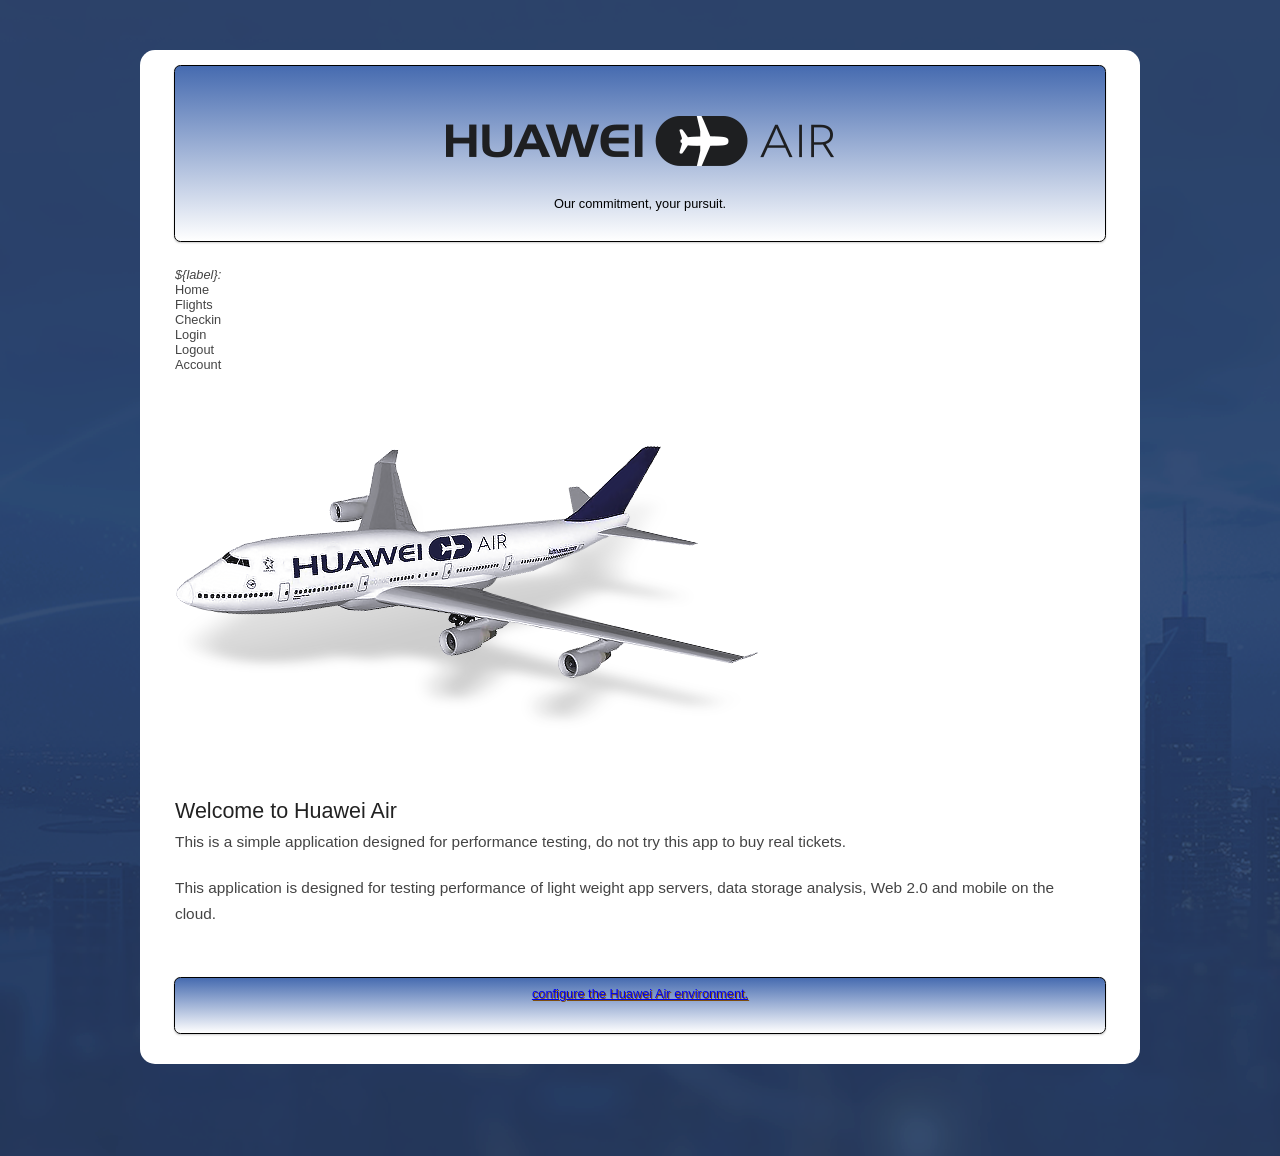
==== acmeair-webapp/src/main/resources/static/index.html @ 95397f1b "modify the description of app" ====
<!-- ***************************************************************************
* Copyright (c) 2013-2015 IBM Corp.
* Copyright 2017 Huawei Technologies Co., Ltd
*
* Licensed under the Apache License, Version 2.0 (the "License");
* you may not use this file except in compliance with the License.
* You may obtain a copy of the License at
*
*    http://www.apache.org/licenses/LICENSE-2.0
*
* Unless required by applicable law or agreed to in writing, software
* distributed under the License is distributed on an "AS IS" BASIS,
* WITHOUT WARRANTIES OR CONDITIONS OF ANY KIND, either express or implied.
* See the License for the specific language governing permissions and
* limitations under the License.
**************************************************************************** -->
<!-- this sourcecode is modified by Huawei Technologies Co., Ltd. -->
<!DOCTYPE HTML>
<html>

<head>
  <title>Huawei Air - Home</title>
  <meta http-equiv="content-type" content="text/html; charset=UTF-8" />
  <link rel="stylesheet" type="text/css" href="css/style.css">
  <link rel="stylesheet" href="css/themes/claro/claro.css">
  <link rel="stylesheet" href="css/themes/dijit.css">
  
  <script type="text/javascript" src="js/acmeair-common.js"></script>
  <script src="https://download.dojotoolkit.org/release-1.7.12/dojo-release-1.7.12/dojo/dojo.js" djConfig="parseOnLoad: true"></script>

  <script>
    dojo.require("dojo.parser");
    
    dojo.require("dijit.form.Button");
    dojo.require("dijit.Dialog");
    dojo.require("dijit.form.TextBox");
    dojo.require("dijit.Toolbar");
    dojo.require("dijit.Declaration");
    
    dojo.require("dojo.cookie");
    
    dojo.addOnLoad(pageLoaded);
    
    function pageLoaded() {
    	updateLoggedInUserWelcome();
    }
  </script>
</head>

<body class="claro">

<span id="variousDialogs" style="display:none">
<div dojoType="dijit.Dialog" id="loginWaitDialog" title="Please Wait">
		<table width="258">
			<tr><td>Logging in ...</td></tr>
		</table>
</div>

<div dojoType="dijit.Dialog" id="loginDialog" title="Login">
		<table width="258">
			<tr>
				<td><label>Login</label></td>
				<td><input type="text" trim="true" dojoType="dijit.form.TextBox" value="uid0@email.com" name="login" id="userId"/></td>
			</tr>
			<tr>
				<td><label>Password</label></td>
				<td><input type="password" trim="true" dojoType="dijit.form.TextBox" value="password" name="password" id="password"/></td>
			</tr>
			<tr>
				<td colspan="2">&nbsp;</td>
			</tr>
			<tr>
				<td colspan="2" align="center">
					<table width="100%" border="0" cellspacing="0" cellpadding="0">
						<tr>
							<td  align="center" valign="top" width="40%"><button dojoType="dijit.form.Button" id="LoginButton" onClick="login()">Ok</button></td>
							<td align="left" valign="top" width="3%">&nbsp;</td>
							<td align="left" valign="top" width="57%"><button dojoType="dijit.form.Button" onclick="hideLoginDialog()" id="Cancel">Cancel</button></td>
						</tr>
					</table>
				</td>
			</tr>
		</table>
</div>


<div dojoType="dijit.Dialog" id="waitDialog" title="Please Wait">
		<table width="258">
			<tr><td>Please Wait...</td></tr>
		</table>
		
</div>
</span>
    
<div id="main">
	<br/>
	<header>
		<br/><br/><br/>
		<img src="images/Huawei Air.png" alt="Huawei Air"/><br/><br/>
		<div class="text-align: left">Our commitment, your pursuit.</div><br/>
	</header>
	<div id="welcomeback"><div id="loggedinwelcome"></div>
	</div>
	<div id="main_content">
		<span data-dojo-type="dijit.Declaration" data-dojo-props='widgetClass:"ToolbarSectionStart", defaults:{ label: "Label"}'>
			<span data-dojo-type="dijit.ToolbarSeparator"></span><i>${label}:</i>
		</span>

		<div id="toolbar5" data-dojo-type="dijit.Toolbar">
			<div data-dojo-type="ToolbarSectionStart" data-dojo-props='label:"Actions"'></div>
			<div id="toolbar5.home" data-dojo-type="dijit.form.Button" data-dojo-props='showLabel:true' onClick="window.location='index.html'">Home</div>
			<div id="toolbar5.flights" data-dojo-type="dijit.form.Button" data-dojo-props='showLabel:true' onClick="window.location='flights.html'">Flights</div>
			<div id="toolbar5.checkin" data-dojo-type="dijit.form.Button" data-dojo-props='showLabel:true' onClick="window.location='checkin.html'">Checkin</div>
			<div id="toolbar5.login" data-dojo-type="dijit.form.Button" data-dojo-props='showLabel:true' onClick="showLoginDialog()">Login</div>
			<div id="toolbar5.logout" data-dojo-type="dijit.form.Button" data-dojo-props='showLabel:true' onClick="logout()">Logout</div>
			<div id="toolbar5.account" data-dojo-type="dijit.form.Button" data-dojo-props='showLabel:true' onClick="window.location='customerprofile.html'">Account</div>
		</div>
		
		<div class="content">
			<br/><br/><br/>
			<img src="images/Huawei Air Plane.png" alt="home" /><br/><br/><br/>
			<h1 style="margin: 15px 0 0 0;">Welcome to Huawei Air</h1>
			<p>This is a simple application designed for performance testing, do not try this app to buy real tickets.</p>
			<p>This application is designed for testing performance of light weight app servers, data storage analysis, Web 2.0 and mobile on the cloud.</p>
			<!--  这是一个用于轻量级应用服务器的性能测试、可解析数据存储、Web 2.0和云计算的示例应用程序。-->
		</div>
	</div>
	<footer>
		<p><a href="config.html">configure the Huawei Air environment.</a></p>
	</footer>
</div>

<p>&nbsp;</p>
</body>
</html>
---- acmeair-webapp/src/main/resources/static/css/style.css ----
/*******************************************************************************
* Copyright (c) 2013 IBM Corp.
*
* Licensed under the Apache License, Version 2.0 (the "License");
* you may not use this file except in compliance with the License.
* You may obtain a copy of the License at
*
*    http://www.apache.org/licenses/LICENSE-2.0
*
* Unless required by applicable law or agreed to in writing, software
* distributed under the License is distributed on an "AS IS" BASIS,
* WITHOUT WARRANTIES OR CONDITIONS OF ANY KIND, either express or implied.
* See the License for the specific language governing permissions and
* limitations under the License.
*******************************************************************************/
html { 
  height: 100%;
}

* { 
  margin: 0;
  padding: 0;
}

article, aside, figure, footer, header, hgroup, nav, section { 
  display:block;
}

body { 
  font: normal .80em arial, sans-serif;
  background: #000 url(../images/CityBack2X.jpg) no-repeat center fixed;
  color: #444;
}

p { 
  padding: 0 0 20px 0;
  line-height: 1.7em;
}

img { 
  border: 0;
}

h1, h2 { 
  color: #466BB0;
  letter-spacing: 0em;
  padding: 0 0 5px 0;
}

h1, h2 { 
  font: normal 140% arial, sans-serif;
  margin: 0 0 15px 0;
  padding: 15px 0 5px 0;
  color: #222;
}

h2 { 
  font-size: 160%;
  padding: 9px 0 5px 0;
  color: #466BB0;
}

#main, nav, #container, #logo, #main_content, footer, header { 
  margin-left: auto; 
  margin-right: auto;
}

#main {
  margin: 50px auto;
  width: 1000px;
  border-radius: 15px 15px 15px 15px;
  -moz-border-radius: 15px 15px 15px 15px;
  -webkit-border: 15px 15px 15px 15px;
  background: #FFF;
  padding-bottom: 30px;
}

header { 
  width: 930px;
  height: 150px;
  padding: 5px 0 20px 0;
  text-align: center; 
  -webkit-border-radius: .5em .5em .5em .5em ; 
  -moz-border-radius: .5em .5em .5em .5em ;
  border-radius: .5em .5em .5em .5em ;
  -webkit-box-shadow: 0 1px 2px rgba(0,0,0,.2);
  -moz-box-shadow: 0 1px 2px rgba(0,0,0,.2);
  box-shadow: 0 1px 2px rgba(0,0,0,.2);  
  color: #000;
  border: solid 1px #000000;
  background: #466BB0;
  background: -webkit-gradient(linear, left top, left bottom, from(#466BB0), to(#FFFFFF));
  background: -moz-linear-gradient(top,  #466BB0,  #FFFFFF);
}

#welcomeback { 
  width: 930px;
  padding: 5px 0 5px 0;
  text-align: right; 
  color: #000;
}

header img {
  display: block;
  margin: 0 auto;
}

#logo { 
  width: 930px;
  height: 199px;
  background: transparent;
  color: #888;
  padding: 0;
}

#main_content { 
  width: 930px;
  overflow: hidden;
  margin: 0px auto 0 auto;
  padding: 15px 0 15px 0;
} 

.content { 
  text-align: left;
  width: 900px;
  margin: 0 0 15px 0;
  float: left;
  font-size: 120%;
  padding: 14px 0 0 0;
}
 
footer { 
  width: 930px;
  text-shadow: 1px 1px #7E4D0E;
  height: 30px;
  padding: 5px 0 20px 0;
  text-align: center; 
  -webkit-border-radius: .5em .5em .5em .5em ; 
  -moz-border-radius: .5em .5em .5em .5em ;
  border-radius: .5em .5em .5em .5em ;
  -webkit-box-shadow: 0 1px 2px rgba(0,0,0,.2);
  -moz-box-shadow: 0 1px 2px rgba(0,0,0,.2);
  box-shadow: 0 1px 2px rgba(0,0,0,.2);  
  color: #FFF;
  border: solid 1px #000000;
  background: #466BB0;
  background: -webkit-gradient(linear, left top, left bottom, from(#466BB0), to(#FFFFFF));
  background: -moz-linear-gradient(top,  #466BB0,  #FFFFFF);
}

footer p { 
  line-height: 1.7em;
  padding: 0 0 10px 0;
}

#grid {
	width: 800px;
	height: 400px;
}
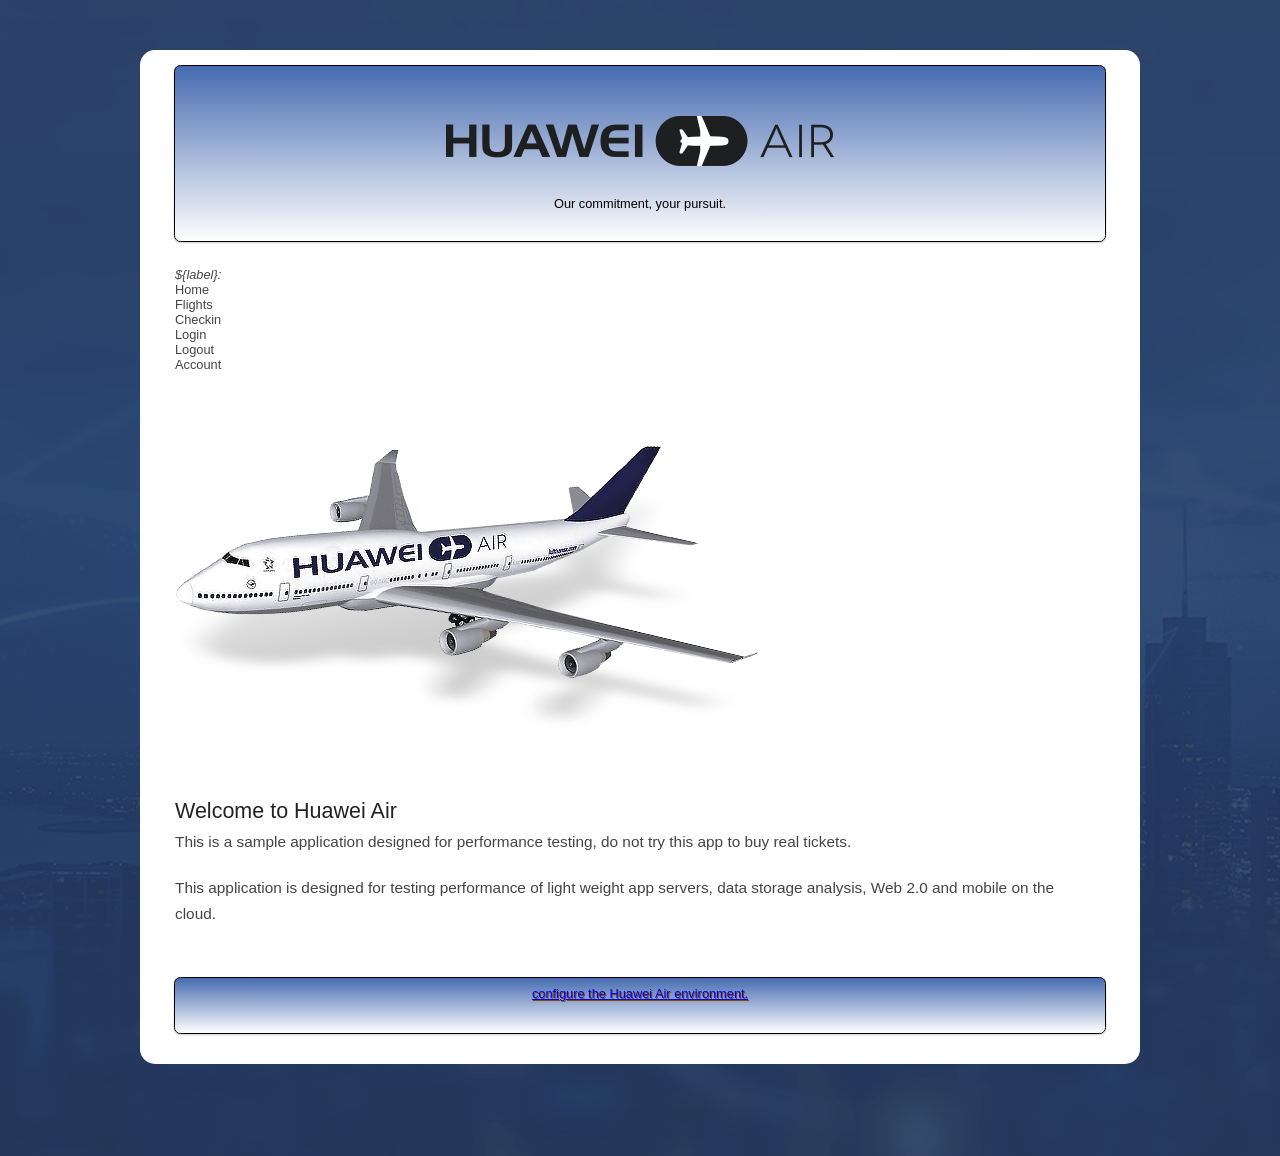
==== commit 325c02ce: "modify the description of app" ====
--- a/acmeair-webapp/src/main/resources/static/index.html
+++ b/acmeair-webapp/src/main/resources/static/index.html
@@ -120,9 +120,8 @@
 			<br/><br/><br/>
 			<img src="images/Huawei Air Plane.png" alt="home" /><br/><br/><br/>
 			<h1 style="margin: 15px 0 0 0;">Welcome to Huawei Air</h1>
-			<p>This is a simple application designed for performance testing, do not try this app to buy real tickets.</p>
+			<p>This is a sample application designed for performance testing, do not try this app to buy real tickets.</p>
 			<p>This application is designed for testing performance of light weight app servers, data storage analysis, Web 2.0 and mobile on the cloud.</p>
-			<!--  这是一个用于轻量级应用服务器的性能测试、可解析数据存储、Web 2.0和云计算的示例应用程序。-->
 		</div>
 	</div>
 	<footer>
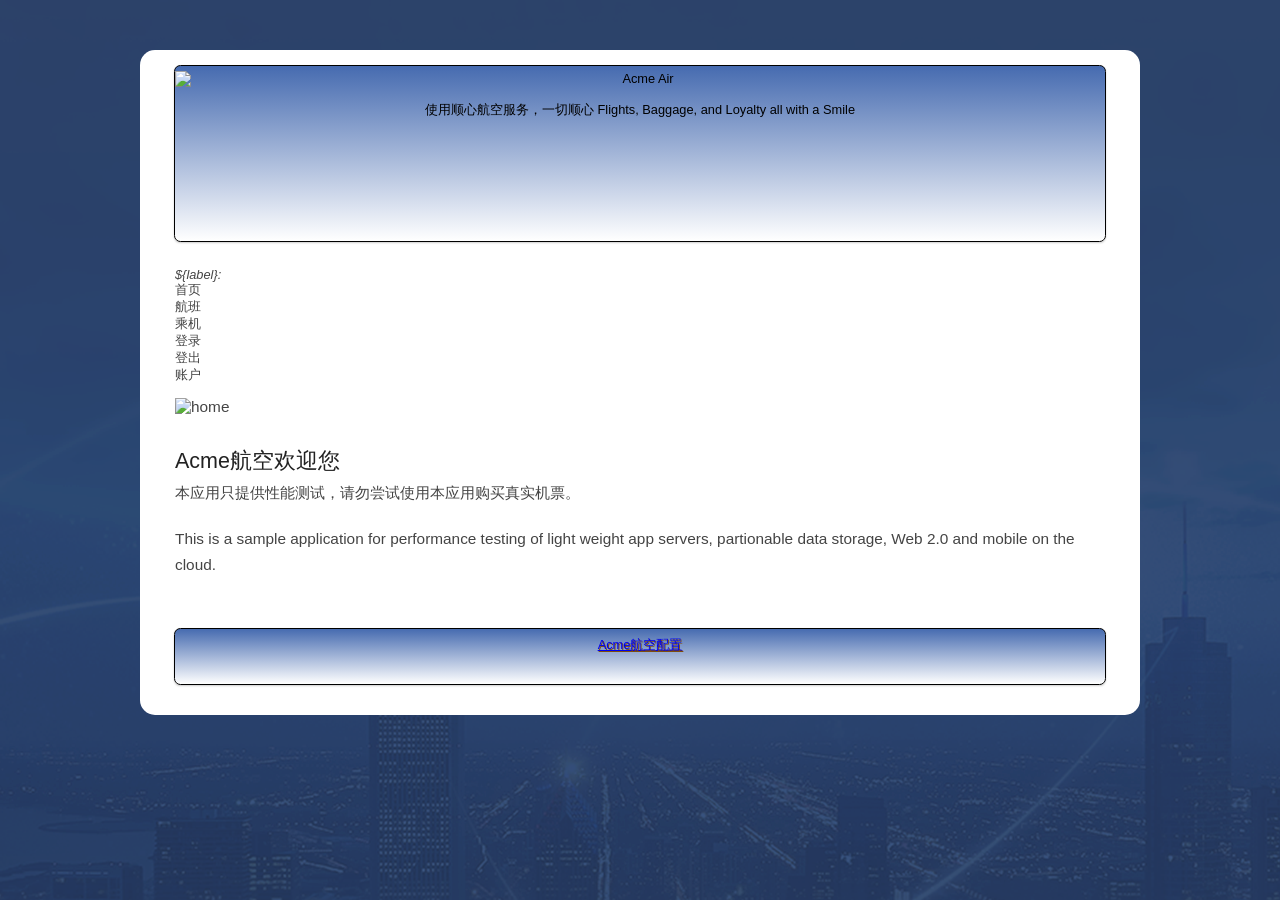
==== commit 32a2a498: "add css files" ====
--- a/acmeair-webapp/src/main/resources/static/index.html
+++ b/acmeair-webapp/src/main/resources/static/index.html
@@ -1,6 +1,5 @@
 <!-- ***************************************************************************
 * Copyright (c) 2013-2015 IBM Corp.
-* Copyright 2017 Huawei Technologies Co., Ltd
 *
 * Licensed under the Apache License, Version 2.0 (the "License");
 * you may not use this file except in compliance with the License.
@@ -14,12 +13,11 @@
 * See the License for the specific language governing permissions and
 * limitations under the License.
 **************************************************************************** -->
-<!-- this sourcecode is modified by Huawei Technologies Co., Ltd. -->
 <!DOCTYPE HTML>
 <html>
 
 <head>
-  <title>Huawei Air - Home</title>
+  <title>Acme Air - 首页</title>
   <meta http-equiv="content-type" content="text/html; charset=UTF-8" />
   <link rel="stylesheet" type="text/css" href="css/style.css">
   <link rel="stylesheet" href="css/themes/claro/claro.css">
@@ -50,20 +48,20 @@
 <body class="claro">
 
 <span id="variousDialogs" style="display:none">
-<div dojoType="dijit.Dialog" id="loginWaitDialog" title="Please Wait">
+<div dojoType="dijit.Dialog" id="loginWaitDialog" title="请稍等">
 		<table width="258">
-			<tr><td>Logging in ...</td></tr>
+			<tr><td>登录中 ...</td></tr>
 		</table>
 </div>
 
-<div dojoType="dijit.Dialog" id="loginDialog" title="Login">
+<div dojoType="dijit.Dialog" id="loginDialog" title="登录">
 		<table width="258">
 			<tr>
-				<td><label>Login</label></td>
+				<td><label>登录名</label></td>
 				<td><input type="text" trim="true" dojoType="dijit.form.TextBox" value="uid0@email.com" name="login" id="userId"/></td>
 			</tr>
 			<tr>
-				<td><label>Password</label></td>
+				<td><label>密码</label></td>
 				<td><input type="password" trim="true" dojoType="dijit.form.TextBox" value="password" name="password" id="password"/></td>
 			</tr>
 			<tr>
@@ -73,9 +71,9 @@
 				<td colspan="2" align="center">
 					<table width="100%" border="0" cellspacing="0" cellpadding="0">
 						<tr>
-							<td  align="center" valign="top" width="40%"><button dojoType="dijit.form.Button" id="LoginButton" onClick="login()">Ok</button></td>
+							<td  align="center" valign="top" width="40%"><button dojoType="dijit.form.Button" id="LoginButton" onClick="login()">确定</button></td>
 							<td align="left" valign="top" width="3%">&nbsp;</td>
-							<td align="left" valign="top" width="57%"><button dojoType="dijit.form.Button" onclick="hideLoginDialog()" id="Cancel">Cancel</button></td>
+							<td align="left" valign="top" width="57%"><button dojoType="dijit.form.Button" onclick="hideLoginDialog()" id="Cancel">取消</button></td>
 						</tr>
 					</table>
 				</td>
@@ -95,9 +93,8 @@
 <div id="main">
 	<br/>
 	<header>
-		<br/><br/><br/>
-		<img src="images/Huawei Air.png" alt="Huawei Air"/><br/><br/>
-		<div class="text-align: left">Our commitment, your pursuit.</div><br/>
+		<img src="images/AcmeAir.png" alt="Acme Air"/><br/>
+		<div class="text-align: left">使用顺心航空服务，一切顺心 Flights, Baggage, and Loyalty all with a Smile</div><br/>
 	</header>
 	<div id="welcomeback"><div id="loggedinwelcome"></div>
 	</div>
@@ -107,25 +104,24 @@
 		</span>
 
 		<div id="toolbar5" data-dojo-type="dijit.Toolbar">
-			<div data-dojo-type="ToolbarSectionStart" data-dojo-props='label:"Actions"'></div>
-			<div id="toolbar5.home" data-dojo-type="dijit.form.Button" data-dojo-props='showLabel:true' onClick="window.location='index.html'">Home</div>
-			<div id="toolbar5.flights" data-dojo-type="dijit.form.Button" data-dojo-props='showLabel:true' onClick="window.location='flights.html'">Flights</div>
-			<div id="toolbar5.checkin" data-dojo-type="dijit.form.Button" data-dojo-props='showLabel:true' onClick="window.location='checkin.html'">Checkin</div>
-			<div id="toolbar5.login" data-dojo-type="dijit.form.Button" data-dojo-props='showLabel:true' onClick="showLoginDialog()">Login</div>
-			<div id="toolbar5.logout" data-dojo-type="dijit.form.Button" data-dojo-props='showLabel:true' onClick="logout()">Logout</div>
-			<div id="toolbar5.account" data-dojo-type="dijit.form.Button" data-dojo-props='showLabel:true' onClick="window.location='customerprofile.html'">Account</div>
+			<div data-dojo-type="ToolbarSectionStart" data-dojo-props='label:"操作"'></div>
+			<div id="toolbar5.home" data-dojo-type="dijit.form.Button" data-dojo-props='showLabel:true' onClick="window.location='index.html'">首页</div>
+			<div id="toolbar5.flights" data-dojo-type="dijit.form.Button" data-dojo-props='showLabel:true' onClick="window.location='flights.html'">航班</div>
+			<div id="toolbar5.checkin" data-dojo-type="dijit.form.Button" data-dojo-props='showLabel:true' onClick="window.location='checkin.html'">乘机</div>
+			<div id="toolbar5.login" data-dojo-type="dijit.form.Button" data-dojo-props='showLabel:true' onClick="showLoginDialog()">登录</div>
+			<div id="toolbar5.logout" data-dojo-type="dijit.form.Button" data-dojo-props='showLabel:true' onClick="logout()">登出</div>
+			<div id="toolbar5.account" data-dojo-type="dijit.form.Button" data-dojo-props='showLabel:true' onClick="window.location='customerprofile.html'">账户</div>
 		</div>
 		
 		<div class="content">
-			<br/><br/><br/>
-			<img src="images/Huawei Air Plane.png" alt="home" /><br/><br/><br/>
-			<h1 style="margin: 15px 0 0 0;">Welcome to Huawei Air</h1>
-			<p>This is a sample application designed for performance testing, do not try this app to buy real tickets.</p>
-			<p>This application is designed for testing performance of light weight app servers, data storage analysis, Web 2.0 and mobile on the cloud.</p>
+			<img src="images/acmeAirplane.png" alt="home" /><br/>
+			<h1 style="margin: 15px 0 0 0;">Acme航空欢迎您</h1>
+			<p>本应用只提供性能测试，请勿尝试使用本应用购买真实机票。</p>
+			<p>This is a sample application for performance testing of light weight app servers, partionable data storage, Web 2.0 and mobile on the cloud.</p>
 		</div>
 	</div>
 	<footer>
-		<p><a href="config.html">configure the Huawei Air environment.</a></p>
+		<p><a href="config.html">Acme航空配置</a></p>
 	</footer>
 </div>
 
--- a/acmeair-webapp/src/main/resources/static/css/themes/claro/claro.css
+++ b/acmeair-webapp/src/main/resources/static/css/themes/claro/claro.css
@@ -0,0 +1,4662 @@
+
+.dijitReset {
+	
+	margin:0;
+	border:0;
+	padding:0;
+	line-height:normal;
+	font: inherit;
+	color: inherit;
+}
+.dijit_a11y .dijitReset {
+	-moz-appearance: none; 
+}
+.dijitInline {
+	
+	display:inline-block;			
+	#zoom: 1; 
+	#display:inline; 
+	border:0;
+	padding:0;
+	vertical-align:middle;
+	#vertical-align: auto;	
+}
+table.dijitInline {
+	
+	display:inline-table;
+	box-sizing: content-box; -moz-box-sizing: content-box;
+}
+.dijitHidden {
+	
+	display: none !important;
+}
+.dijitVisible {
+	
+	display: block !important;	
+	position: relative;			
+}
+.dijitInputContainer {
+	
+	#zoom: 1;
+	overflow: hidden;
+	float: none !important; 
+	position: relative;
+	vertical-align: middle;
+	#display: inline;
+}
+.dj_ie input.dijitTextBox,
+.dj_ie .dijitTextBox input {
+	font-size: 100%;
+}
+.dijitTextBox .dijitSpinnerButtonContainer,
+.dijitTextBox .dijitArrowButtonContainer,
+.dijitTextBox .dijitValidationContainer {
+	float: right;
+	text-align: center;
+}
+.dijitTextBox input.dijitInputField {
+	
+	padding-left: 0 !important;
+	padding-right: 0 !important;
+}
+.dijitTextBox .dijitValidationContainer {
+	display: none;
+}
+.dijitTeeny {
+	font-size:1px;
+	line-height:1px;
+}
+.dijitOffScreen {
+	position: absolute;
+	left: 50%;
+	top: -10000px;
+}
+.dijitPopup {
+	position: absolute;
+	background-color: transparent;
+	margin: 0;
+	border: 0;
+	padding: 0;
+}
+.dijitPositionOnly {
+	
+	padding: 0 !important;
+	border: 0 !important;
+	background-color: transparent !important;
+	background-image: none !important;
+	height: auto !important;
+	width: auto !important;
+}
+.dijitNonPositionOnly {
+	
+	float: none !important;
+	position: static !important;
+	margin: 0 0 0 0 !important;
+	vertical-align: middle !important;
+}
+.dijitBackgroundIframe {
+	
+	position: absolute;
+	left: 0;
+	top: 0;
+	width: 100%;
+	height: 100%;
+	z-index: -1;
+	border: 0;
+	padding: 0;
+	margin: 0;
+}
+.dijitDisplayNone {
+	
+	display:none !important;
+}
+.dijitContainer {
+	
+	overflow: hidden;	
+}
+.dijit_a11y .dijitIcon,
+.dijit_a11y div.dijitArrowButtonInner, 
+.dijit_a11y span.dijitArrowButtonInner,
+.dijit_a11y img.dijitArrowButtonInner,
+.dijit_a11y .dijitCalendarIncrementControl,
+.dijit_a11y .dijitTreeExpando {
+	
+	display: none;
+}
+.dijitSpinner div.dijitArrowButtonInner {
+	display: block; 
+}
+.dijit_a11y .dijitA11ySideArrow {
+	display: inline !important; 
+	cursor: pointer;
+}
+.dijit_a11y .dijitCalendarDateLabel {
+	padding: 1px;
+	border: 0px !important;
+}
+.dijit_a11y .dijitCalendarSelectedDate .dijitCalendarDateLabel {
+	border-style: solid !important;
+	border-width: 1px !important;
+	padding: 0;
+}
+.dijit_a11y .dijitCalendarDateTemplate {
+	padding-bottom: 0.1em !important;	
+	border: 0px !important;
+}
+.dijit_a11y .dijitButtonNode {
+	border: black outset medium !important;
+	
+	padding: 0 !important;
+}
+.dijit_a11y .dijitButtonContents{
+	margin: 0.15em; 
+}
+.dijit_a11y .dijitTextBoxReadOnly .dijitInputField,
+.dijit_a11y .dijitTextBoxReadOnly .dijitButtonNode {
+	border-style: outset!important;
+	border-width: medium!important;
+	border-color: #999 !important;
+	color:#999 !important;
+}
+.dijitButtonNode * {
+	vertical-align: middle;
+}
+.dijitButtonNode .dijitArrowButtonInner {
+	
+	background: no-repeat center;
+	width: 12px;
+	height: 12px;
+	direction: ltr; 
+}
+.dijitLeft {
+	
+	background-position:left top;
+	background-repeat:no-repeat;
+}
+.dijitStretch {
+	
+	white-space:nowrap;			
+	background-repeat:repeat-x;
+}
+.dijitRight {
+	
+	#display:inline;				
+	background-position:right top;
+	background-repeat:no-repeat;
+}
+.dj_gecko .dijit_a11y .dijitButtonDisabled .dijitButtonNode {
+	opacity: 0.5;
+}
+.dijitToggleButton,
+.dijitButton,
+.dijitDropDownButton,
+.dijitComboButton {
+	
+	margin: 0.2em;
+	vertical-align: middle;
+}
+.dijitButtonContents {
+	display: block;		
+}
+td.dijitButtonContents {
+	display: table-cell;	
+}
+.dijitButtonNode img {
+	
+	vertical-align:middle;
+	
+}
+.dijitToolbar .dijitComboButton {
+	
+	border-collapse: separate;
+}
+.dijitToolbar .dijitToggleButton,
+.dijitToolbar .dijitButton,
+.dijitToolbar .dijitDropDownButton,
+.dijitToolbar .dijitComboButton {
+	margin: 0;
+}
+.dijitToolbar .dijitButtonContents {
+	
+	padding: 1px 2px;
+}
+.dj_webkit .dijitToolbar .dijitDropDownButton {
+	padding-left: 0.3em;
+}
+.dj_gecko .dijitToolbar .dijitButtonNode::-moz-focus-inner {
+	padding:0;
+}
+.dijitButtonNode {
+	
+	border:1px solid gray;
+	margin:0;
+	line-height:normal;
+	vertical-align: middle;
+	#vertical-align: auto;
+	text-align:center;
+	white-space: nowrap;
+}
+.dj_webkit .dijitSpinner .dijitSpinnerButtonContainer {
+	
+	line-height:inherit;
+}
+.dijitTextBox .dijitButtonNode {
+	border-width: 0;
+}
+.dijitButtonNode,
+.dijitButtonNode * {
+	cursor: pointer;
+}
+.dj_ie .dijitButtonNode {
+	
+	zoom: 1;
+}
+.dj_ie .dijitButtonNode button {
+	
+	overflow: visible;
+}
+div.dijitArrowButton {
+	float: right;
+}
+.dijitTextBox {
+	border: solid black 1px;
+	#overflow: hidden; 
+	width: 15em;	
+	vertical-align: middle;
+}
+.dijitTextBoxReadOnly,
+.dijitTextBoxDisabled {
+	color: gray;
+}
+.dj_webkit .dijitTextBoxDisabled input {
+	color: #eee; 
+}
+.dj_webkit textarea.dijitTextAreaDisabled {
+	color: #333; 
+}
+.dj_gecko .dijitTextBoxReadOnly input.dijitInputField, 
+.dj_gecko .dijitTextBoxDisabled input {
+	-moz-user-input: none; 
+}
+.dijitPlaceHolder {
+	
+	color: #AAAAAA;
+	font-style: italic;
+	position: absolute;
+	top: 0;
+	left: 0;
+	#filter: ""; 
+}
+.dijitTimeTextBox {
+	width: 8em;
+}
+.dijitTextBox input:focus {
+	outline: none;	
+}
+.dijitTextBoxFocused {
+	outline: 5px -webkit-focus-ring-color;
+}
+.dijitTextBox input {
+	float: left; 
+}
+.dijitInputInner {
+	
+	border:0 !important;
+	vertical-align:middle !important;
+	background-color:transparent !important;
+	width:100% !important;
+	
+	padding-left: 0 !important;
+	padding-right: 0 !important;
+	margin-left: 0 !important;
+	margin-right: 0 !important;
+}
+.dijit_a11y .dijitTextBox input {
+	margin: 0 !important;
+}
+.dijitTextBoxError input.dijitValidationInner,
+.dijitTextBox input.dijitArrowButtonInner {
+	
+	text-indent: -1em !important;
+	direction: ltr !important;
+	text-align: left !important;
+	height: auto !important;
+	#text-indent: 0 !important;
+	#letter-spacing: -5em !important;
+	#text-align: right !important;
+}
+.dj_ie .dijitTextBox input,
+.dj_ie input.dijitTextBox {
+	overflow-y: visible; 
+	line-height: normal; 
+}
+.dj_ie7 .dijitTextBox input.dijitValidationInner,
+.dj_ie7 .dijitTextBox input.dijitArrowButtonInner {
+	line-height: 86%; 
+}
+.dj_ie6 .dijitTextBox input,
+.dj_ie6 input.dijitTextBox,
+.dj_iequirks .dijitTextBox input.dijitValidationInner,
+.dj_iequirks .dijitTextBox input.dijitArrowButtonInner,
+.dj_iequirks .dijitTextBox input.dijitSpinnerButtonInner,
+.dj_iequirks .dijitTextBox input.dijitInputInner,
+.dj_iequirks input.dijitTextBox {
+	line-height: 100%; 
+}
+.dijit_a11y input.dijitValidationInner,
+.dijit_a11y input.dijitArrowButtonInner {
+	
+	text-indent: 0 !important;
+	width: 1em !important;
+	#text-align: left !important;
+}
+.dijitTextBoxError .dijitValidationContainer {
+	display: inline;
+	cursor: default;
+}
+.dijitSpinner .dijitSpinnerButtonContainer,
+.dijitComboBox .dijitArrowButtonContainer {
+	
+	border-width: 0 0 0 1px !important; 
+}
+.dijitToolbar .dijitComboBox .dijitArrowButtonContainer {
+	
+	border-width: 0 !important;
+}
+.dijitComboBoxMenu {
+	
+	list-style-type: none;
+}
+.dijitSpinner .dijitSpinnerButtonContainer .dijitButtonNode {
+	
+	border-width: 0;
+}
+.dj_ie .dijit_a11y .dijitSpinner .dijitSpinnerButtonContainer .dijitButtonNode {
+	clear: both; 
+}
+.dj_ie .dijitToolbar .dijitComboBox {
+	
+	vertical-align: middle;
+}
+.dijitTextBox .dijitSpinnerButtonContainer {
+	width: 1em;
+	position: relative !important;
+	overflow: hidden;
+}
+.dijitSpinner .dijitSpinnerButtonInner {
+	width:1em;
+	visibility:hidden !important; 
+	overflow-x:hidden;
+}
+.dijitComboBox .dijitButtonNode,
+.dijitSpinnerButtonContainer .dijitButtonNode {
+	border-width: 0;
+}
+.dijit_a11y .dijitSpinnerButtonContainer .dijitButtonNode {
+	border: 0 none !important;
+}
+.dijit_a11y .dijitTextBox .dijitSpinnerButtonContainer,
+.dijit_a11y .dijitSpinner .dijitArrowButtonInner,
+.dijit_a11y .dijitSpinnerButtonContainer input {
+	width: 1em !important;
+}
+.dijit_a11y .dijitSpinner .dijitArrowButtonInner {
+	margin: 0 auto !important; 
+}
+.dj_ie .dijit_a11y .dijitSpinner .dijitArrowButtonInner .dijitInputField {
+	padding-left: 0.3em !important;
+	padding-right: 0.3em !important;
+	margin-left: 0.3em !important;
+	margin-right: 0.3em !important;
+	width: 1.4em !important;
+}
+.dj_ie7 .dijit_a11y .dijitSpinner .dijitArrowButtonInner .dijitInputField {
+	padding-left: 0 !important; 
+	padding-right: 0 !important;
+	width: 1em !important;
+}
+.dj_ie6 .dijit_a11y .dijitSpinner .dijitArrowButtonInner .dijitInputField {
+	margin-left: 0.1em !important;
+	margin-right: 0.1em !important;
+	width: 1em !important;
+}
+.dj_iequirks .dijit_a11y .dijitSpinner .dijitArrowButtonInner .dijitInputField {
+	margin-left: 0 !important;
+	margin-right: 0 !important;
+	width: 2em !important;
+}
+.dijitSpinner .dijitSpinnerButtonContainer .dijitArrowButton {
+	
+	padding: 0;
+	position: absolute !important;
+	right: 0;
+	float: none;
+	height: 50%;
+	width: 100%;
+	bottom: auto;
+	left: 0;
+	right: auto;
+}
+.dj_iequirks .dijitSpinner .dijitSpinnerButtonContainer .dijitArrowButton {
+	width: auto;
+}
+.dijit_a11y .dijitSpinnerButtonContainer .dijitArrowButton {
+	overflow: visible !important;
+}
+.dijitSpinner .dijitSpinnerButtonContainer .dijitDownArrowButton {
+	top: 50%;
+	border-top-width: 1px !important;
+}
+.dijitSpinner .dijitSpinnerButtonContainer .dijitUpArrowButton {
+	#bottom: 50%;	
+	top: 0;
+}
+.dijitSpinner .dijitArrowButtonInner {
+	margin: auto;
+	overflow-x: hidden;
+	height: 100% !important;
+}
+.dj_iequirks .dijitSpinner .dijitArrowButtonInner {
+	height: auto !important;
+}
+.dijitSpinner .dijitArrowButtonInner .dijitInputField {
+	-moz-transform: scale(0.5);
+	-moz-transform-origin: center top;
+	-webkit-transform: scale(0.5);
+	-webkit-transform-origin: center top;
+	-o-transform: scale(0.5);
+	-o-transform-origin: center top;
+	transform: scale(0.5);
+	transform-origin: left top;
+	padding-top: 0;
+	padding-bottom: 0;
+	padding-left: 0 !important;
+	padding-right: 0 !important;
+	width: 100%;
+}
+.dj_ie .dijitSpinner .dijitArrowButtonInner .dijitInputField {
+	zoom: 50%; 
+}
+.dijitSpinner .dijitSpinnerButtonContainer .dijitArrowButtonInner {
+	overflow: hidden;
+}
+.dijit_a11y .dijitSpinner .dijitSpinnerButtonContainer .dijitArrowButton {
+	width: 100%;
+}
+.dj_iequirks .dijit_a11y .dijitSpinner .dijitSpinnerButtonContainer .dijitArrowButton {
+	width: 1em; 
+}
+.dijitSpinner .dijitArrowButtonInner .dijitInputField {
+	visibility: hidden;
+}
+.dijit_a11y .dijitSpinner .dijitArrowButtonInner .dijitInputField {
+	vertical-align:top;
+	visibility: visible;
+}
+.dijit_a11y .dijitSpinnerButtonContainer {
+	width: 1em;
+}
+.dijit_a11y .dijitSpinnerButtonContainer .dijitButtonNode {
+	border-width: 1px 0 0 0;
+	border-style: solid !important;
+}
+.dijitCheckBox,
+.dijitRadio,
+.dijitCheckBoxInput {
+	padding: 0;
+	border: 0;
+	width: 16px;
+	height: 16px;
+	background-position:center center;
+	background-repeat:no-repeat;
+	overflow: hidden;
+}
+.dijitCheckBox input,
+.dijitRadio input {
+	margin: 0;
+	padding: 0;
+	display: block;
+}
+.dijitCheckBoxInput {
+	
+	opacity: 0.01;
+}
+.dj_ie .dijitCheckBoxInput {
+	filter: alpha(opacity=0);
+}
+.dijit_a11y .dijitCheckBox,
+.dijit_a11y .dijitRadio {
+	
+	width: auto !important;
+	height: auto !important;
+}
+.dijit_a11y .dijitCheckBoxInput {
+	opacity: 1;
+	filter: none;
+	width: auto;
+	height: auto;
+}
+.dijit_a11y .dijitFocusedLabel {
+	
+	border: 1px dotted;
+	outline: 0px !important;
+}
+.dijitProgressBarEmpty {
+	
+	position:relative;overflow:hidden;
+	border:1px solid black; 	
+	z-index:0;			
+}
+.dijitProgressBarFull {
+	
+	position:absolute;
+	overflow:hidden;
+	z-index:-1;
+	top:0;
+	width:100%;
+}
+.dj_ie6 .dijitProgressBarFull {
+	height:1.6em;
+}
+.dijitProgressBarTile {
+	
+	position:absolute;
+	overflow:hidden;
+	top:0;
+	left:0;
+	bottom:0;
+	right:0;
+	margin:0;
+	padding:0;
+	width: 100%;    
+	height:auto;
+	background-color:#aaa;
+	background-attachment: fixed;
+}
+.dijit_a11y .dijitProgressBarTile {
+	
+	border-width:2px;
+	border-style:solid;
+	background-color:transparent !important;
+}
+.dj_ie6 .dijitProgressBarTile {
+	
+	position:static;
+	
+	height:1.6em;
+}
+.dijitProgressBarIndeterminate .dijitProgressBarTile {
+	
+}
+.dijitProgressBarIndeterminateHighContrastImage {
+	display:none;
+}
+.dijit_a11y .dijitProgressBarIndeterminate .dijitProgressBarIndeterminateHighContrastImage {
+	display:block;
+	position:absolute;
+	top:0;
+	bottom:0;
+	margin:0;
+	padding:0;
+	width:100%;
+	height:auto;
+}
+.dijitProgressBarLabel {
+	display:block;
+	position:static;
+	width:100%;
+	text-align:center;
+	background-color:transparent !important;
+}
+.dijitTooltip {
+	position: absolute;
+	z-index: 2000;
+	display: block;
+	
+	left: 0;
+	top: -10000px;
+	overflow: visible;
+}
+.dijitTooltipContainer {
+	border: solid black 2px;
+	background: #b8b5b5;
+	color: black;
+	font-size: small;
+}
+.dijitTooltipFocusNode {
+	padding: 2px 2px 2px 2px;
+}
+.dijitTooltipConnector {
+	position: absolute;
+}
+.dijit_a11y .dijitTooltipConnector {
+	display: none;	
+}
+.dijitTooltipData {
+	display:none;
+}
+.dijitLayoutContainer {
+	position: relative;
+	display: block;
+	overflow: hidden;
+}
+.dijitAlignTop,
+.dijitAlignBottom,
+.dijitAlignLeft,
+.dijitAlignRight {
+	position: absolute;
+	overflow: hidden;
+}
+body .dijitAlignClient { position: absolute; }
+.dijitBorderContainer, .dijitBorderContainerNoGutter {
+	position:relative;
+	overflow: hidden;
+}
+.dijitBorderContainerPane,
+.dijitBorderContainerNoGutterPane {
+	position: absolute !important;	
+	z-index: 2;		
+}
+.dijitBorderContainer > .dijitTextArea {
+	
+	resize: none;
+}
+.dijitGutter {
+	
+	position: absolute;
+	font-size: 1px;		
+}
+.dijitSplitter {
+	position: absolute;
+	overflow: hidden;
+	z-index: 10;		
+	background-color: #fff;
+	border-color: gray;
+	border-style: solid;
+	border-width: 0;
+}
+.dj_ie .dijitSplitter {
+	z-index: 1;	
+}
+.dijitSplitterActive {
+	z-index: 11 !important;
+}
+.dijitSplitterCover {
+	position:absolute;
+	z-index:-1;
+	top:0;
+	left:0;
+	width:100%;
+	height:100%;
+}
+.dijitSplitterCoverActive {
+	z-index:3 !important;
+}
+.dj_ie .dijitSplitterCover {
+	background: white;
+	filter: alpha(opacity=0);
+}
+.dijitSplitterH {
+	height: 7px;
+	border-top:1px;
+	border-bottom:1px;
+	cursor: row-resize;
+}
+.dijitSplitterV {
+	width: 7px;
+	border-left:1px;
+	border-right:1px;
+	cursor: col-resize;
+}
+.dijitSplitContainer {
+	position: relative;
+	overflow: hidden;
+	display: block;
+}
+.dj_ff3 .dijit_a11y div.dijitSplitter:focus {
+	outline-style:dotted;
+	outline-width: 2px;
+}
+.dijitSplitPane {
+	position: absolute;
+}
+.dijitSplitContainerSizerH,
+.dijitSplitContainerSizerV {
+	position:absolute;
+	font-size: 1px;
+	background-color: ThreeDFace;
+	border: 1px solid;
+	border-color: ThreeDHighlight ThreeDShadow ThreeDShadow ThreeDHighlight;
+	margin: 0;
+}
+.dijitSplitContainerSizerH .thumb, .dijitSplitterV .dijitSplitterThumb {
+	overflow:hidden;
+	position:absolute;
+	top:49%;
+}
+.dijitSplitContainerSizerV .thumb, .dijitSplitterH .dijitSplitterThumb {
+	position:absolute;
+	left:49%;
+}
+.dijitSplitterShadow,
+.dijitSplitContainerVirtualSizerH,
+.dijitSplitContainerVirtualSizerV {
+	font-size: 1px;
+	background-color: ThreeDShadow;
+	-moz-opacity: 0.5;
+	opacity: 0.5;
+	filter: Alpha(Opacity=50);
+	margin: 0;
+}
+.dijitSplitContainerSizerH, .dijitSplitContainerVirtualSizerH {
+	cursor: col-resize;
+}
+.dijitSplitContainerSizerV, .dijitSplitContainerVirtualSizerV {
+	cursor: row-resize;
+}
+.dijit_a11y .dijitSplitterH {
+	border-top:1px solid #d3d3d3 !important;
+	border-bottom:1px solid #d3d3d3 !important;
+}
+.dijit_a11y .dijitSplitterV {
+	border-left:1px solid #d3d3d3 !important;
+	border-right:1px solid #d3d3d3 !important;
+}
+.dijitContentPane {
+	display: block;
+	overflow: auto;	
+}
+.dijitContentPaneSingleChild {
+	
+	overflow: hidden;
+}
+.dijitContentPaneLoading .dijitIconLoading,
+.dijitContentPaneError .dijitIconError {
+	margin-right: 9px;
+}
+.dijitTitlePane {
+	display: block;
+	overflow: hidden;
+}
+.dijitTitlePaneTitle {
+	cursor: pointer;
+}
+.dijitFixedOpen, .dijitFixedClosed {
+	
+	cursor: default;
+}
+.dijitTitlePaneTitle * {
+	vertical-align: middle;
+}
+.dijitTitlePane .dijitArrowNodeInner {
+	
+	display: none;
+}
+.dijit_a11y .dijitTitlePane .dijitArrowNodeInner {
+	
+	display:inline !important;
+	font-family: monospace;		
+}
+.dijit_a11y .dijitTitlePane .dijitArrowNode {
+	
+	display:none;
+}
+.dj_ie6 .dijitTitlePaneContentOuter,
+.dj_ie6 .dijitTitlePane .dijitTitlePaneTitle {
+	
+	zoom: 1;
+}
+.dijitColorPalette {
+	border: 1px solid #999;
+	background: #fff;
+	position: relative;
+}
+.dijitColorPalette .dijitPaletteTable {
+	
+	padding: 2px 3px 3px 3px;
+	position: relative;
+	overflow: hidden;
+	outline: 0;
+	border-collapse: separate;
+}
+.dj_ie6 .dijitColorPalette .dijitPaletteTable,
+.dj_ie7 .dijitColorPalette .dijitPaletteTable,
+.dj_iequirks .dijitColorPalette .dijitPaletteTable {
+	
+	padding: 0;
+	margin: 2px 3px 3px 3px;
+}
+.dijitColorPalette .dijitPaletteCell {
+	
+	font-size: 1px;
+	vertical-align: middle;
+	text-align: center;
+	background: none;
+}
+.dijitColorPalette .dijitPaletteImg {
+	
+	padding: 1px;		
+	border: 1px solid #999;
+	margin: 2px 1px;
+	cursor: default;
+	font-size: 1px;		
+}
+.dj_gecko .dijitColorPalette .dijitPaletteImg {
+	padding-bottom: 0;	
+}
+.dijitColorPalette .dijitColorPaletteSwatch {
+	
+	width: 14px;
+	height: 12px;
+}
+.dijitPaletteTable td {
+		padding: 0;
+}
+.dijitColorPalette .dijitPaletteCell:hover .dijitPaletteImg {
+	
+	border: 1px solid #000;
+}
+.dijitColorPalette .dijitPaletteCell:active .dijitPaletteImg,
+.dijitColorPalette .dijitPaletteTable .dijitPaletteCellSelected .dijitPaletteImg {
+	border: 2px solid #000;
+	margin: 1px 0;	
+}
+.dijit_a11y .dijitColorPalette .dijitPaletteTable,
+.dijit_a11y .dijitColorPalette .dijitPaletteTable * {
+	
+	background-color: transparent !important;
+}
+.dijitAccordionContainer {
+	border:1px solid #b7b7b7;
+	border-top:0 !important;
+}
+.dijitAccordionTitle {
+	cursor: pointer;
+}
+.dijitAccordionTitleSelected {
+	cursor: default;
+}
+.dijitAccordionTitle .arrowTextUp,
+.dijitAccordionTitle .arrowTextDown {
+	display: none;
+	font-size: 0.65em;
+	font-weight: normal !important;
+}
+.dijit_a11y .dijitAccordionTitle .arrowTextUp,
+.dijit_a11y .dijitAccordionTitleSelected .arrowTextDown {
+	display: inline;
+}
+.dijit_a11y .dijitAccordionTitleSelected .arrowTextUp {
+	display: none;
+}
+.dijitAccordionChildWrapper {
+	
+	overflow: hidden;
+}
+.dijitCalendarContainer {
+	width: auto;	
+}
+.dijitCalendarContainer th, .dijitCalendarContainer td {
+	padding: 0;
+	vertical-align: middle;
+}
+.dijitCalendarYearLabel {
+    white-space: nowrap;    
+}
+.dijitCalendarNextYear {
+	margin:0 0 0 0.55em;
+}
+.dijitCalendarPreviousYear {
+	margin:0 0.55em 0 0;
+}
+.dijitCalendarIncrementControl {
+	vertical-align: middle;
+}
+.dijitCalendarIncrementControl,
+.dijitCalendarDateTemplate,
+.dijitCalendarMonthLabel,
+.dijitCalendarPreviousYear,
+.dijitCalendarNextYear {
+	cursor: pointer;
+}
+.dijitCalendarDisabledDate {
+	color: gray;
+	text-decoration: line-through;
+	cursor: default;
+}
+.dijitSpacer {
+	
+  	position: relative;
+  	height: 1px;
+  	overflow: hidden;
+  	visibility: hidden;
+}
+.dijitCalendarMonthMenu .dijitCalendarMonthLabel {
+	text-align:center;
+}
+.dijitMenu {
+	border:1px solid black;
+	background-color:white;
+}
+.dijitMenuTable {
+	border-collapse:collapse;
+	border-width:0;
+	background-color:white;
+}
+.dj_webkit .dijitMenuTable td[colspan="2"]{
+	border-right:hidden;
+}
+.dijitMenuItem {
+	text-align: left;
+	white-space: nowrap;
+	padding:.1em .2em;
+	cursor:pointer;
+}
+.dijitMenuPassive .dijitMenuItemHover,
+.dijitMenuItemSelected {
+	
+	background-color:black;
+	color:white;
+}
+.dijitMenuItemIcon, .dijitMenuExpand {
+	background-repeat: no-repeat;
+}
+.dijitMenuItemDisabled * {
+	
+	opacity:0.5;
+	cursor:default;
+}
+.dj_ie .dijit_a11y .dijitMenuItemDisabled,
+.dj_ie .dijit_a11y .dijitMenuItemDisabled td,
+.dj_ie .dijitMenuItemDisabled *,
+.dj_ie .dijitMenuItemDisabled td {
+	color:gray !important;
+	filter: alpha(opacity=35);
+}
+.dijitMenuItemLabel {
+	position: relative;
+	vertical-align: middle;
+}
+.dijit_a11y .dijitMenuItemSelected {
+	border: 1px dotted black !important;
+}
+.dj_ff3 .dijit_a11y .dijitMenuItem td {
+	padding: 0 !important;
+	background:none !important;
+}
+.dijit_a11y .dijitMenuItemSelected .dijitMenuItemLabel {
+	border-width: 1px;
+	border-style: solid;
+}
+.dj_ie8 .dijit_a11y .dijitMenuItemLabel {
+	position:static;
+}
+.dijitMenuExpandA11y {
+	display: none;
+}
+.dijit_a11y .dijitMenuExpandA11y {
+	display: inline;
+}
+.dijitMenuSeparator td {
+	border: 0;
+	padding: 0;
+}
+.dijitMenuSeparatorTop {
+	height: 50%;
+	margin: 0;
+	margin-top:3px;
+	font-size: 1px;
+}
+.dijitMenuSeparatorBottom {
+	height: 50%;
+	margin: 0;
+	margin-bottom:3px;
+	font-size: 1px;
+}
+.dijitCheckedMenuItemIconChar {
+	vertical-align: middle;
+	visibility:hidden;
+}
+.dijitCheckedMenuItemChecked .dijitCheckedMenuItemIconChar {
+	visibility: visible;
+}
+.dijit_a11y .dijitCheckedMenuItemIconChar {
+	display:inline !important;
+}
+.dijit_a11y .dijitCheckedMenuItemIcon {
+	display: none;
+}
+.dj_ie .dijit_a11y .dijitMenuBar .dijitMenuItem {
+	
+	margin: 0;
+}
+.dijitStackController .dijitToggleButtonChecked * {
+	cursor: default;	
+}
+.dijitTabContainerNoLayout {
+	width: 100%;	
+}
+.dijitTabContainerBottom-tabs,
+.dijitTabContainerTop-tabs,
+.dijitTabContainerLeft-tabs,
+.dijitTabContainerRight-tabs {
+	overflow: visible !important;  
+}
+.dijitTabContainerBottom-container,
+.dijitTabContainerTop-container,
+.dijitTabContainerLeft-container,
+.dijitTabContainerRight-container {
+	z-index:0;
+	overflow: hidden;
+	border: 1px solid black;
+}
+.nowrapTabStrip {
+	width: 50000px;
+	display: block;
+	position: relative;
+    text-align: left;  
+}
+.dijitTabListWrapper {
+	overflow: hidden;
+}
+.dijit_a11y .tabStripButton img {
+	
+	display: none;
+}
+.dijitTabContainerTop-tabs {
+	border-bottom: 1px solid black;
+}
+.dijitTabContainerTop-container {
+	border-top: 0;
+}
+.dijitTabContainerLeft-tabs {
+	border-right: 1px solid black;
+	float: left;
+}
+.dijitTabContainerLeft-container {
+	border-left: 0;
+}
+.dijitTabContainerBottom-tabs {
+	border-top: 1px solid black;
+}
+.dijitTabContainerBottom-container {
+	border-bottom: 0;
+}
+.dijitTabContainerRight-tabs {
+	border-left: 1px solid black;
+	float: left;
+}
+.dijitTabContainerRight-container {
+	border-right: 0;
+}
+div.dijitTabDisabled, .dj_ie div.dijitTabDisabled {
+	cursor: auto;
+}
+.dijitTab {
+	position:relative;
+	cursor:pointer;
+	white-space:nowrap;
+	z-index:3;
+}
+.dijitTab * {
+	
+	vertical-align: middle;
+}
+.dijitTabChecked {
+	cursor: default;	
+}
+.dijitTabContainerTop-tabs .dijitTab {
+	top: 1px;	
+}
+.dijitTabContainerBottom-tabs .dijitTab {
+	top: -1px;	
+}
+.dijitTabContainerLeft-tabs .dijitTab {
+	left: 1px;	
+}
+.dijitTabContainerRight-tabs .dijitTab {
+	left: -1px;	
+}
+.dijitTabContainerTop-tabs .dijitTab,
+.dijitTabContainerBottom-tabs .dijitTab {
+	
+	display:inline-block;			
+	#zoom: 1; 
+	#display:inline; 
+}
+.dijitTabInnerDiv {
+	position:relative;
+}
+.tabStripButton {
+	z-index: 12;
+}
+.dijitTabButtonDisabled .tabStripButton {
+	display: none;
+}
+.dijitTabCloseButton {
+	margin-left: 1em;
+}
+.dijitTabCloseText {
+	display:none;
+}
+.dijitTab .tabLabel {
+	
+	min-height: 15px;
+	display: inline-block;
+}
+.dijitNoIcon {
+	
+	display: none;
+}
+.dj_ie6 .dijitTab .dijitNoIcon {
+	
+	display: inline;
+	height: 15px;
+	width: 1px;
+}
+.dijit_a11y .dijitTabCloseButton {
+	background-image: none !important;
+	width: auto !important;
+	height: auto !important;
+}
+.dijit_a11y .dijitTabCloseText {
+	display: inline;
+}
+.dijitTabPane,
+.dijitStackContainer-child,
+.dijitAccordionContainer-child {
+	
+    border: none !important;
+}
+.dijitInlineEditBoxDisplayMode {
+	border: 1px solid transparent;	
+	cursor: text;
+}
+.dijit_a11y .dijitInlineEditBoxDisplayMode,
+.dj_ie6 .dijitInlineEditBoxDisplayMode {
+	
+	border: none;
+}
+.dijitInlineEditBoxDisplayModeHover,
+.dijit_a11y .dijitInlineEditBoxDisplayModeHover,
+.dj_ie6 .dijitInlineEditBoxDisplayModeHover {
+	
+	background-color: #e2ebf2;
+	border: solid 1px black;
+}
+.dijitInlineEditBoxDisplayModeDisabled {
+	cursor: default;
+}
+.dijitTree {
+	overflow: auto;	
+}
+.dijitTreeIndent {
+	
+	width: 19px;
+}
+.dijitTreeRow, .dijitTreeContent {
+	white-space: nowrap;
+}
+.dijitTreeRow img {
+	
+	vertical-align: middle;
+}
+.dijitTreeContent {
+    cursor: default;
+}
+.dijitExpandoText {
+	display: none;
+}
+.dijit_a11y .dijitExpandoText {
+	display: inline;
+	padding-left: 10px;
+	padding-right: 10px;
+	font-family: monospace;
+	border-style: solid;
+	border-width: thin;
+	cursor: pointer;
+}
+.dijitTreeLabel {
+	margin: 0 4px;
+}
+.dijitDialog {
+	position: absolute;
+	z-index: 999;
+	overflow: hidden;       
+}
+.dijitDialogTitleBar {
+	cursor: move;
+}
+.dijitDialogFixed .dijitDialogTitleBar {
+	cursor:default;
+}
+.dijitDialogCloseIcon {
+	cursor: pointer;
+}
+.dijitDialogUnderlayWrapper {
+	position: absolute;
+	left: 0;
+	top: 0;
+	z-index: 998;
+	display: none;
+	background: transparent !important;
+}
+.dijitDialogUnderlay {
+	background: #eee;
+	opacity: 0.5;
+}
+.dj_ie .dijitDialogUnderlay {
+	filter: alpha(opacity=50);
+}
+.dijit_a11y .dijitSpinnerButtonContainer,
+.dijit_a11y .dijitDialog {
+	opacity: 1 !important;
+	background-color: white !important;
+}
+.dijitDialog .closeText {
+	display:none;
+	
+	position:absolute;
+}
+.dijit_a11y .dijitDialog .closeText {
+	display:inline;
+}
+.dijitSliderMoveable {
+	z-index:99;
+	position:absolute !important;
+	display:block;
+	vertical-align:middle;
+}
+.dijitSliderMoveableH {
+	right:0;
+}
+.dijitSliderMoveableV {
+	right:50%;
+}
+.dijit_a11y div.dijitSliderImageHandle,
+.dijitSliderImageHandle {
+	margin:0;
+	padding:0;
+	position:relative !important;
+	border:8px solid gray;
+	width:0;
+	height:0;
+	cursor: pointer;
+}
+.dj_iequirks .dijit_a11y .dijitSliderImageHandle {
+	font-size: 0;
+}
+.dj_ie7 .dijitSliderImageHandle {
+	overflow: hidden; 
+}
+.dj_ie7 .dijit_a11y .dijitSliderImageHandle {
+	overflow: visible; 
+}
+.dijit_a11y .dijitSliderFocused .dijitSliderImageHandle {
+	border:4px solid #000;
+	height:8px;
+	width:8px;
+}
+.dijitSliderImageHandleV {
+	top:-8px;
+	right: -50%;
+}
+.dijitSliderImageHandleH {
+	left:50%;
+	top:-5px;
+	vertical-align:top;
+}
+.dijitSliderBar {
+	border-style:solid;
+	border-color:black;
+	cursor: pointer;
+}
+.dijitSliderBarContainerV {
+	position:relative;
+	height:100%;
+	z-index:1;
+}
+.dijitSliderBarContainerH {
+	position:relative;
+	z-index:1;
+}
+.dijitSliderBarH {
+	height:4px;
+	border-width:1px 0;
+}
+.dijitSliderBarV {
+	width:4px;
+	border-width:0 1px;
+}
+.dijitSliderProgressBar {
+	background-color:red;
+	z-index:1;
+}
+.dijitSliderProgressBarV {
+	position:static !important;
+	height:0;
+	vertical-align:top;
+	text-align:left;
+}
+.dijitSliderProgressBarH {
+	position:absolute !important;
+	width:0;
+	vertical-align:middle;
+	overflow:visible;
+}
+.dijitSliderRemainingBar {
+	overflow:hidden;
+	background-color:transparent;
+	z-index:1;
+}
+.dijitSliderRemainingBarV {
+	height:100%;
+	text-align:left;
+}
+.dijitSliderRemainingBarH {
+	width:100% !important;
+}
+.dijitSliderBumper {
+	overflow:hidden;
+	z-index:1;
+}
+.dijitSliderBumperV {
+	width:4px;
+	height:8px;
+	border-width:0 1px;
+}
+.dijitSliderBumperH {
+	width:8px;
+	height:4px;
+	border-width:1px 0;
+}
+.dijitSliderBottomBumper,
+.dijitSliderLeftBumper {
+	background-color:red;
+}
+.dijitSliderTopBumper,
+.dijitSliderRightBumper {
+	background-color:transparent;
+}
+.dijitSliderDecoration {
+	text-align:center;
+}
+.dijitSliderDecorationC,
+.dijitSliderDecorationV {
+	position: relative; 
+}
+.dijitSliderDecorationH {
+	width: 100%;
+}
+.dijitSliderDecorationV {
+	height: 100%;
+}
+.dijitSliderButton {
+	font-family:monospace;
+	margin:0;
+	padding:0;
+	display:block;
+}
+.dijit_a11y .dijitSliderButtonInner {
+	visibility:visible !important;
+}
+.dijitSliderButtonContainer {
+	text-align:center;
+	height:0;	
+}
+.dijitSliderButtonContainer * {
+	cursor: pointer;
+}
+.dijitSlider .dijitButtonNode {
+	padding:0;
+	display:block;
+}
+.dijitRuleContainer {
+	position:relative;
+	overflow:visible;
+}
+.dijitRuleContainerV {
+	height:100%;
+	line-height:0;
+	float:left;
+	text-align:left;
+}
+.dj_opera .dijitRuleContainerV {
+	line-height:2%;
+}
+.dj_ie .dijitRuleContainerV {
+	line-height:normal;
+}
+.dj_gecko .dijitRuleContainerV {
+	margin:0 0 1px 0; 
+}
+.dijitRuleMark {
+	position:absolute;
+	border:1px solid black;
+	line-height:0;
+	height:100%;
+}
+.dijitRuleMarkH {
+	width:0;
+	border-top-width:0 !important;
+	border-bottom-width:0 !important;
+	border-left-width:0 !important;
+}
+.dijitRuleLabelContainer {
+	position:absolute;
+}
+.dijitRuleLabelContainerH {
+	text-align:center;
+	display:inline-block;
+}
+.dijitRuleLabelH {
+	position:relative;
+	left:-50%;
+}
+.dijitRuleLabelV {
+	
+	text-overflow: ellipsis;
+	white-space: nowrap;
+	overflow: hidden;
+}
+.dijitRuleMarkV {
+	height:0;
+	border-right-width:0 !important;
+	border-bottom-width:0 !important;
+	border-left-width:0 !important;
+	width:100%;
+	left:0;
+}
+.dj_ie .dijitRuleLabelContainerV {
+	margin-top:-.55em;
+}
+.dijit_a11y .dijitSliderReadOnly,
+.dijit_a11y .dijitSliderDisabled {
+	opacity:0.6;
+}
+.dj_ie .dijit_a11y .dijitSliderReadOnly .dijitSliderBar,
+.dj_ie .dijit_a11y .dijitSliderDisabled .dijitSliderBar {
+	filter: alpha(opacity=40);
+}
+.dijit_a11y .dijitSlider .dijitSliderButtonContainer div {
+	font-family: monospace; 
+	font-size: 1em;
+	line-height: 1em;
+	height: auto;
+	width: auto;
+	margin: 0 4px;
+}
+.dijit_a11y .dijitButtonContents .dijitButtonText,
+.dijit_a11y .dijitTab .tabLabel {
+	display: inline !important;
+}
+.dijitTextArea {
+	width:100%;
+	overflow-y: auto;	
+}
+.dijitTextArea[cols] {
+	width:auto; 
+}
+.dj_ie .dijitTextAreaCols {
+	width:auto;
+}
+.dijitExpandingTextArea {
+	
+	resize: none;
+}
+.dijitToolbarSeparator {
+	height: 18px;
+	width: 5px;
+	padding: 0 1px;
+	margin: 0;
+}
+.dijitIEFixedToolbar {
+	position:absolute;
+	
+	top: expression(eval((document.documentElement||document.body).scrollTop));
+}
+.dijitEditor {
+	display: block;	
+}
+.dijitEditorDisabled,
+.dijitEditorReadOnly {
+	color: gray;
+}
+.dijitTimePickerItemInner {
+	text-align:center;
+	border:0;
+	padding:2px 8px 2px 8px;
+}
+.dijitTimePickerTick,
+.dijitTimePickerMarker {
+	border-bottom:1px solid gray;
+}
+.dijitTimePicker .dijitDownArrowButton {
+	border-top: none !important;
+}
+.dijitTimePickerTick {
+	color:#CCC;
+}
+.dijitTimePickerMarker {
+	color:black;
+	background-color:#CCC;
+}
+.dijitTimePickerItemSelected {
+	font-weight:bold;
+	color:#333;
+	background-color:#b7cdee;
+}
+.dijitTimePickerItemHover {
+	background-color:gray;
+	color:white;
+	cursor:pointer;
+}
+.dijit_a11y .dijitTimePickerItemSelected .dijitTimePickerItemInner {
+	border: solid 4px black;
+}
+.dijit_a11y .dijitTimePickerItemHover .dijitTimePickerItemInner {
+	border: dashed 4px black;
+}
+.dijitToggleButtonIconChar {
+	
+	display:none !important;
+}
+.dijit_a11y .dijitToggleButton .dijitToggleButtonIconChar {
+	display:inline !important;
+	visibility:hidden;
+}
+.dj_ie6 .dijitToggleButtonIconChar, .dj_ie6 .tabStripButton .dijitButtonText {
+	font-family: "Arial Unicode MS";	
+}
+.dijit_a11y .dijitToggleButtonChecked .dijitToggleButtonIconChar {
+	display: inline !important; 
+	visibility:visible !important;
+}
+.dijitArrowButtonChar {
+        display:none !important;
+}
+.dijit_a11y .dijitArrowButtonChar {
+        display:inline !important;
+}
+.dijit_a11y .dijitDropDownButton .dijitArrowButtonInner,
+.dijit_a11y .dijitComboButton .dijitArrowButtonInner {
+	display:none !important;
+}
+.dijitSelect {
+	margin: 0.2em;
+	border-collapse: collapse;
+}
+.dj_ie .dijitSelect,
+.dj_ie7 .dijitSelect,
+.dj_iequirks .dijitSelect {
+	vertical-align: middle; 
+}
+.dj_ie8 .dijitSelect .dijitButtonText {
+	vertical-align: top;
+}
+.dijitToolbar .dijitSelect {
+	margin: 0;
+}
+.dj_webkit .dijitToolbar .dijitSelect {
+	padding-left: 0.3em;
+}
+.dijit_a11y .dijitSelectDisabled .dijitButtonNode {
+	border-style: outset!important;
+	border-width: medium!important;
+	border-color: #999 !important;
+	color:#999 !important;
+}
+.dijitSelect .dijitButtonContents {
+	padding: 0;
+	background: transparent none;
+	white-space: nowrap;
+	text-align: left;
+}
+.dijitSelectFixedWidth .dijitButtonContents {
+	width: 100%;
+}
+.dijitSelectMenu .dijitMenuItemIcon {
+	
+	display:none;
+}
+.dj_ie6 .dijitSelectMenu .dijitMenuItemLabel,
+.dj_ie7 .dijitSelectMenu .dijitMenuItemLabel {
+	
+	position: static;
+}
+.dijitSelectLabel *
+{
+	vertical-align: baseline;
+}
+.dijitSelectSelectedOption * {
+	font-weight: bold;
+}
+.dijitSelectMenu {
+	border-width: 1px;
+}
+.dijitSelectMenu .dijitMenuTable {
+	margin: 0;
+	background-color: transparent;
+}
+.dijitForceStatic {
+	position: static !important;
+}
+.dijitReadOnly *,
+.dijitDisabled *,
+.dijitReadOnly,
+.dijitDisabled {
+	
+	cursor: default;
+}
+.dijitIconSave,
+.dijitIconPrint,
+.dijitIconCut,
+.dijitIconCopy,
+.dijitIconClear,
+.dijitIconDelete,
+.dijitIconUndo,
+.dijitIconEdit,
+.dijitIconNewTask,
+.dijitIconEditTask,
+.dijitIconEditProperty,
+.dijitIconTask,
+.dijitIconFilter,
+.dijitIconConfigure,
+.dijitIconSearch,
+.dijitIconApplication,
+.dijitIconBookmark,
+.dijitIconChart,
+.dijitIconConnector,
+.dijitIconDatabase,
+.dijitIconDocuments,
+.dijitIconMail,
+.dijitLeaf,
+.dijitIconFile,
+.dijitIconFunction,
+.dijitIconKey,
+.dijitIconPackage,
+.dijitIconSample,
+.dijitIconTable,
+.dijitIconUsers,
+.dijitFolderClosed,
+.dijitIconFolderClosed,
+.dijitFolderOpened,
+.dijitIconFolderOpen,
+.dijitIconError {
+	background-image: url(../../icons/images/commonIconsObjActEnabled.png); 
+	width: 16px;
+	height: 16px;
+}
+.dj_ie6 .dijitIconSave,
+.dj_ie6 .dijitIconPrint,
+.dj_ie6 .dijitIconCut,
+.dj_ie6 .dijitIconCopy,
+.dj_ie6 .dijitIconClear,
+.dj_ie6 .dijitIconDelete,
+.dj_ie6 .dijitIconUndo,
+.dj_ie6 .dijitIconEdit,
+.dj_ie6 .dijitIconNewTask,
+.dj_ie6 .dijitIconEditTask,
+.dj_ie6 .dijitIconEditProperty,
+.dj_ie6 .dijitIconTask,
+.dj_ie6 .dijitIconFilter,
+.dj_ie6 .dijitIconConfigure,
+.dj_ie6 .dijitIconSearch,
+.dj_ie6 .dijitIconApplication,
+.dj_ie6 .dijitIconBookmark,
+.dj_ie6 .dijitIconChart,
+.dj_ie6 .dijitIconConnector,
+.dj_ie6 .dijitIconDatabase,
+.dj_ie6 .dijitIconDocuments,
+.dj_ie6 .dijitIconMail,
+.dj_ie6 .dijitLeaf,
+.dj_ie6 .dijitIconFile,
+.dj_ie6 .dijitIconFunction,
+.dj_ie6 .dijitIconKey,
+.dj_ie6 .dijitIconPackage,
+.dj_ie6 .dijitIconSample,
+.dj_ie6 .dijitIconTable,
+.dj_ie6 .dijitIconUsers,
+.dj_ie6 .dijitFolderClosed,
+.dj_ie6 .dijitIconFolderClosed,
+.dj_ie6 .dijitFolderOpened,
+.dj_ie6 .dijitIconFolderOpen,
+.dj_ie6 .dijitIconError {
+	background-image: url(../../icons/images/commonIconsObjActEnabled8bit.png);
+}
+.dijitDisabled .dijitIconSave,
+.dijitDisabled .dijitIconPrint,
+.dijitDisabled .dijitIconCut,
+.dijitDisabled .dijitIconCopy,
+.dijitDisabled .dijitIconClear,
+.dijitDisabled .dijitIconDelete,
+.dijitDisabled .dijitIconUndo,
+.dijitDisabled .dijitIconEdit,
+.dijitDisabled .dijitIconNewTask,
+.dijitDisabled .dijitIconEditTask,
+.dijitDisabled .dijitIconEditProperty,
+.dijitDisabled .dijitIconTask,
+.dijitDisabled .dijitIconFilter,
+.dijitDisabled .dijitIconConfigure,
+.dijitDisabled .dijitIconSearch,
+.dijitDisabled .dijitIconApplication,
+.dijitDisabled .dijitIconBookmark,
+.dijitDisabled .dijitIconChart,
+.dijitDisabled .dijitIconConnector,
+.dijitDisabled .dijitIconDatabase,
+.dijitDisabled .dijitIconDocuments,
+.dijitDisabled .dijitIconMail,
+.dijitDisabled .dijitLeaf,
+.dijitDisabled .dijitIconFile,
+.dijitDisabled .dijitIconFunction,
+.dijitDisabled .dijitIconKey,
+.dijitDisabled .dijitIconPackage,
+.dijitDisabled .dijitIconSample,
+.dijitDisabled .dijitIconTable,
+.dijitDisabled .dijitIconUsers,
+.dijitDisabled .dijitFolderClosed,
+.dijitDisabled .dijitIconFolderClosed,
+.dijitDisabled .dijitFolderOpened,
+.dijitDisabled .dijitIconFolderOpen,
+.dijitDisabled .dijitIconError {
+	background-image: url(../../icons/images/commonIconsObjActDisabled.png); 
+}
+.dijitIconSave { background-position: 0; }
+.dijitIconPrint { background-position: -16px; }
+.dijitIconCut { background-position: -32px; }
+.dijitIconCopy { background-position: -48px; }
+.dijitIconClear { background-position: -64px; }
+.dijitIconDelete { background-position: -80px; }
+.dijitIconUndo { background-position: -96px; }
+.dijitIconEdit { background-position: -112px; }
+.dijitIconNewTask { background-position: -128px; }
+.dijitIconEditTask { background-position: -144px; }
+.dijitIconEditProperty { background-position: -166px; }
+.dijitIconTask { background-position: -176px; }
+.dijitIconFilter { background-position: -192px; }
+.dijitIconConfigure { background-position: -208px; }
+.dijitIconSearch { background-position: -224px; }
+.dijitIconError { background-position: -496px; } 
+.dijitIconApplication { background-position: -240px; }
+.dijitIconBookmark { background-position: -256px; }
+.dijitIconChart { background-position: -272px; }
+.dijitIconConnector { background-position: -288px; }
+.dijitIconDatabase { background-position: -304px; }
+.dijitIconDocuments { background-position: -320px; }
+.dijitIconMail { background-position: -336px; }
+.dijitIconFile, .dijitLeaf { background-position: -352px; }
+.dijitIconFunction { background-position: -368px; }
+.dijitIconKey { background-position: -384px; }
+.dijitIconPackage{ background-position: -400px; }
+.dijitIconSample { background-position: -416px; }
+.dijitIconTable { background-position: -432px; }
+.dijitIconUsers { background-position: -448px; }
+.dijitIconFolderClosed, .dijitFolderClosed { background-position: -464px; }
+.dijitIconFolderOpen, .dijitFolderOpened { background-position: -480px; }
+.dijitIconLoading {
+	background:url(../../icons/images/loadingAnimation_rtl.gif) no-repeat;
+	height: 20px;
+	width: 20px;
+}
+.claro .dijitPopup {
+  -webkit-box-shadow: 0 1px 5px rgba(0, 0, 0, 0.25);
+  -moz-box-shadow: 0 1px 5px rgba(0, 0, 0, 0.25);
+  box-shadow: 0 1px 5px rgba(0, 0, 0, 0.25);
+}
+.claro .dijitTooltipDialogPopup {
+  
+  -webkit-box-shadow: none;
+  -moz-box-shadow: none;
+  box-shadow: none;
+}
+.claro .dijitComboBoxHighlightMatch {
+  background-color: #abd6ff;
+}
+.claro .dijitFocusedLabel {
+  
+  outline: 1px dotted #494949;
+}
+.claro .dojoDndItemBefore, .claro .dojoDndItemAfter {
+  border-top: 1px solid #759dc0;
+}
+.claro .dojoDndItemOver {
+  cursor: pointer;
+}
+.claro table.dojoDndAvatar {
+  border: 1px solid #b5bcc7;
+  border-collapse: collapse;
+  background-color: #ffffff;
+  -webkit-box-shadow: 0 1px 3px rgba(0, 0, 0, 0.25);
+  -moz-box-shadow: 0 1px 3px rgba(0, 0, 0, 0.25);
+  box-shadow: 0 1px 3px rgba(0, 0, 0, 0.25);
+}
+.claro .dojoDndAvatarHeader td {
+  height: 20px;
+  padding-left: 21px;
+}
+.claro.dojoDndMove .dojoDndAvatarHeader, .claro.dojoDndCopy .dojoDndAvatarHeader {
+  background-image: url(images/dnd.png);
+  background-repeat: no-repeat;
+  background-position: 2px -122px;
+}
+.claro .dojoDndAvatarItem td {
+  padding: 5px;
+}
+.claro.dojoDndMove .dojoDndAvatarHeader {
+  background-color: #f58383;
+  background-position: 2px -103px;
+}
+.claro.dojoDndCopy .dojoDndAvatarHeader {
+  background-color: #f58383;
+  background-position: 2px -68px;
+}
+.claro.dojoDndMove .dojoDndAvatarCanDrop .dojoDndAvatarHeader {
+  background-color: #97e68d;
+  background-position: 2px -33px;
+}
+.claro.dojoDndCopy .dojoDndAvatarCanDrop .dojoDndAvatarHeader {
+  background-color: #97e68d;
+  background-position: 2px 2px;
+}
+.claro .dijitTextBox, .claro .dijitInputInner {
+  color: #000000;
+}
+.claro .dijitTextBoxError .dijitValidationContainer {
+  background-color: #d46464;
+  background-image: url(form/images/error.png);
+  background-position: top center;
+  border: solid #d46464 0;
+  border-left-width: 1px;
+  width: 9px;
+}
+.claro .dijitTextBoxError .dijitValidationIcon {
+  width: 0;
+  background-color: transparent !important;
+  
+}
+.claro .dijitTextArea, .claro .dijitInputField .dijitPlaceHolder {
+  padding: 2px;
+}
+.claro .dijitTextBox .dijitInputField {
+  padding: 1px 2px;
+}
+.dj_gecko .claro .dijitTextBox .dijitInputInner, .dj_webkit .claro .dijitTextBox .dijitInputInner {
+  padding: 1px;
+}
+.claro .dijitTextBox, .claro .dijitTextBox .dijitButtonNode {
+  
+  border-color: #b5bcc7;
+  -webkit-transition-property: background-color, border;
+  -moz-transition-property: background-color, border;
+  transition-property: background-color, border;
+  -webkit-transition-duration: 0.35s;
+  -moz-transition-duration: 0.35s;
+  transition-duration: 0.35s;
+}
+.claro .dijitTextBox {
+  background-color: #ffffff;
+}
+.claro .dijitTextBoxHover, .claro .dijitTextBoxHover .dijitButtonNode {
+  border-color: #759dc0;
+  -webkit-transition-duration: 0.25s;
+  -moz-transition-duration: 0.25s;
+  transition-duration: 0.25s;
+}
+.claro .dijitTextBoxHover {
+  background-color: #e5f2fe;
+  background-image: url(form/images/textBox_back.png);
+  background-repeat: repeat-x;
+}
+.claro .dijitTextBoxError, .claro .dijitTextBoxError .dijitButtonNode {
+  border-color: #d46464;
+}
+.claro .dijitTextBoxError, .claro .dijitTextBoxError .dijitInputContainer {
+  background-color: #ffffff;
+}
+.claro .dijitTextBoxFocused, .claro .dijitTextBoxFocused .dijitButtonNode {
+  border-color: #759dc0;
+  -webkit-transition-duration: 0.1s;
+  -moz-transition-duration: 0.1s;
+  transition-duration: 0.1s;
+}
+.claro .dijitTextBoxFocused {
+  background-color: #ffffff;
+  background-image: url(form/images/textBox_back.png);
+  background-repeat: repeat-x;
+}
+.claro .dijitTextBoxFocused .dijitInputContainer {
+  background: #ffffff;
+}
+.claro .dijitTextBoxErrorFocused, .claro .dijitTextBoxErrorFocused .dijitButtonNode {
+  border-color: #ce5050;
+}
+.claro .dijitTextBoxDisabled, .claro .dijitTextBoxDisabled .dijitButtonNode {
+  border-color: #d3d3d3;
+}
+.claro .dijitTextBoxDisabled, .claro .dijitTextBoxDisabled .dijitInputContainer {
+  background-color: #efefef;
+  background-image: none;
+}
+.claro .dijitTextBoxDisabled, .claro .dijitTextBoxDisabled .dijitInputInner {
+  color: #818181;
+}
+.dj_webkit .claro .dijitTextBoxDisabled input {
+  
+  color: #757575;
+}
+.dj_webkit .claro textarea.dijitTextAreaDisabled {
+  
+  color: #1b1b1b;
+}
+.claro .dijitComboBox .dijitArrowButtonInner {
+  background-image: url(form/images/commonFormArrows.png);
+  background-position: -35px 53%;
+  background-repeat: no-repeat;
+  margin: 0;
+  width: 16px;
+  border: 1px solid #ffffff;
+}
+.claro .dijitToolbar .dijitComboBox .dijitArrowButtonInner {
+  border: none;
+}
+.claro .dijitToolbar .dijitComboBox .dijitArrowButtonInner {
+  border: none;
+}
+.claro .dijitTextBox .dijitInputInner, .claro .dijitTextBox .dijitValidationContainer {
+  padding: 1px 0;
+}
+.claro .dijitComboBox .dijitButtonNode {
+  background-color: #efefef;
+  background-image: url(form/images/formHighlight.png);
+  background-repeat: repeat-x;
+}
+.claro .dijitComboBoxOpenOnClickHover .dijitButtonNode, .claro .dijitComboBox .dijitDownArrowButtonHover {
+  background-color: #abd6ff;
+}
+.claro .dijitComboBoxOpenOnClickHover .dijitArrowButtonInner, .claro .dijitComboBox .dijitDownArrowButtonHover .dijitArrowButtonInner {
+  background-position: -70px 53%;
+}
+.claro .dijitComboBox .dijitHasDropDownOpen {
+  background-color: #7dbdfa;
+  background-position: 0 -177px;
+  padding: 1px;
+}
+.claro .dijitComboBox .dijitHasDropDownOpen .dijitArrowButtonInner {
+  background-position: -70px 53%;
+  border: 0 none;
+}
+.claro div.dijitComboBoxDisabled .dijitArrowButtonInner {
+  
+  background-position: 0 50%;
+  background-color: #efefef;
+}
+.dj_ff3 .claro .dijitInputField input[type="hidden"] {
+  display: none;
+  height: 0;
+  width: 0;
+}
+.dj_ie6 .claro .dijitTextBox, .dj_ie6 .claro .dijitComboBox .dijitButtonNode {
+  background-image: none;
+}
+.dj_borderbox .claro .dijitComboBox .dijitHasDropDownOpen .dijitArrowButtonInner {
+  width: 18px;
+}
+.dj_borderbox .claro .dijitComboBoxFocused .dijitHasDropDownOpen .dijitArrowButtonInner {
+  width: 16px;
+}
+.claro .dijitButtonNode {
+  
+  -webkit-transition-property: background-color;
+  -moz-transition-property: background-color;
+  transition-property: background-color;
+  -webkit-transition-duration: 0.3s;
+  -moz-transition-duration: 0.3s;
+  transition-duration: 0.3s;
+}
+.claro .dijitButton .dijitButtonNode,
+.claro .dijitDropDownButton .dijitButtonNode,
+.claro .dijitComboButton .dijitButtonNode,
+.claro .dijitToggleButton .dijitButtonNode {
+  
+  border: 1px solid #759dc0;
+  padding: 2px 4px 4px 4px;
+  background-image: url(form/images/button.png);
+  background-position: center top;
+  background-repeat: repeat-x;
+  background-color: #e5f2fe;
+  color: #000000;
+  -moz-border-radius: 4px;
+  border-radius: 4px;
+  -webkit-box-shadow: 0 1px 1px rgba(0, 0, 0, 0.15);
+  -moz-box-shadow: 0 1px 1px rgba(0, 0, 0, 0.15);
+  box-shadow: 0 1px 1px rgba(0, 0, 0, 0.15);
+}
+.claro .dijitComboButton .dijitArrowButton {
+  border-left-width: 0;
+  padding: 4px 2px 4px 2px;
+  
+}
+.claro .dijitArrowButtonInner {
+  width: 15px;
+  height: 15px;
+  margin: 0 auto;
+  background-image: url(form/images/buttonArrows.png);
+  background-repeat: no-repeat;
+  background-position: -51px 53%;
+}
+.claro .dijitLeftArrowButton .dijitArrowButtonInner {
+  background-position: -77px 53%;
+}
+.claro .dijitRightArrowButton .dijitArrowButtonInner {
+  background-position: -26px 53%;
+}
+.claro .dijitUpArrowButton .dijitArrowButtonInner {
+  background-position: 0 53%;
+}
+.claro .dijitDisabled .dijitArrowButtonInner {
+  background-position: -151px 53%;
+}
+.claro .dijitDisabled .dijitLeftArrowButton .dijitArrowButtonInner {
+  background-position: -177px 53%;
+}
+.claro .dijitDisabled .dijitRightArrowButton .dijitArrowButtonInner {
+  background-position: -126px 53%;
+}
+.claro .dijitDisabled .dijitUpArrowButton .dijitArrowButtonInner {
+  background-position: -100px 53%;
+}
+.claro .dijitButtonText {
+  padding: 0 0.3em;
+  text-align: center;
+}
+.claro .dijitButtonHover .dijitButtonNode,
+.claro .dijitDropDownButtonHover .dijitButtonNode,
+.claro .dijitComboButton .dijitButtonNodeHover,
+.claro .dijitComboButton .dijitDownArrowButtonHover,
+.claro .dijitToggleButtonHover .dijitButtonNode {
+  background-color: #abd6ff;
+  color: #000000;
+  -webkit-transition-duration: 0.2s;
+  -moz-transition-duration: 0.2s;
+  transition-duration: 0.2s;
+}
+.claro .dijitButtonActive .dijitButtonNode,
+.claro .dijitDropDownButtonActive .dijitButtonNode,
+.claro .dijitComboButtonActive .dijitButtonNode,
+.claro .dijitToggleButtonActive .dijitButtonNode,
+.claro .dijitStackController .dijitToggleButtonChecked .dijitButtonNode {
+  background-color: #abd6ff;
+  -webkit-box-shadow: 0 0 0 rgba(0, 0, 0, 0);
+  -moz-box-shadow: 0 0 0 rgba(0, 0, 0, 0);
+  box-shadow: 0 0 0 rgba(0, 0, 0, 0);
+  -webkit-transition-duration: 0.1s;
+  -moz-transition-duration: 0.1s;
+  transition-duration: 0.1s;
+}
+.claro .dijitButtonDisabled,
+.claro .dijitDropDownButtonDisabled,
+.claro .dijitComboButtonDisabled,
+.claro .dijitToggleButtonDisabled {
+  background-image: none;
+  outline: none;
+}
+.claro .dijitButtonDisabled .dijitButtonNode,
+.claro .dijitDropDownButtonDisabled .dijitButtonNode,
+.claro .dijitComboButtonDisabled .dijitButtonNode,
+.claro .dijitToggleButtonDisabled .dijitButtonNode {
+  background-position: 0 -149px;
+  background-color: #efefef;
+  border: solid 1px #d3d3d3;
+  color: #818181;
+  -webkit-box-shadow: 0 0 0 rgba(0, 0, 0, 0);
+  -moz-box-shadow: 0 0 0 rgba(0, 0, 0, 0);
+  box-shadow: 0 0 0 rgba(0, 0, 0, 0);
+}
+.claro .dijitComboButtonDisabled .dijitArrowButton {
+  border-left-width: 0;
+}
+.claro table.dijitComboButton {
+  border-collapse: separate;
+  
+}
+.dj_ie6 .claro .dijitButtonNode {
+  background-image: none;
+}
+.claro .dijitComboButton .dijitStretch {
+  -moz-border-radius: 4px 0 0 4px;
+  border-radius: 4px 0 0 4px;
+}
+.claro .dijitComboButton .dijitArrowButton {
+  -moz-border-radius: 0 4px 4px 0;
+  border-radius: 0 4px 4px 0;
+}
+.claro .dijitToggleButton .dijitCheckBoxIcon {
+  background-image: url(images/checkmarkNoBorder.png);
+}
+.dj_ie6 .claro .dijitToggleButton .dijitCheckBoxIcon {
+  background-image: url(images/checkmarkNoBorder.gif);
+}
+.claro .dijitCheckBox, .claro .dijitCheckBoxIcon {
+  background-image: url(form/images/checkboxRadioButtonStates.png);
+  
+  background-repeat: no-repeat;
+  width: 15px;
+  height: 16px;
+  margin: 0 2px 0 0;
+  padding: 0;
+}
+.dj_ie6 .claro .dijitCheckBox, .dj_ie6 .claro .dijitCheckBoxIcon {
+  background-image: url(form/images/checkboxAndRadioButtons_IE6.png);
+  
+}
+.claro .dijitCheckBox, .claro .dijitToggleButton .dijitCheckBoxIcon {
+  
+  background-position: -15px;
+}
+.claro .dijitCheckBoxChecked, .claro .dijitToggleButtonChecked .dijitCheckBoxIcon {
+  
+  background-position: 0;
+}
+.claro .dijitCheckBoxDisabled {
+  
+  background-position: -75px;
+}
+.claro .dijitCheckBoxCheckedDisabled {
+  
+  background-position: -60px;
+}
+.claro .dijitCheckBoxHover {
+  
+  background-position: -45px;
+}
+.claro .dijitCheckBoxCheckedHover {
+  
+  background-position: -30px;
+}
+.claro .dijitToggleButton .dijitRadio, .claro .dijitToggleButton .dijitRadioIcon {
+  background-image: url(form/images/checkboxRadioButtonStates.png);
+}
+.dj_ie6 .claro .dijitToggleButton .dijitRadio, .dj_ie6 .claro .dijitToggleButton .dijitRadioIcon {
+  background-image: url(form/images/checkboxAndRadioButtons_IE6.png);
+}
+.claro .dijitRadio, .claro .dijitRadioIcon {
+  
+  background-image: url(form/images/checkboxRadioButtonStates.png);
+  
+  background-repeat: no-repeat;
+  width: 15px;
+  height: 15px;
+  margin: 0 2px 0 0;
+  padding: 0;
+}
+.dj_ie6 .claro .dijitRadio, .dj_ie6 .claro .dijitRadioIcon {
+  
+  background-image: url(form/images/checkboxAndRadioButtons_IE6.png);
+  
+}
+.claro .dijitRadio {
+  
+  background-position: -105px;
+}
+.claro .dijitToggleButton .dijitRadioIcon {
+  
+  background-position: -107px;
+}
+.claro .dijitRadioDisabled {
+  
+  background-position: -165px;
+}
+.claro .dijitRadioHover {
+  
+  background-position: -135px;
+}
+.claro .dijitRadioChecked {
+  background-position: -90px;
+}
+.claro .dijitToggleButtonChecked .dijitRadioIcon {
+  background-position: -92px;
+}
+.claro .dijitRadioCheckedHover {
+  background-position: -120px;
+}
+.claro .dijitRadioCheckedDisabled {
+  
+  background-position: -150px;
+}
+.claro .dijitSelect .dijitButtonText {
+  padding: 2px;
+}
+.claro .dijitSelect {
+  border: 1px solid #b5bcc7;
+  background-color: #ffffff;
+  border-collapse: separate;
+}
+.dj_ie6 .claro .dijitSelect, .dj_ie6 .claro .dijitSelect .dijitButtonNode {
+  background-image: none;
+}
+.claro .dijitSelect .dijitButtonContents {
+  border: 0 solid #b5bcc7;
+  border-right-width: 1px;
+}
+.claro .dijitSelect .dijitArrowButton {
+  padding: 0;
+  border: 1px solid #ffffff;
+  border-top: none;
+  background-color: #efefef;
+  background-image: url(form/images/formHighlight.png);
+  background-repeat: repeat-x;
+}
+.claro .dijitSelect .dijitArrowButton .dijitArrowButtonInner {
+  background-image: url(form/images/commonFormArrows.png);
+  background-position: -35px 70%;
+  background-repeat: no-repeat;
+  width: 16px;
+  height: 16px;
+}
+.claro .dijitSelectHover {
+  border: 1px solid #759dc0;
+  background-color: #e5f2fe;
+  background-image: url(form/images/textBox_back.png);
+  background-repeat: repeat-x;
+}
+.claro .dijitSelectHover .dijitButtonContents {
+  border-color: #759dc0;
+}
+.claro .dijitSelectHover .dijitArrowButton {
+  background-color: #abd6ff;
+}
+.claro .dijitSelectHover .dijitArrowButton .dijitArrowButtonInner {
+  background-position: -70px 70%;
+}
+.claro .dijitSelectFocused {
+  border: 1px solid #759dc0;
+}
+.claro .dijitSelectFocused .dijitButtonContents {
+  border-color: #759dc0;
+}
+.claro .dijitSelectFocused .dijitArrowButton {
+  background-color: #7dbefa;
+  background-position: 0 -177px;
+  border: none;
+  padding: 0 1px;
+}
+.claro .dijitSelectFocused .dijitArrowButton .dijitArrowButtonInner {
+  background-position: -70px 70%;
+  margin-bottom: 1px;
+}
+.claro .dijitSelectDisabled {
+  border: 1px solid #d3d3d3;
+  background-color: #efefef;
+  background-image: none;
+  color: #818181;
+}
+.claro .dijitSelectDisabled .dijitArrowButton {
+  background-color: #efefef;
+}
+.claro .dijitSelectDisabled .dijitArrowButton .dijitArrowButtonInner {
+  background-position: 0 70%;
+}
+.claro .dijitSelectMenu td.dijitMenuItemIconCell, .claro .dijitSelectMenu td.dijitMenuArrowCell {
+  
+  display: none;
+}
+.claro .dijitSelectMenu td.dijitMenuItemLabel {
+  
+  padding: 2px;
+}
+.claro .dijitSelectMenu .dijitMenuSeparatorTop {
+  border-bottom: 1px solid #759dc0;
+}
+.claro .dijitTabPaneWrapper {
+  background: #ffffff;
+}
+.claro .dijitTabPaneWrapper,
+.claro .dijitTabContainerTop-tabs,
+.claro .dijitTabContainerBottom-tabs,
+.claro .dijitTabContainerLeft-tabs,
+.claro .dijitTabContainerRight-tabs {
+  
+  border-color: #b5bcc7;
+}
+.claro .dijitTabCloseButton {
+  background: url(layout/images/tabClose.png) no-repeat;
+  width: 14px;
+  height: 14px;
+  margin-left: 5px;
+  margin-right: -5px;
+}
+.claro .dijitTabCloseButtonHover {
+  background-position: -14px;
+}
+.claro .dijitTabCloseButtonActive {
+  background-position: -28px;
+}
+.claro .dijitTabSpacer {
+  
+  display: none;
+}
+.claro .dijitTabInnerDiv {
+  background-color: #efefef;
+  -webkit-transition-property: background-color, border;
+  -moz-transition-property: background-color, border;
+  transition-property: background-color, border;
+  -webkit-transition-duration: 0.35s;
+  -moz-transition-duration: 0.35s;
+  transition-duration: 0.35s;
+  color: #494949;
+}
+.claro .dijitTabHover .dijitTabInnerDiv {
+  background-color: #abd6ff;
+  -webkit-transition-duration: 0.25s;
+  -moz-transition-duration: 0.25s;
+  transition-duration: 0.25s;
+  color: #000000;
+}
+.claro .dijitTabActive .dijitTabInnerDiv {
+  background-color: #7dbdfa;
+  color: #000000;
+  -webkit-transition-duration: 0.1s;
+  -moz-transition-duration: 0.1s;
+  transition-duration: 0.1s;
+}
+.claro .dijitTabChecked .dijitTabInnerDiv {
+  background-color: #cfe5fa;
+  color: #000000;
+}
+.claro .dijitTabContent {
+  border: 1px solid #b5bcc7;
+}
+.claro .dijitTabHover .dijitTabContent {
+  border-color: #759dc0;
+}
+.claro .dijitTabActive .dijitTabContent {
+  border-color: #759dc0;
+}
+.claro .dijitTabChecked .dijitTabContent {
+  color: #000000;
+  border-color: #b5bcc7;
+}
+.claro .tabStripButton .dijitTabInnerDiv {
+  background-color: transparent;
+}
+.claro .tabStripButton .dijitTabContent {
+  border: none;
+}
+.claro .dijitTabContainerTop-tabs .dijitTab {
+  top: 1px;
+  
+  margin-right: 1px;
+  padding-top: 3px;
+}
+.dj_ie7 .claro .dijitTabContainerTop-tabs .dijitTab {
+  top: 3px;
+}
+.claro .dijitTabContainerTop-tabs .dijitTabContent {
+  padding: 3px 6px;
+  border-bottom-width: 0;
+  background-image: url(layout/images/tabTop.png);
+  background-position: 0 0;
+  background-repeat: repeat-x;
+  min-width: 60px;
+  text-align: center;
+}
+.claro .dijitTabContainerTop-tabs .dijitTabChecked .dijitTabContent {
+  padding-bottom: 4px;
+  padding-top: 6px;
+}
+.claro .dijitTabContainerTop-tabs .dijitTabInnerDiv {
+  background-image: url(layout/images/tabTop.png);
+  background-position: 0 -248px;
+  background-position: bottom;
+  background-repeat: repeat-x;
+  -webkit-box-shadow: 0 -1px 1px rgba(0, 0, 0, 0.04);
+  -moz-box-shadow: 0 -1px 1px rgba(0, 0, 0, 0.04);
+  box-shadow: 0 -1px 1px rgba(0, 0, 0, 0.04);
+}
+.claro .dijitTabContainerTop-tabs .dijitTabChecked .dijitTabInnerDiv {
+  background-image: none;
+  -webkit-box-shadow: 0 -1px 2px rgba(0, 0, 0, 0.05);
+  -moz-box-shadow: 0 -1px 2px rgba(0, 0, 0, 0.05);
+  box-shadow: 0 -1px 2px rgba(0, 0, 0, 0.05);
+}
+.claro .dijitTabContainerTop-tabs .dijitTabChecked .dijitTabContent {
+  background-position: 0 -102px;
+  background-repeat: repeat-x;
+}
+.claro .dijitTabContainerBottom-tabs .dijitTab {
+  top: -1px;
+  
+  margin-right: 1px;
+}
+.claro .dijitTabContainerBottom-tabs .dijitTabContent {
+  padding: 3px 6px;
+  border-top-width: 0;
+  background-image: url(layout/images/tabBottom.png);
+  background-position: 0 -249px;
+  background-repeat: repeat-x;
+  background-position: bottom;
+  min-width: 60px;
+  text-align: center;
+}
+.claro .dijitTabContainerBottom-tabs .dijitTab {
+  padding-bottom: 3px;
+}
+.claro .dijitTabContainerBottom-tabs .dijitTabInnerDiv {
+  background-image: url(layout/images/tabBottom.png);
+  background-position: top;
+  background-repeat: repeat-x;
+  -webkit-box-shadow: 0 1px 1px rgba(0, 0, 0, 0.04);
+  -moz-box-shadow: 0 1px 1px rgba(0, 0, 0, 0.04);
+  box-shadow: 0 1px 1px rgba(0, 0, 0, 0.04);
+}
+.claro .dijitTabContainerBottom-tabs .dijitTabChecked .dijitTabContent {
+  padding-bottom: 7px;
+  padding-top: 4px;
+  background-position: 0 -119px;
+}
+.claro .dijitTabContainerBottom-tabs .dijitTabChecked {
+  padding-bottom: 0;
+}
+.claro .dijitTabContainerBottom-tabs .dijitTabChecked .dijitTabInnerDiv {
+  background-image: none;
+  -webkit-box-shadow: 0 1px 2px rgba(0, 0, 0, 0.05);
+  -moz-box-shadow: 0 1px 2px rgba(0, 0, 0, 0.05);
+  box-shadow: 0 1px 2px rgba(0, 0, 0, 0.05);
+}
+.claro .dijitTabContainerLeft-tabs .dijitTab {
+  border-right-width: 0;
+  left: 1px;
+  
+  margin-bottom: 1px;
+}
+.claro .dijitTabContainerLeft-tabs .dijitTabInnerDiv {
+  background-image: url(layout/images/tabLeft.png);
+  background-position: -347px -340px;
+  background-repeat: repeat-y;
+}
+.claro .dijitTabContainerLeft-tabs .dijitTabContent {
+  padding: 3px 8px 4px 4px;
+  background-image: url(layout/images/tabLeft.png);
+  background-repeat: repeat-y;
+  background-position: 0 0;
+}
+.claro .dijitTabContainerLeft-tabs .dijitTabChecked .dijitTabContent {
+  padding-right: 9px;
+  border-right: none;
+  background-image: none;
+}
+.claro .dijitTabContainerLeft-tabs .dijitTabChecked .dijitTabInnerDiv {
+  background-position: 0 -179px;
+  background-repeat: repeat-y;
+  -webkit-box-shadow: -1px 0 2px rgba(0, 0, 0, 0.05);
+  -moz-box-shadow: -1px 0 2px rgba(0, 0, 0, 0.05);
+  box-shadow: -1px 0 2px rgba(0, 0, 0, 0.05);
+}
+.claro .dijitTabContainerRight-tabs .dijitTab {
+  border-left-width: 0;
+  left: -1px;
+  
+  margin-bottom: 1px;
+}
+.claro .dijitTabContainerRight-tabs .dijitTabInnerDiv {
+  background-image: url(layout/images/tabRight.png);
+  background-repeat: repeat-y;
+  background-position: -1px -347px;
+}
+.claro .dijitTabContainerRight-tabs .dijitTabContent {
+  padding: 3px 8px 4px 4px;
+  background-image: url(layout/images/tabRight.png);
+  background-position: right top;
+  background-repeat: repeat-y;
+}
+.claro .dijitTabContainerRight-tabs .dijitTabChecked .dijitTabContent {
+  padding-left: 5px;
+  border-left: none;
+  background-image: none;
+}
+.claro .dijitTabContainerRight-tabs .dijitTabChecked .dijitTabInnerDiv {
+  background-position: -348px -179px;
+  -webkit-box-shadow: 1px 0 2px rgba(0, 0, 0, 0.07);
+  -moz-box-shadow: 1px 0 2px rgba(0, 0, 0, 0.07);
+  box-shadow: 1px 0 2px rgba(0, 0, 0, 0.07);
+}
+.claro .dijitTabContainerTop-tabs .dijitTabInnerDiv, .claro .dijitTabContainerTop-tabs .dijitTabContent {
+  -moz-border-radius: 2px 2px 0 0;
+  border-radius: 2px 2px 0 0;
+}
+.claro .dijitTabContainerBottom-tabs .dijitTabInnerDiv, .claro .dijitTabContainerBottom-tabs .dijitTabContent {
+  -moz-border-radius: 0 0 2px 2px;
+  border-radius: 0 0 2px 2px;
+}
+.claro .dijitTabContainerLeft-tabs .dijitTabInnerDiv, .claro .dijitTabContainerLeft-tabs .dijitTabContent {
+  -moz-border-radius: 2px 0 0 2px;
+  border-radius: 2px 0 0 2px;
+}
+.claro .dijitTabContainerRight-tabs .dijitTabInnerDiv, .claro .dijitTabContainerRight-tabs .dijitTabContent {
+  -moz-border-radius: 0 2px 2px 0;
+  border-radius: 0 2px 2px 0;
+}
+.claro .tabStripButton {
+  background-color: #e5f2fe;
+  border: 1px solid #b5bcc7;
+}
+.claro .dijitTabListContainer-top .tabStripButton {
+  padding: 4px 3px;
+  margin-top: 7px;
+  background-image: url(layout/images/tabTop.png);
+  background-position: 0 0;
+}
+.claro .dijitTabListContainer-bottom .tabStripButton {
+  padding: 5px 3px;
+  margin-bottom: 4px;
+  background-image: url(layout/images/tabTop.png);
+  background-position: 0 -248px;
+  background-position: bottom;
+}
+.claro .tabStripButtonHover {
+  background-color: #abd6ff;
+}
+.claro .tabStripButtonActive {
+  background-color: #7dbdfa;
+}
+.claro .dijitTabStripIcon {
+  height: 15px;
+  width: 15px;
+  margin: 0 auto;
+  background: url(form/images/buttonArrows.png) no-repeat -75px 50%;
+  background-color: transparent;
+}
+.claro .dijitTabStripSlideRightIcon {
+  background-position: -24px 50%;
+}
+.claro .dijitTabStripMenuIcon {
+  background-position: -51px 50%;
+}
+.claro .dijitTabListContainer-top .tabStripButtonDisabled, .claro .dijitTabListContainer-bottom .tabStripButtonDisabled {
+  background-color: #d3d3d3;
+  border: 1px solid #b5bcc7;
+  
+}
+.claro .tabStripButtonDisabled .dijitTabStripSlideLeftIcon {
+  background-position: -175px 50%;
+}
+.claro .tabStripButtonDisabled .dijitTabStripSlideRightIcon {
+  background-position: -124px 50%;
+}
+.claro .tabStripButtonDisabled .dijitTabStripMenuIcon {
+  background-position: -151px 50%;
+}
+.claro .dijitTabContainerNested .dijitTabListWrapper {
+  height: auto;
+}
+.claro .dijitTabContainerNested .dijitTabContainerTop-tabs {
+  border-bottom: solid 1px #b5bcc7;
+  padding: 1px 2px 4px;
+  margin-top: -2px;
+}
+.claro .dijitTabContainerTabListNested .dijitTabContent {
+  background: rgba(255, 255, 255, 0) none repeat scroll 0 0;
+  border: none;
+  padding: 4px;
+  border-color: rgba(118, 157, 192, 0);
+  -webkit-transition-property: background-color, border-color;
+  -moz-transition-property: background-color, border-color;
+  transition-property: background-color, border-color;
+  -webkit-transition-duration: 0.3s;
+  -moz-transition-duration: 0.3s;
+  transition-duration: 0.3s;
+  -moz-border-radius: 2px;
+  border-radius: 2px;
+}
+.claro .dijitTabContainerTabListNested .dijitTab .dijitTabInnerDiv {
+  
+  background: none;
+  border: none;
+  top: 0;
+  
+  -webkit-box-shadow: none;
+  -moz-box-shadow: none;
+  box-shadow: none;
+}
+.claro .dijitTabContainerTabListNested .dijitTabHover .dijitTabContent {
+  background-color: #e5f2fe;
+  border: solid 1px #cfe5fa;
+  padding: 3px;
+  -webkit-transition-duration: 0.2s;
+  -moz-transition-duration: 0.2s;
+  transition-duration: 0.2s;
+}
+.claro .dijitTabContainerTabListNested .dijitTabHover .tabLabel {
+  text-decoration: none;
+}
+.claro .dijitTabContainerTabListNested .dijitTabActive .dijitTabContent {
+  border: solid 1px #759dc0;
+  padding: 3px;
+  background: #abd6ff url(layout/images/tabNested.png) repeat-x;
+  -webkit-transition-duration: 0.1s;
+  -moz-transition-duration: 0.1s;
+  transition-duration: 0.1s;
+}
+.claro .dijitTabContainerTabListNested .dijitTabChecked .dijitTabContent {
+  padding: 3px;
+  border: solid 1px #759dc0;
+  background-position: 0 105px;
+  background-color: #cfe5fa;
+}
+.claro .dijitTabContainerTabListNested .dijitTabChecked .tabLabel {
+  text-decoration: none;
+  background-image: none;
+}
+.claro .dijitTabPaneWrapperNested {
+  border: none;
+  
+}
+.dj_ie6 .claro .dijitTabContent,
+.dj_ie6 .claro .dijitTabInnerDiv,
+.dj_ie6 .dijitTabListContainer-top .tabStripButton,
+.dj_ie6 .dijitTabListContainer-bottom .tabStripButton {
+  background-image: none;
+}
+.claro .dijitDialog {
+  border: 1px solid #759dc0;
+  -webkit-box-shadow: 0 1px 5px rgba(0, 0, 0, 0.25);
+  -moz-box-shadow: 0 1px 5px rgba(0, 0, 0, 0.25);
+  box-shadow: 0 1px 5px rgba(0, 0, 0, 0.25);
+}
+.claro .dijitDialogPaneContent {
+  background: #ffffff repeat-x top left;
+  border-top: 1px solid #759dc0;
+  padding: 10px 8px;
+  position: relative;
+}
+.claro .dijitDialogPaneContentArea {
+  
+  margin: -10px -8px;
+  padding: 10px 8px;
+}
+.claro .dijitDialogPaneActionBar {
+  
+  background-color: #efefef;
+  padding: 3px 5px 2px 7px;
+  text-align: right;
+  border-top: 1px solid #d3d3d3;
+  margin: 10px -8px -10px;
+}
+.claro .dijitDialogPaneActionBar .dijitButton {
+  float: none;
+}
+.claro .dijitDialogTitleBar {
+  
+  border: 1px solid #ffffff;
+  border-top: none;
+  background-color: #abd6ff;
+  background-image: url(images/titlebar.png);
+  background-repeat: repeat-x;
+  padding: 5px 7px 4px 7px;
+}
+.claro .dijitDialogTitle {
+  
+  padding: 0 1px;
+  font-size: 1.091em;
+  color: #000000;
+}
+.claro .dijitDialogCloseIcon {
+  
+  background: url(images/dialogCloseIcon.png);
+  background-repeat: no-repeat;
+  position: absolute;
+  right: 5px;
+  height: 15px;
+  width: 21px;
+}
+.dj_ie6 .claro .dijitDialogCloseIcon {
+  background-image: url(images/dialogCloseIcon8bit.png);
+}
+.claro .dijitDialogCloseIconHover {
+  background-position: -21px;
+}
+.claro .dijitDialogCloseIconActive {
+  background-position: -42px;
+}
+.claro .dijitTooltip, .claro .dijitTooltipDialog {
+  
+  background: transparent;
+  
+}
+.dijitTooltipBelow {
+  
+  padding-top: 13px;
+  padding-left: 3px;
+  padding-right: 3px;
+}
+.dijitTooltipAbove {
+  
+  padding-bottom: 13px;
+  padding-left: 3px;
+  padding-right: 3px;
+}
+.claro .dijitTooltipContainer {
+  
+  background-color: #ffffff;
+  background-image: url(images/tooltipGradient.png);
+  background-repeat: repeat-x;
+  background-position: bottom;
+  border: 1px solid #759dc0;
+  padding: 6px 8px;
+  -moz-border-radius: 4px;
+  border-radius: 4px;
+  -webkit-box-shadow: 0 1px 3px rgba(0, 0, 0, 0.25);
+  -moz-box-shadow: 0 1px 3px rgba(0, 0, 0, 0.25);
+  box-shadow: 0 1px 3px rgba(0, 0, 0, 0.25);
+  font-size: 1em;
+  color: #000000;
+}
+.dj_ie6 .claro .dijitTooltipContainer {
+  background-image: none;
+}
+.claro .dijitTooltipConnector {
+  
+  border: 0;
+  z-index: 2;
+  background-image: url(images/tooltip.png);
+  background-repeat: no-repeat;
+  width: 16px;
+  height: 14px;
+}
+.dj_ie6 .claro .dijitTooltipConnector {
+  background-image: url(images/tooltip8bit.png);
+}
+.claro .dijitTooltipABRight .dijitTooltipConnector {
+  
+  left: auto !important;
+  right: 3px;
+}
+.claro .dijitTooltipBelow .dijitTooltipConnector {
+  
+  top: 0;
+  left: 3px;
+  background-position: -31px 0;
+  width: 16px;
+  height: 14px;
+}
+.claro .dijitTooltipAbove .dijitTooltipConnector {
+  
+  bottom: 0;
+  left: 3px;
+  background-position: -15px 0;
+  width: 16px;
+  height: 14px;
+}
+.dj_ie7 .claro .dijitTooltipAbove .dijitTooltipConnector, .dj_ie6 .claro .dijitTooltipAbove .dijitTooltipConnector {
+  bottom: -1px;
+}
+.claro .dijitTooltipLeft {
+  padding-right: 14px;
+}
+.claro .dijitTooltipLeft .dijitTooltipConnector {
+  
+  right: 0;
+  background-position: 0 0;
+  width: 16px;
+  height: 14px;
+}
+.claro .dijitTooltipRight {
+  padding-left: 14px;
+}
+.claro .dijitTooltipRight .dijitTooltipConnector {
+  
+  left: 0;
+  background-position: -48px 0;
+  width: 16px;
+  height: 14px;
+}
+.claro .dijitDialogUnderlay {
+  background: #ffffff;
+}
+.claro .dijitAccordionContainer {
+  border: none;
+}
+.claro .dijitAccordionInnerContainer {
+  background-color: #efefef;
+  
+  border: solid 1px #b5bcc7;
+  margin-bottom: 1px;
+  -webkit-transition-property: background-color, border;
+  -moz-transition-property: background-color, border;
+  transition-property: background-color, border;
+  -webkit-transition-duration: 0.3s;
+  -moz-transition-duration: 0.3s;
+  transition-duration: 0.3s;
+  -webkit-transition-timing-function: linear;
+  -moz-transition-timing-function: linear;
+  transition-timing-function: linear;
+}
+.claro .dijitAccordionTitle {
+  background-color: transparent;
+  
+  background-image: url(layout/images/accordion.png);
+  background-position: 0 0;
+  background-repeat: repeat-x;
+  padding: 5px 7px 2px 7px;
+  min-height: 17px;
+  color: #494949;
+}
+.dj_ie6 .claro .dijitAccordionTitle {
+  background-image: none;
+}
+.claro .dijitAccordionContainer .dijitAccordionChildWrapper {
+  
+  background-color: #ffffff;
+  border: 1px solid #759dc0;
+  margin: 0 2px 2px;
+}
+.claro .dijitAccordionContainer .dijitAccordionContainer-child {
+  
+  padding: 9px;
+}
+.claro .dijitAccordionInnerContainerActive {
+  border: 1px solid #759dc0;
+  background-color: #7dbdfa;
+  -webkit-transition-duration: 0.1s;
+  -moz-transition-duration: 0.1s;
+  transition-duration: 0.1s;
+}
+.claro .dijitAccordionInnerContainerActive .dijitAccordionTitle {
+  background-position: 0 -136px;
+  color: #000000;
+}
+.claro .dijitAccordionInnerContainerSelected {
+  border-color: #759dc0;
+  background-color: #cfe5fa;
+}
+.claro .dijitAccordionInnerContainerSelected .dijitAccordionTitle {
+  color: #000000;
+  background-position: 0 0;
+  
+}
+.claro .dijitAccordionInnerContainerHover .dijitAccordionTitle {
+  
+  color: #000000;
+}
+.claro .dijitAccordionInnerContainerHover, .claro .dijitAccordionInnerContainerSelectedActive {
+  
+  border: 1px solid #759dc0;
+  background-color: #abd6ff;
+  -webkit-transition-duration: 0.2s;
+  -moz-transition-duration: 0.2s;
+  transition-duration: 0.2s;
+}
+.claro .dijitAccordionInnerContainerSelectedHover .dijitAccordionChildWrapper, .claro .dijitAccordionInnerContainerSelectedActive .dijitAccordionChildWrapper {
+  background-color: #ffffff;
+  border: 1px solid #759dc0 !important;
+  -webkit-box-shadow: inset 0 0 3px rgba(0, 0, 0, 0.25);
+  -moz-box-shadow: inset 0 0 3px rgba(0, 0, 0, 0.25);
+  box-shadow: inset 0 0 3px rgba(0, 0, 0, 0.25);
+}
+.claro .dijitContentPane {
+  padding: 8px;
+}
+.claro .dijitTabContainerTop-dijitContentPane,
+.claro .dijitTabContainerLeft-dijitContentPane,
+.claro .dijitTabContainerBottom-dijitContentPane,
+.claro .dijitTabContainerRight-dijitContentPane,
+.claro .dijitAccordionContainer-dijitContentPane {
+  background-color: #ffffff;
+  padding: 8px;
+}
+.claro .dijitSplitContainer-dijitContentPane, .claro .dijitBorderContainer-dijitContentPane {
+  background-color: #ffffff;
+  padding: 8px;
+}
+.claro .dijitCalendar {
+  border: solid 1px #b5bcc7;
+  background-color: #cfe5fa;
+  background-image: url(images/calendarContainerImages.png);
+  background-position: 0 -448px;
+  background-repeat: repeat-x;
+  text-align: center;
+  padding: 6px 5px 3px 5px;
+  -moz-border-radius: 4px;
+  border-radius: 4px;
+  border-collapse: separate;
+}
+.dj_ie6 .claro .dijitCalendar {
+  background-image: none;
+}
+.claro .dijitCalendar img {
+  border: none;
+}
+.claro .dijitCalendarHover, .claro .dijitCalendar:hover, .claro .dijitCalendarActive {
+  
+  background-color: #abd6ff;
+  border: solid 1px #759dc0;
+}
+.claro .dijitCalendarMonthContainer th {
+  text-align: center;
+  padding-bottom: 4px;
+  vertical-align: middle;
+}
+.claro .dijitCalendarMonthLabel {
+  color: #000000;
+  font-size: 1.091em;
+  padding: 0 4px;
+}
+.claro .dijitCalendarIncrementControl {
+  width: 18px;
+  height: 16px;
+  background-image: url(images/calendarArrows.png);
+  background-repeat: no-repeat;
+}
+.dj_ie6 .claro .dijitCalendarIncrementControl {
+  background-image: url(images/calendarArrows8bit.png);
+}
+.claro .dijitCalendarIncrease {
+  background-position: -18px 0;
+}
+.claro .dijitCalendarArrowHover .dijitCalendarDecrease, .claro .dijitCalendarArrow:hover .dijitCalendarDecrease {
+  background-position: -36px 0;
+}
+.claro .dijitCalendarArrowHover .dijitCalendarIncrease, .claro .dijitCalendarArrow:hover .dijitCalendarIncrease {
+  background-position: -55px 0;
+}
+.claro .dijitCalendarArrowActive .dijitCalendarDecrease, .claro .dijitCalendarArrow:active .dijitCalendarDecrease {
+  background-position: -72px 0;
+}
+.claro .dijitCalendarArrowActive .dijitCalendarIncrease, .claro .dijitCalendarArrow:active .dijitCalendarIncrease {
+  background-position: -91px 0;
+}
+.claro .dijitA11ySideArrow {
+  
+  display: none;
+}
+.claro .dijitCalendarDayLabelTemplate {
+  padding-bottom: 0;
+  text-align: center;
+  border-bottom: 1px solid #b5bcc7;
+  padding: 0 3px 2px;
+}
+.claro .dijitCalendarDayLabel {
+  padding: 0 4px 0 4px;
+  font-weight: bold;
+  font-size: 0.909em;
+  text-align: center;
+  color: #000000;
+}
+.claro .dijitCalendarDateTemplate {
+  text-align: center;
+  background-color: #ffffff;
+  background-image: url(images/calendarContainerImages.png);
+  background-position: 0 0;
+  background-repeat: repeat-x;
+  border-bottom: 1px solid #d3d3d3;
+  padding-top: 0;
+  font-size: 0.909em;
+  font-family: Arial;
+  font-weight: bold;
+  letter-spacing: .05em;
+  text-align: center;
+  color: #000000;
+}
+.dj_ie6 .claro .dijitCalendarDateTemplate {
+  background-image: none;
+}
+.claro .dijitCalendarPreviousMonth, .claro .dijitCalendarNextMonth {
+  background-color: #e5f2fe;
+  background-image: none;
+  border-bottom: solid 1px #d3d3d3;
+  
+}
+.claro .dijitCalendarDateTemplate .dijitCalendarDateLabel {
+  text-decoration: none;
+  display: block;
+  padding: 3px 5px 3px 4px;
+  border: solid 1px #ffffff;
+  
+  background-color: rgba(171, 212, 251, 0);
+  
+  -webkit-transition-property: background-color, border;
+  -moz-transition-property: background-color, border;
+  transition-property: background-color, border;
+  -webkit-transition-duration: 0.35s;
+  -moz-transition-duration: 0.35s;
+  transition-duration: 0.35s;
+}
+.claro .dijitCalendarPreviousMonth .dijitCalendarDateLabel, .claro .dijitCalendarNextMonth .dijitCalendarDateLabel {
+  color: #759dc0;
+  border-color: #e5f2fe;
+  
+}
+.claro .dijitCalendarYearContainer {
+  vertical-align: middle;
+}
+.claro .dijitCalendarYearControl {
+  padding: 1px 2px 2px 2px;
+}
+.claro .dijitCalendarYearLabel {
+  padding: 2px 0 0 0;
+  margin: 0;
+  font-size: 1.17em;
+}
+.claro .dijitCalendarYearLabel span {
+  
+  vertical-align: middle;
+}
+.claro .dijitCalendarSelectedYear {
+  padding: 0 3px;
+}
+.claro .dijitCalendarNextYear, .claro .dijitCalendarPreviousYear {
+  padding: 1px 6px 1px 6px;
+  font-size: 0.909em;
+}
+.claro .dijitCalendarSelectedYear {
+  font-size: 1.091em;
+  color: #000000;
+}
+.claro .dijitCalendarHoveredDate .dijitCalendarDateLabel, .claro .dijitCalendarEnabledDate:hover .dijitCalendarDateLabel {
+  background-color: #abd6ff;
+  border: solid 1px #759dc0;
+  color: #000000;
+  -webkit-transition-duration: 0.2s;
+  -moz-transition-duration: 0.2s;
+  transition-duration: 0.2s;
+}
+.claro .dijitCalendarNextYearHover,
+.claro .dijitCalendarNextYear:hover,
+.claro .dijitCalendarPreviousYearHover,
+.claro .dijitCalendarPreviousYear:hover {
+  color: #000000;
+  border: solid 1px #ffffff;
+  padding: 0 5px 0 5px;
+  
+  background-color: #e5f2fe;
+}
+.claro .dijitCalendarNextYearActive, .claro .dijitCalendarNextYear:active.claro .dijitCalendarPreviousYearActive, .claro .dijitCalendarPreviousYear:active {
+  border: solid 1px #759dc0;
+  padding: 0 5px 0 5px;
+  
+  background-color: #7dbdfa;
+}
+.claro .dijitCalendarActiveDate .dijitCalendarDateLabel, .claro .dijitCalendarEnabledDate:active .dijitCalendarDateLabel {
+  background-image: url(images/calendarContainerImages.png);
+  background-position: 0 -300px;
+  background-color: #7dbdfa;
+  border: solid 1px #ffffff;
+  -webkit-transition-duration: 0.1s;
+  -moz-transition-duration: 0.1s;
+  transition-duration: 0.1s;
+}
+.dj_ie6 .claro .dijitCalendarActiveDate .dijitCalendarDateLabel {
+  background-image: none;
+}
+.claro .dijitCalendarSelectedDate .dijitCalendarDateLabel {
+  color: #000000;
+  background-color: #abd6ff;
+  border-color: #759dc0;
+}
+.claro .dijitCalendarDisabledDate .dijitCalendarDateLabel {
+  color: #818181;
+  text-decoration: line-through;
+}
+.claro .dijitCalendar .dijitDropDownButton {
+  margin: 0;
+}
+.claro .dijitCalendar .dijitButtonText {
+  padding: 1px 0 3px;
+  margin-right: -4px;
+}
+.claro .dijitCalendar .dijitDropDownButton .dijitButtonNode {
+  background-color: transparent;
+  background-image: none;
+  padding: 0 3px 0 2px;
+  border: solid 1px #b5bcc7;
+  -webkit-box-shadow: 0 0 0 rgba(0, 0, 0, 0);
+  -moz-box-shadow: 0 0 0 rgba(0, 0, 0, 0);
+  box-shadow: 0 0 0 rgba(0, 0, 0, 0);
+}
+.claro .dijitCalendar .dijitDropDownButtonHover .dijitButtonNode, .claro .dijitCalendar .dijitDropDownButton:hover .dijitButtonNode {
+  background-color: #e5f2fe;
+  border: solid 1px #ffffff;
+}
+.claro .dijitCalendarMonthMenu {
+  border-color: #759dc0;
+  background-color: #ffffff;
+  text-align: center;
+  background-image: none;
+}
+.claro .dijitCalendarMonthMenu .dijitCalendarMonthLabel {
+  border-top: solid 1px #ffffff;
+  
+  border-bottom: solid 1px #ffffff;
+  padding: 2px 0;
+}
+.claro .dijitCalendarMonthMenu .dijitCalendarMonthLabelHover, .claro .dijitCalendarMonthMenu .dijitCalendarMonthLabel:hover {
+  background-color: #abd6ff;
+  border-color: #759dc0;
+  border-width: 1px 0;
+  background-image: url(images/commonHighlight.png);
+  background-repeat: repeat-x;
+}
+.claro .dijitMenuBar {
+  border: 1px solid #b5bcc7;
+  margin: 0;
+  padding: 0;
+  background-color: #efefef;
+  background-image: url(images/commonHighlight.png);
+  background-position: 0 0;
+  background-repeat: repeat-x;
+}
+.dj_ie6 .claro .dijitMenuBar {
+  background-image: none;
+}
+.claro .dijitMenu {
+  background-repeat: repeat-y;
+  background-color: #ffffff;
+  border: 1px solid #759dc0;
+  
+  margin: -1px 0;
+}
+.dj_ie6 .claro .dijitMenu {
+  margin: 0;
+  
+}
+.claro .dijitMenuBar .dijitMenuItem {
+  padding: 6px 10px 7px;
+  background-position: 0 100px;
+  margin: -1px;
+}
+.claro .dijitMenuItem {
+  background-image: url(images/menuHighlight.png);
+  background-position: 0 -40px;
+  background-repeat: repeat-x;
+  color: #000000;
+}
+.claro .dijitMenuTable {
+  border-collapse: separate;
+  border-spacing: 0 0;
+  padding: 0;
+}
+.claro .dijitMenuItem td {
+  padding: 1px;
+}
+.claro .dijitMenuPassive .dijitMenuItemHover, .claro .dijitMenuPassive .dijitMenuItemSelected {
+  background-color: #abd6ff;
+  border: solid 1px #759dc0;
+  background-position: 0 0;
+  color: #000000;
+  padding: 5px 9px 6px;
+}
+.claro .dijitMenuPassive .dijitMenuItemActive {
+  background-position: 0 -177px;
+}
+.dj_ie6 .claro .dijitMenuItem, .dj_ie6 .claro .dijitMenuPassive .dijitMenuItem {
+  background-image: none;
+}
+.claro .dijitMenuActive .dijitMenuItemHover, .claro .dijitMenuActive .dijitMenuItemSelected {
+  border: solid 1px #759dc0;
+  padding: 5px 9px 6px;
+  background-color: #abd6ff;
+  background-position: 0 0;
+  color: #000000;
+}
+.dj_ie .claro .dijitMenuActive .dijitMenuItemHover,
+.dj_ie .claro .dijitMenuActive .dijitMenuItemSelected,
+.dj_ie .claro .dijitMenuPassive .dijitMenuItemHover,
+.dj_ie .claro .dijitMenuPassive .dijitMenuItemSelected {
+  padding-top: 6px;
+  padding-bottom: 5px;
+  margin-top: -3px;
+}
+.claro .dijitMenuActive .dijitMenuItemActive {
+  background-color: #7dbdfa;
+  background-position: 0 -177px;
+}
+.claro .dijitMenuItemActive {
+  background-position: 0 -177px;
+}
+.claro td.dijitMenuItemIconCell {
+  padding: 2px;
+  margin: 0 0 0 4px;
+}
+.claro td.dijitMenuItemLabel {
+  padding-top: 5px;
+  padding-bottom: 5px;
+}
+.claro .dijitMenuExpand {
+  width: 7px;
+  height: 7px;
+  background-image: url(images/spriteArrows.png);
+  background-position: -14px 0;
+  margin-right: 3px;
+}
+.claro .dijitMenuItemDisabled .dijitMenuItemIconCell {
+  opacity: 1;
+}
+.claro .dijitMenuSeparatorTop {
+  height: auto;
+  margin-top: 1px;
+  
+  border-bottom: 1px solid #b5bcc7;
+}
+.claro .dijitMenuSeparatorBottom {
+  height: auto;
+  margin-bottom: 1px;
+}
+.claro .dijitCheckedMenuItemIconChar {
+  display: none;
+}
+.claro .dijitCheckedMenuItemIcon {
+  background-image: url(form/images/checkboxRadioButtonStates.png);
+  background-repeat: no-repeat;
+  background-position: -15px 50%;
+  width: 15px;
+  height: 16px;
+}
+.dj_ie6 .claro .dijitCheckedMenuItemIcon {
+  background-image: url(form/images/checkboxAndRadioButtons_IE6.png);
+}
+.claro .dijitCheckedMenuItemChecked .dijitCheckedMenuItemIcon {
+  background-position: 0 50%;
+}
+.claro .dijitComboBoxMenu {
+  margin-left: 0;
+  background-image: none;
+}
+.claro .dijitComboBoxMenu .dijitMenuItem {
+  padding: 2px;
+  border-width: 1px 0 1px 0;
+  border-style: solid;
+  border-color: #ffffff;
+}
+.claro .dijitComboBoxMenu .dijitMenuItemSelected {
+  color: #000000;
+  border-color: #759dc0;
+  background-color: #abd6ff;
+}
+.claro .dijitComboBoxMenu .dijitMenuItemHover {
+  color: #000000;
+  border-color: #769dc0;
+  background-color: #abd6ff;
+  background-position: 0 0;
+}
+.claro .dijitComboBoxMenuActive .dijitMenuItemSelected {
+  background-position: 0 -177px;
+  background-color: #7dbdfa;
+  
+}
+.claro .dijitMenuPreviousButton, .claro .dijitMenuNextButton {
+  font-style: italic;
+}
+.claro .dijitSliderBar {
+  border-style: solid;
+  outline: 1px;
+}
+.claro .dijitSliderFocused .dijitSliderBar {
+  border-color: #759dc0;
+}
+.claro .dijitSliderHover .dijitSliderBar {
+  border-color: #759dc0;
+}
+.claro .dijitSliderDisabled .dijitSliderBar {
+  background-image: none;
+  border-color: #d3d3d3;
+}
+.claro .dijitRuleLabel {
+  color: #000000;
+}
+.claro .dijitRuleLabelsContainerH {
+  padding: 2px 0;
+}
+.claro .dijitSlider .dijitSliderProgressBarH, .claro .dijitSlider .dijitSliderLeftBumper {
+  background-image: url(form/images/sliderHorizontal.png);
+  background-repeat: repeat-x;
+  background-position: 0 -20px;
+  border-color: #b5bcc7;
+  background-color: #cfe5fa;
+}
+.claro .dijitSlider .dijitSliderRemainingBarH, .claro .dijitSlider .dijitSliderRightBumper {
+  background-image: url(form/images/sliderHorizontal.png);
+  background-repeat: repeat-x;
+  background-position: 0 -11px;
+  border-color: #b5bcc7;
+  background-color: #ffffff;
+}
+.claro .dijitSliderRightBumper {
+  border-right: solid 1px #b5bcc7;
+}
+.claro .dijitSliderLeftBumper {
+  border-left: solid 1px #b5bcc7;
+}
+.claro .dijitSliderHover .dijitSliderProgressBarH, .claro .dijitSliderHover .dijitSliderLeftBumper {
+  background-position: 0 -20px;
+  background-color: #abd6ff;
+  border-color: #759dc0;
+}
+.claro .dijitSliderHover .dijitSliderRemainingBarH, .claro .dijitSliderHover .dijitSliderRightBumper {
+  background-position: 0 0;
+  background-color: #ffffff;
+  border-color: #759dc0;
+}
+.claro .dijitSliderFocused .dijitSliderProgressBarH, .claro .dijitSliderFocused .dijitSliderLeftBumper {
+  background-position: 0 -30px;
+  background-color: #abd6ff;
+  border-color: #759dc0;
+}
+.claro .dijitSliderFocused .dijitSliderRemainingBarH, .claro .dijitSliderFocused .dijitSliderRightBumper {
+  background-position: 0 -9px;
+  background-color: #ffffff;
+  border-color: #759dc0;
+}
+.claro .dijitSliderDisabled .dijitSliderProgressBarH, .claro .dijitSliderDisabled .dijitSliderLeftBumper {
+  background-color: #d3d3d3;
+  
+  background-image: none;
+}
+.claro .dijitSliderDisabled .dijitSliderRemainingBarH, .claro .dijitSliderDisabled .dijitSliderRightBumper {
+  background-color: #efefef;
+}
+.claro .dijitRuleLabelsContainerV {
+  padding: 0 2px;
+}
+.claro .dijitSlider .dijitSliderProgressBarV, .claro .dijitSlider .dijitSliderBottomBumper {
+  background-image: url(form/images/sliderVertical.png);
+  background-repeat: repeat-y;
+  background-position: -36px 0;
+  border-color: #b5bcc7;
+  background-color: #cfe5fa;
+}
+.claro .dijitSlider .dijitSliderRemainingBarV, .claro .dijitSlider .dijitSliderTopBumper {
+  background-image: url(form/images/sliderVertical.png);
+  background-repeat: repeat-y;
+  background-position: -3px 0;
+  border-color: #b5bcc7;
+  background-color: #ffffff;
+}
+.claro .dijitSliderBottomBumper {
+  border-bottom: solid 1px #b5bcc7;
+}
+.claro .dijitSliderTopBumper {
+  border-top: solid 1px #b5bcc7;
+}
+.claro .dijitSliderHover .dijitSliderProgressBarV, .claro .dijitSliderHover .dijitSliderBottomBumper {
+  background-position: -36px 0;
+  background-color: #abd6ff;
+}
+.claro .dijitSliderHover .dijitSliderRemainingBarV, .claro .dijitSliderHover .dijitSliderTopBumper {
+  background-position: 0 0;
+  background-color: #ffffff;
+}
+.claro .dijitSliderFocused .dijitSliderProgressBarV, .claro .dijitSliderFocused .dijitSliderBottomBumper {
+  background-position: -56px 0;
+  background-color: #abd6ff;
+}
+.claro .dijitSliderFocused .dijitSliderRemainingBarV, .claro .dijitSliderFocused .dijitSliderTopBumper {
+  background-position: -18px 0;
+  background-color: #ffffff;
+}
+.claro .dijitSliderDisabled .dijitSliderProgressBarV, .claro .dijitSliderDisabled .dijitSliderBottomBumper {
+  background-color: #d3d3d3;
+  
+}
+.claro .dijitSliderDisabled .dijitSliderRemainingBarV, .claro .dijitSliderDisabled .dijitSliderTopBumper {
+  background-color: #efefef;
+}
+.claro .dijitSliderImageHandleH {
+  border: 0;
+  width: 18px;
+  height: 16px;
+  background-image: url(form/images/sliderThumbs.png);
+  background-repeat: no-repeat;
+  background-position: 0 0;
+}
+.claro .dijitSliderHover .dijitSliderImageHandleH {
+  background-position: -18px 0;
+}
+.claro .dijitSliderFocused .dijitSliderImageHandleH {
+  background-position: -36px 0;
+}
+.claro .dijitSliderProgressBarH .dijitSliderThumbHover {
+  background-position: -36px 0;
+}
+.claro .dijitSliderProgressBarH .dijitSliderThumbActive {
+  background-position: -36px 0;
+}
+.claro .dijitSliderReadOnly .dijitSliderImageHandleH, .claro .dijitSliderDisabled .dijitSliderImageHandleH {
+  background-position: -54px 0;
+}
+.claro .dijitSliderImageHandleV {
+  border: 0;
+  width: 18px;
+  height: 16px;
+  background-image: url(form/images/sliderThumbs.png);
+  background-repeat: no-repeat;
+  background-position: -289px 0;
+}
+.claro .dijitSliderHover .dijitSliderImageHandleV {
+  background-position: -307px 0;
+}
+.claro .dijitSliderFocused .dijitSliderImageHandleV {
+  background-position: -325px 0;
+}
+.claro .dijitSliderProgressBarV .dijitSliderThumbHover {
+  background-position: -325px 0;
+}
+.claro .dijitSliderProgressBarV .dijitSliderThumbActive {
+  background-position: -325px 0;
+}
+.claro .dijitSliderReadOnly .dijitSliderImageHandleV, .claro .dijitSliderDisabled .dijitSliderImageHandleV {
+  background-position: -343px 0;
+}
+.claro .dijitSliderButtonContainerH {
+  padding: 1px 3px 1px 2px;
+}
+.claro .dijitSliderButtonContainerV {
+  padding: 3px 1px 2px 1px;
+}
+.claro .dijitSliderDecrementIconH,
+.claro .dijitSliderIncrementIconH,
+.claro .dijitSliderDecrementIconV,
+.claro .dijitSliderIncrementIconV {
+  background-image: url(form/images/commonFormArrows.png);
+  background-repeat: no-repeat;
+  background-color: #efefef;
+  -moz-border-radius: 2px;
+  border-radius: 2px;
+  border: solid 1px #b5bcc7;
+  font-size: 1px;
+}
+.claro .dijitSliderDecrementIconH, .claro .dijitSliderIncrementIconH {
+  height: 12px;
+  width: 9px;
+}
+.claro .dijitSliderDecrementIconV, .claro .dijitSliderIncrementIconV {
+  height: 9px;
+  width: 12px;
+}
+.claro .dijitSliderActive .dijitSliderDecrementIconH,
+.claro .dijitSliderActive .dijitSliderIncrementIconH,
+.claro .dijitSliderActive .dijitSliderDecrementIconV,
+.claro .dijitSliderActive .dijitSliderIncrementIconV,
+.claro .dijitSliderHover .dijitSliderDecrementIconH,
+.claro .dijitSliderHover .dijitSliderIncrementIconH,
+.claro .dijitSliderHover .dijitSliderDecrementIconV,
+.claro .dijitSliderHover .dijitSliderIncrementIconV {
+  
+  border: solid 1px #759dc0;
+  background-color: #ffffff;
+}
+.claro .dijitSliderDecrementIconH {
+  background-position: -357px 50%;
+}
+.claro .dijitSliderActive .dijitSliderDecrementIconH.claro .dijitSliderHover .dijitSliderDecrementIconH {
+  background-position: -393px 50%;
+}
+.claro .dijitSliderIncrementIconH {
+  background-position: -251px 50%;
+}
+.claro .dijitSliderActive .dijitSliderIncrementIconH.claro .dijitSliderHover .dijitSliderIncrementIconH {
+  background-position: -283px 50%;
+}
+.claro .dijitSliderDecrementIconV {
+  background-position: -38px 50%;
+}
+.claro .dijitSliderActive .dijitSliderDecrementIconV.claro .dijitSliderHover .dijitSliderDecrementIconV {
+  background-position: -73px 50%;
+}
+.claro .dijitSliderIncrementIconV {
+  background-position: -143px 49%;
+}
+.claro .dijitSliderActive .dijitSliderIncrementIconV.claro .dijitSliderHover .dijitSliderIncrementIconV {
+  background-position: -178px 49%;
+}
+.claro .dijitSliderButtonContainerV .dijitSliderDecrementButtonHover,
+.claro .dijitSliderButtonContainerH .dijitSliderDecrementButtonHover,
+.claro .dijitSliderButtonContainerV .dijitSliderIncrementButtonHover,
+.claro .dijitSliderButtonContainerH .dijitSliderIncrementButtonHover {
+  background-color: #cfe5fa;
+}
+.claro .dijitSliderButtonContainerV .dijitSliderDecrementButtonActive,
+.claro .dijitSliderButtonContainerH .dijitSliderDecrementButtonActive,
+.claro .dijitSliderButtonContainerV .dijitSliderIncrementButtonActive,
+.claro .dijitSliderButtonContainerH .dijitSliderIncrementButtonActive {
+  background-color: #abd6ff;
+  border-color: #759dc0;
+}
+.claro .dijitSliderButtonInner {
+  visibility: hidden;
+}
+.claro .dijitSliderDisabled .dijitSliderBar {
+  border-color: #d3d3d3;
+}
+.claro .dijitSliderReadOnly *, .claro .dijitSliderDisabled * {
+  border-color: #d3d3d3;
+  color: #818181;
+}
+.claro .dijitSliderReadOnly .dijitSliderDecrementIconH, .claro .dijitSliderDisabled .dijitSliderDecrementIconH {
+  background-position: -321px 50%;
+  background-color: #efefef;
+}
+.claro .dijitSliderReadOnly .dijitSliderIncrementIconH, .claro .dijitSliderDisabled .dijitSliderIncrementIconH {
+  background-position: -215px 50%;
+  background-color: #efefef;
+}
+.claro .dijitSliderReadOnly .dijitSliderDecrementIconV, .claro .dijitSliderDisabled .dijitSliderDecrementIconV {
+  background-position: -3px 49%;
+  background-color: #efefef;
+}
+.claro .dijitSliderReadOnly .dijitSliderIncrementIconV, .claro .dijitSliderDisabled .dijitSliderIncrementIconV {
+  background-position: -107px 49%;
+  background-color: #efefef;
+}
+.dj_ie6 .claro .dijitSlider .dijitSliderProgressBarH,
+.dj_ie6 .claro .dijitSlider .dijitSliderLeftBumper,
+.dj_ie6 .claro .dijitSlider .dijitSliderRemainingBarH,
+.dj_ie6 .claro .dijitSlider .dijitSliderRightBumper,
+.dj_ie6 .claro .dijitSlider .dijitSliderProgressBarV,
+.dj_ie6 .claro .dijitSlider .dijitSliderTopBumper,
+.dj_ie6 .claro .dijitSlider .dijitSliderRemainingBarV,
+.dj_ie6 .claro .dijitSlider .dijitSliderBottomBumper {
+  background-image: none;
+}
+.claro  .dijitColorPalette {
+  border: 1px solid #b5bcc7;
+  background: #ffffff;
+  -moz-border-radius: 0;
+  border-radius: 0;
+}
+.claro .dijitColorPalette .dijitPaletteImg {
+  
+  border: 1px solid #d3d3d3;
+}
+.claro .dijitColorPalette .dijitPaletteCell:hover .dijitPaletteImg {
+  border: 1px solid #000000;
+}
+.claro .dijitColorPalette .dijitPaletteCell:active .dijitPaletteImg, .claro .dijitColorPalette .dijitPaletteTable .dijitPaletteCellSelected .dijitPaletteImg {
+  border: 2px solid #000000;
+}
+.claro .dijitInlineEditBoxDisplayMode {
+  border: 1px solid transparent;
+}
+.claro .dijitInlineEditBoxDisplayModeHover {
+  background-color: #e5f2fe;
+  border: solid 1px #759dc0;
+}
+.dj_ie6 .claro .dijitInlineEditBoxDisplayMode {
+  border: none;
+}
+.claro .dijitProgressBar {
+  margin: 2px 0 2px 0;
+}
+.claro .dijitProgressBarEmpty {
+  
+  background: #ffffff url(images/progressBarEmpty.png) no-repeat left;
+  border-color: #759dc0;
+}
+.claro .dijitProgressBarTile {
+  
+  background: #abd6ff url(images/progressBarFull.png) repeat-x top;
+}
+.dj_ie6 .claro .dijitProgressBarTile {
+  background-image: none;
+}
+.claro .dijitProgressBarFull {
+  border-right: 1px solid #759dc0;
+  -webkit-transition-property: width;
+  -moz-transition-property: width;
+  transition-property: width;
+  -webkit-transition-duration: 0.25s;
+  -moz-transition-duration: 0.25s;
+  transition-duration: 0.25s;
+}
+.claro .dijitProgressBarLabel {
+  
+  color: #000000;
+}
+.claro .dijitProgressBarIndeterminate .dijitProgressBarTile {
+  
+  background: #efefef url(images/progressBarAnim.gif) repeat-x top;
+}
+.claro .dijitTimePicker .dijitButtonNode {
+  padding: 0 0;
+  -moz-border-radius: 0;
+  border-radius: 0;
+}
+.claro .dijitTimePicker {
+  border: 1px #b5bcc7 solid;
+  border-top: none;
+  border-bottom: none;
+  background-color: #fff;
+  
+}
+.claro .dijitTimePickerItem {
+  
+  background-image: url(images/commonHighlight.png);
+  background-position: 0 -1px;
+  background-repeat: repeat-x;
+  border-top: solid 1px #b5bcc7;
+  border-bottom: solid 1px #b5bcc7;
+  margin-right: -1px;
+  margin-left: -1px;
+  margin-top: -1px;
+}
+.dj_ie6 .claro .dijitTimePickerItem {
+  background-image: none;
+}
+.claro .dijitTimePickerTick {
+  
+  color: #818181;
+  background-color: #efefef;
+  font-size: 0.818em;
+}
+.claro .dijitTimePickerMarker {
+  
+  background-color: #e5f2fe;
+  font-size: 1em;
+  white-space: nowrap;
+}
+.claro .dijitTimePickerTickHover,
+.claro .dijitTimePickerMarkerHover,
+.claro .dijitTimePickerMarkerSelected,
+.claro .dijitTimePickerTickSelected {
+  background-color: #7dbdfa;
+  border: solid 1px #b5bcc7;
+  margin-left: -7px;
+  margin-right: -7px;
+  color: #000000;
+}
+.claro .dijitTimePickerMarkerSelected, .claro .dijitTimePickerTickSelected {
+  font-size: 1em;
+}
+.dj_ie .claro .dijitTimePickerTickHover,
+.dj_ie .claro .dijitTimePickerMarkerHover,
+.dj_ie .claro .dijitTimePickerMarkerSelected,
+.dj_ie .claro .dijitTimePickerTickSelected {
+  width: 114%;
+}
+.dj_ie6 .claro .dijitTimePickerTickHover,
+.dj_ie6 .claro .dijitTimePickerMarkerHover,
+.dj_ie6 .claro .dijitTimePickerMarkerSelected,
+.dj_ie6 .claro .dijitTimePickerTickSelected {
+  position: relative;
+  
+  zoom: 1;
+  
+}
+.claro .dijitTimePickerTick .dijitTimePickerItemInner {
+  padding: 1px;
+  margin: 0;
+}
+.claro .dijitTimePicker .dijitButtonNode {
+  border-left: none;
+  border-right: none;
+  border-color: #b5bcc7;
+  background-color: #efefef;
+  background-image: url(images/commonHighlight.png);
+  background-position: 0 -1px;
+  background-repeat: repeat-x;
+}
+.dj_ie6 .claro .dijitTimePicker .dijitButtonNode {
+  background-image: none;
+}
+.claro .dijitTimePicker .dijitArrowButtonInner {
+  height: 100%;
+  
+  background-image: url(form/images/commonFormArrows.png);
+  background-repeat: no-repeat;
+  background-position: -140px 45%;
+}
+.claro .dijitTimePicker .dijitDownArrowButton .dijitArrowButtonInner {
+  background-position: -35px 45%;
+}
+.claro .dijitTimePicker .dijitUpArrowHover, .claro .dijitTimePicker .dijitDownArrowHover {
+  background-color: #abd6ff;
+}
+.claro .dijitTimePicker .dijitUpArrowHover .dijitArrowButtonInner {
+  background-position: -175px 45%;
+}
+.claro .dijitTimePicker .dijitDownArrowHover .dijitArrowButtonInner {
+  background-position: -70px 45%;
+}
+.claro .dijitBorderContainer {
+  
+  padding: 5px;
+}
+.claro .dijitSplitContainer-child, .claro .dijitBorderContainer-child {
+  
+  border: 1px #b5bcc7 solid;
+}
+.claro .dijitBorderContainer-dijitTabContainerTop,
+.claro .dijitBorderContainer-dijitTabContainerBottom,
+.claro .dijitBorderContainer-dijitTabContainerLeft,
+.claro .dijitBorderContainer-dijitTabContainerRight,
+.claro .dijitBorderContainer-dijitAccordionContainer {
+  
+  border: none;
+}
+.claro .dijitBorderContainer-dijitBorderContainer {
+  
+  border: 0;
+  padding: 0;
+}
+.claro .dijitSplitterH, .claro .dijitGutterH {
+  background: none;
+  border: 0;
+  height: 5px;
+}
+.claro .dijitSplitterH .dijitSplitterThumb {
+  background: #b5bcc7 none;
+  height: 1px;
+  top: 2px;
+  width: 19px;
+}
+.claro .dijitSplitterV, .claro .dijitGutterV {
+  background: none;
+  border: 0;
+  width: 5px;
+  margin: 0;
+}
+.claro .dijitSplitterV .dijitSplitterThumb {
+  background: #b5bcc7 none;
+  height: 19px;
+  left: 2px;
+  width: 1px;
+  margin: 0;
+}
+.claro .dijitSplitterHHover {
+  font-size: 1px;
+  background: url(layout/images/splitterHorizontalHover.png) no-repeat center top;
+}
+.claro .dijitSplitterHHover .dijitSplitterThumb {
+  background: #759dc0 none;
+}
+.claro .dijitSplitterVHover {
+  font-size: 1px;
+  background: url(layout/images/splitterVerticalHover.png) no-repeat center left;
+}
+.claro .dijitSplitterVHover .dijitSplitterThumb {
+  background: #759dc0 none;
+}
+.dj_ie6 .dijitSplitterHHover, .dj_ie6 .claro .dijitSplitterVHover {
+  background-color: #cfe5fa;
+  background-image: none;
+}
+.claro .dijitSplitterHActive, .claro .dijitSplitterVActive {
+  font-size: 1px;
+  background-color: #abd6ff;
+}
+.claro .dijitTreeNode {
+  zoom: 1;
+  
+}
+.claro .dijitTreeIsRoot {
+  background-image: none;
+}
+.claro .dijitTreeRow, .claro .dijitTreeNode .dojoDndItemBefore, .claro .dijitTreeNode .dojoDndItemAfter {
+  
+  padding: 4px 1px 2px 0;
+  margin: 0 1px;
+  
+  background-color: none;
+  background-color: transparent;
+  background-color: rgba(171, 214, 255, 0);
+  background-position: 0 0;
+  background-repeat: repeat-x;
+  border-color: rgba(118, 157, 192, 0);
+  border-width: 0;
+  color: #000000;
+  -webkit-transition-property: background-color, border-color;
+  -moz-transition-property: background-color, border-color;
+  transition-property: background-color, border-color;
+  -webkit-transition-duration: 0.25s;
+  -moz-transition-duration: 0.25s;
+  transition-duration: 0.25s;
+  -webkit-transition-timing-function: ease-out;
+  -moz-transition-timing-function: ease-out;
+  transition-timing-function: ease-out;
+}
+.claro .dijitTreeRowSelected {
+  background-repeat: repeat-x;
+  background-color: #cfe5fa;
+  background-image: url(images/commonHighlight.png);
+  padding: 3px 0 1px;
+  margin: 0;
+  border: solid 1px #759dc0;
+  color: #000000;
+}
+.claro .dijitTreeRowHover {
+  background-color: #abd6ff;
+  background-image: url(images/commonHighlight.png);
+  padding: 3px 0 1px;
+  margin: 0;
+  border: solid 1px #759dc0;
+  color: #000000;
+  -webkit-transition-duration: 0.25s;
+  -moz-transition-duration: 0.25s;
+  transition-duration: 0.25s;
+}
+.claro .dijitTreeRowActive {
+  background-color: #7dbdfa;
+  background-image: url(images/commonHighlight.png);
+  background-position: 0 -177px;
+  padding: 3px 0 1px;
+  margin-left: 0;
+  border: solid 1px #759dc0;
+  color: #000000;
+}
+.dj_ie6 .claro .dijitTreeRow {
+  background-image: none;
+}
+.claro .dijitTreeRowFocused {
+  background-repeat: repeat;
+}
+.claro .dijitTreeExpando {
+  background-image: url(images/treeExpandImages.png);
+  width: 16px;
+  height: 16px;
+  background-position: -35px 0;
+  
+}
+.dj_ie6 .claro .dijitTreeExpando {
+  background-image: url(images/treeExpandImages8bit.png);
+}
+.claro .dijitTreeRowHover .dijitTreeExpandoOpened {
+  background-position: -53px 0;
+}
+.claro .dijitTreeExpandoClosed {
+  background-position: 1px 0;
+}
+.claro .dijitTreeRowHover .dijitTreeExpandoClosed {
+  background-position: -17px 0;
+}
+.claro .dijitTreeExpandoLeaf, .dj_ie6 .claro .dijitTreeExpandoLeaf {
+  background-image: none;
+}
+.claro .dijitTreeExpandoLoading {
+  background-image: url(images/loadingAnimation.gif);
+}
+.claro .dijitTreeNode .dojoDndItemBefore .dijitTreeContent {
+  border-top: 2px solid #759dc0;
+}
+.claro .dijitTreeNode .dojoDndItemAfter .dijitTreeContent {
+  border-bottom: 2px solid #759dc0;
+}
+ 
+.claro .dijitToolbar {
+  border-bottom: 1px solid #b5bcc7;
+  background-color: #efefef;
+  background-image: url(images/commonHighlight.png);
+  background-position: 0 0;
+  background-repeat: repeat-x;
+  padding: 2px 0 2px 4px;
+  zoom: 1;
+}
+.claro .dijitToolbar label {
+  padding: 0 3px 0 6px;
+}
+.claro .dijitToolbar .dijitButton .dijitButtonNode,
+.claro .dijitToolbar .dijitDropDownButton .dijitButtonNode,
+.claro .dijitToolbar .dijitComboButton .dijitButtonNode,
+.claro .dijitToolbar .dijitToggleButton .dijitButtonNode,
+.claro .dijitToolbar .dijitComboBox .dijitButtonNode {
+  border-width: 0;
+  
+  padding: 2px;
+  -moz-border-radius: 2px;
+  border-radius: 2px;
+  -webkit-box-shadow: none;
+  -moz-box-shadow: none;
+  box-shadow: none;
+  -webkit-transition-property: background-color;
+  -moz-transition-property: background-color;
+  transition-property: background-color;
+  -webkit-transition-duration: 0.3s, 0.35s;
+  -moz-transition-duration: 0.3s, 0.35s;
+  transition-duration: 0.3s, 0.35s;
+  background-image: url(images/commonHighlight.png);
+  background-position: 0 -30px;
+  background-repeat: repeat-x;
+  background-color: rgba(171, 214, 255, 0);
+}
+.dj_ie .claro .dijitToolbar .dijitButton .dijitButtonNode,
+.dj_ie .claro .dijitToolbar .dijitDropDownButton .dijitButtonNode,
+.dj_ie .claro .dijitToolbar .dijitComboButton .dijitButtonNode,
+.dj_ie .claro .dijitToolbar .dijitToggleButton .dijitButtonNode,
+.dj_ie .claro .dijitToolbar .dijitComboBox .dijitButtonNode {
+  background-color: transparent;
+  
+}
+.dj_ie6 .claro .dijitToolbar .dijitButton .dijitButtonNode,
+.dj_ie6 .claro .dijitToolbar .dijitDropDownButton .dijitButtonNode,
+.dj_ie6 .claro .dijitToolbar .dijitComboButton .dijitButtonNode,
+.dj_ie6 .claro .dijitToolbar .dijitToggleButton .dijitButtonNode,
+.dj_ie6 .claro .dijitToolbar .dijitComboBox .dijitButtonNode {
+  background: none;
+  
+}
+.dj_ie .claro .dijitToolbar .dijitButtonHover .dijitButtonNode,
+.dj_ie .claro .dijitToolbar .dijitDropDownButtonHover .dijitButtonNode,
+.dj_ie .claro .dijitToolbar .dijitComboButton .dijitButtonNodeHover,
+.dj_ie .claro .dijitToolbar .dijitComboButton .dijitDownArrowButtonHover,
+.dj_ie .claro .dijitToolbar .dijitToggleButtonHover .dijitButtonNode {
+  
+  background-color: #abd6ff;
+}
+.dj_ie .claro .dijitToolbar .dijitButtonActive .dijitButtonNode,
+.dj_ie .claro .dijitToolbar .dijitDropDownButtonActive .dijitButtonNode,
+.dj_ie .claro .dijitToolbar .dijitComboButtonActive .dijitButtonNode,
+.dj_ie .claro .dijitToolbar .dijitToggleButtonActive .dijitButtonNode {
+  
+  background-color: #abd6ff;
+}
+.claro .dijitToolbar .dijitComboButton .dijitStretch {
+  
+  -moz-border-radius: 2px 0 0 2px;
+  border-radius: 2px 0 0 2px;
+}
+.claro .dijitToolbar .dijitComboButton .dijitArrowButton {
+  
+  -moz-border-radius: 0 2px 2px 0;
+  border-radius: 0 2px 2px 0;
+}
+.claro .dijitToolbar .dijitComboBox .dijitButtonNode {
+  padding: 0;
+}
+.claro .dijitToolbar .dijitButtonHover .dijitButtonNode,
+.claro .dijitToolbar .dijitDropDownButtonHover .dijitButtonNode,
+.claro .dijitToolbar .dijitToggleButtonHover .dijitButtonNode,
+.claro .dijitToolbar .dijitComboButtonHover .dijitButtonNode {
+  background-position: 0 0;
+  border-width: 1px;
+  background-color: #abd6ff;
+  padding: 1px;
+}
+.claro .dijitToolbar .dijitComboButtonHover .dijitButtonNode, .claro .dijitToolbar .dijitComboButtonHover .dijitDownArrowButton {
+  background-position: 0 0;
+  background-color: #f3ffff;
+}
+.claro .dijitToolbar .dijitComboButtonHover .dijitButtonNodeHover, .claro .dijitToolbar .dijitComboButtonHover .dijitDownArrowButtonHover {
+  background-color: #abd6ff;
+}
+.claro .dijitToolbar .dijitButtonActive .dijitButtonNode, .claro .dijitToolbar .dijitDropDownButtonActive .dijitButtonNode, .claro .dijitToolbar .dijitToggleButtonActive .dijitButtonNode {
+  border-width: 1px;
+  background-color: #7dbdfa;
+  background-position: 0 -177px;
+  padding: 1px;
+}
+.claro .dijitToolbar .dijitComboButtonActive {
+  -webkit-transition-duration: 0.2s;
+  -moz-transition-duration: 0.2s;
+  transition-duration: 0.2s;
+  border-width: 1px;
+  padding: 0;
+}
+.claro .dijitToolbar .dijitComboButtonActive .dijitButtonNode, .claro .dijitToolbar .dijitComboButtonActive .dijitDownArrowButton {
+  background-color: #f3ffff;
+  background-position: 0 -177px;
+  padding: 2px;
+}
+.claro .dijitToolbar .dijitComboButtonActive .dijitButtonNodeActive {
+  background-color: #7dbdfa;
+}
+.claro .dijitToolbar .dijitComboButtonActive .dijitDownArrowButtonActive {
+  background-color: #7dbdfa;
+}
+.claro .dijitToolbar .dijitComboButtonHover .dijitDownArrowButton, .claro .dijitToolbar .dijitComboButtonActive .dijitDownArrowButton {
+  border-left-width: 0;
+}
+.claro .dijitToolbar .dijitComboButtonHover .dijitDownArrowButton {
+  padding-left: 2px;
+  
+}
+.claro .dijitToolbar .dijitToggleButtonChecked .dijitButtonNode {
+  margin: 0;
+  
+  border-width: 1px;
+  border-style: solid;
+  background-image: none;
+  border-color: #759dc0;
+  background-color: #ffffff;
+  padding: 1px;
+}
+.dj_ie6 .claro .dijitToolbar {
+  background-image: none;
+}
+.claro .dijitToolbarSeparator {
+  
+  background: url(../../icons/images/editorIconsEnabled.png);
+}
+.claro .dijitDisabled .dijitToolbar {
+  background: none;
+  background-color: #efefef;
+  border-bottom: 1px solid #d3d3d3;
+}
+.claro .dijitToolbar .dijitComboBoxDisabled .dijitArrowButtonInner {
+  background-position: 0 50%;
+}
+.claro .dijitEditorIFrameContainer {
+  padding: 3px 3px 1px 10px;
+}
+.claro .dijitEditorIFrame {
+  background-color: #ffffff;
+}
+.claro .dijitEditor {
+  border: 1px solid #b5bcc7;
+}
+.claro .dijitEditor .dijitEditorIFrameContainer {
+  background-color: #ffffff;
+  background-image: url(form/images/textBox_back.png);
+  background-repeat: repeat-x;
+}
+.dj_ie6 .claro .dijitEditor .dijitEditorIFrameContainer {
+  background-image: none;
+}
+.claro .dijitEditorHover .dijitEditorIFrameContainer, .claro .dijitEditorHover .dijitEditorIFrameContainer .dijitEditorIFrame {
+  background-color: #e5f2fe;
+}
+.claro .dijitEditorFocused .dijitEditorIFrameContainer, .claro .dijitEditorFocused .dijitEditorIFrameContainer .dijitEditorIFrame {
+  
+  background-color: #ffffff;
+}
+.claro .dijitEditorDisabled {
+  border: 1px solid #d3d3d3;
+  color: #818181;
+}
+.claro .dijitDisabled .dijitEditorIFrame, .claro .dijitDisabled .dijitEditorIFrameContainer, .claro .dijitDisabled .dijitEditorIFrameContainer .dijitEditorIFrame {
+  background-color: #efefef;
+  background-image: none;
+}
+.dijitEditorIcon {
+	background-image: url(../../icons/images/editorIconsEnabled.png); 
+	background-repeat: no-repeat;
+	width: 18px;
+	height: 18px;
+	text-align: center;
+}
+.dijitDisabled .dijitEditorIcon {
+	background-image: url(../../icons/images/editorIconsDisabled.png); 
+}
+.dijitEditorIconSep { background-position: 0; }
+.dijitEditorIconSave { background-position: -18px; }
+.dijitEditorIconPrint { background-position: -36px; }
+.dijitEditorIconCut { background-position: -54px; }
+.dijitEditorIconCopy { background-position: -72px; }
+.dijitEditorIconPaste { background-position: -90px; }
+.dijitEditorIconDelete { background-position: -108px; }
+.dijitEditorIconCancel { background-position: -126px; }
+.dijitEditorIconUndo { background-position: -144px; }
+.dijitEditorIconRedo { background-position: -162px; }
+.dijitEditorIconSelectAll { background-position: -180px; }
+.dijitEditorIconBold { background-position: -198px; }
+.dijitEditorIconItalic { background-position: -216px; }
+.dijitEditorIconUnderline { background-position: -234px; }
+.dijitEditorIconStrikethrough { background-position: -252px; }
+.dijitEditorIconSuperscript { background-position: -270px; }
+.dijitEditorIconSubscript { background-position: -288px; }
+.dijitEditorIconJustifyCenter { background-position: -306px; }
+.dijitEditorIconJustifyFull { background-position: -324px; }
+.dijitEditorIconJustifyLeft { background-position: -342px; }
+.dijitEditorIconJustifyRight { background-position: -360px; }
+.dijitEditorIconIndent { background-position: -378px; }
+.dijitEditorIconOutdent { background-position: -396px; }
+.dijitEditorIconListBulletIndent { background-position: -414px; }
+.dijitEditorIconListBulletOutdent { background-position: -432px; }
+.dijitEditorIconListNumIndent { background-position: -450px; }
+.dijitEditorIconListNumOutdent { background-position: -468px; }
+.dijitEditorIconTabIndent { background-position: -486px; }
+.dijitEditorIconLeftToRight { background-position: -504px; }
+.dijitEditorIconRightToLeft, .dijitEditorIconToggleDir { background-position: -522px; }
+.dijitEditorIconBackColor { background-position: -540px; }
+.dijitEditorIconForeColor { background-position: -558px; }
+.dijitEditorIconHiliteColor { background-position: -576px; }
+.dijitEditorIconNewPage { background-position: -594px; }
+.dijitEditorIconInsertImage { background-position: -612px; }
+.dijitEditorIconInsertTable { background-position: -630px; }
+.dijitEditorIconSpace { background-position: -648px; }
+.dijitEditorIconInsertHorizontalRule { background-position: -666px; }
+.dijitEditorIconInsertOrderedList { background-position: -684px; }
+.dijitEditorIconInsertUnorderedList { background-position: -702px; }
+.dijitEditorIconCreateLink { background-position: -720px; }
+.dijitEditorIconUnlink { background-position: -738px; }
+.dijitEditorIconViewSource { background-position: -756px; }
+.dijitEditorIconRemoveFormat { background-position: -774px; }
+.dijitEditorIconFullScreen { background-position: -792px; }
+.dijitEditorIconWikiword { background-position: -810px; }
+ 
+.claro .dijitTitlePaneTitle {
+  background-color: #efefef;
+  background-image: url(images/titlebar.png);
+  background-repeat: repeat-x;
+  border: 1px solid #b5bcc7;
+  padding: 0 7px 3px 7px;
+  min-height: 17px;
+}
+.dj_ie6 .claro .dijitTitlePaneTitle {
+  background-image: none;
+}
+.claro .dijitTitlePaneTitleHover {
+  background-color: #abd6ff;
+  border-color: #759dc0;
+}
+.claro .dijitTitlePaneTitleActive {
+  background-color: #7dbdfa;
+  border-color: #759dc0;
+  background-position: 0 -136px;
+}
+.claro .dijitTitlePaneTitleFocus {
+  margin-top: 3px;
+  padding-bottom: 2px;
+}
+.claro .dijitTitlePane .dijitArrowNode {
+  background-image: url(images/spriteArrows.png);
+  background-repeat: no-repeat;
+  height: 8px;
+  width: 7px;
+}
+.claro .dijitTitlePane .dijitOpen .dijitArrowNode {
+  background-position: 0 0;
+}
+.claro .dijitTitlePane .dijitClosed .dijitArrowNode {
+  background-position: -14px 0;
+}
+.claro .dijitTitlePane .dijitTitlePaneTextNode {
+  color: #000000;
+}
+.claro .dijitTitlePaneContentOuter {
+  background: #ffffff;
+  border: 1px solid #b5bcc7;
+  border-top: none;
+}
+.claro .dijitTitlePaneContentInner {
+  padding: 10px;
+}
+.claro .dijitTitlePaneTextNode {
+  margin-left: 4px;
+  margin-right: 4px;
+  vertical-align: text-top;
+}
+.claro .dijitSpinnerButtonContainer {
+  overflow: hidden;
+  position: relative;
+  width: auto;
+  padding: 0 2px;
+}
+.claro .dijitSpinnerButtonContainer .dijitSpinnerButtonInner {
+  border-width: 1px 0;
+  
+  border-style: solid none;
+}
+.claro .dijitSpinner .dijitArrowButton {
+  width: auto;
+  background-color: #efefef;
+  background-image: url(form/images/formHighlight.png);
+  background-position: 0 0;
+  background-repeat: repeat-x;
+  overflow: hidden;
+}
+.dj_iequirks .claro .dijitSpinner .dijitArrowButton {
+  overflow: visible;
+  
+}
+.claro .dijitSpinner .dijitSpinnerButtonInner {
+  width: 15px;
+}
+.claro .dijitSpinner .dijitArrowButtonInner {
+  border: solid 1px #ffffff;
+  border-bottom-width: 0;
+  
+  background-image: url(form/images/commonFormArrows.png);
+  background-repeat: no-repeat;
+  height: 100%;
+  width: 15px;
+  padding-left: 1px;
+  padding-right: 1px;
+  
+  background-position: -139px center;
+  
+  display: block;
+  margin: -1px 0 -1px 0;
+  
+}
+.dj_ie6 .claro .dijitSpinner .dijitArrowButtonInner, .dj_ie7 .claro .dijitSpinner .dijitArrowButtonInner {
+  margin-top: 0;
+  
+}
+.dj_iequirks .claro .dijitSpinner .dijitArrowButtonInner {
+  width: 19px;
+}
+.claro .dijitSpinner .dijitDownArrowButton .dijitArrowButtonInner {
+  background-position: -34px;
+}
+.claro .dijitSpinner .dijitArrowButtonInner .dijitInputField {
+  padding: 0;
+}
+.claro .dijitUpArrowButtonActive, .claro .dijitDownArrowButtonActive {
+  background-color: #abd6ff;
+}
+.claro .dijitSpinner .dijitUpArrowButtonHover, .claro .dijitSpinner .dijitDownArrowButtonHover, .claro .dijitSpinnerFocused .dijitArrowButton {
+  background-color: #abd6ff;
+}
+.claro .dijitSpinner .dijitUpArrowButtonHover .dijitArrowButtonInner {
+  background-position: -174px;
+}
+.claro .dijitSpinner .dijitDownArrowButtonHover .dijitArrowButtonInner {
+  background-position: -69px;
+}
+.claro .dijitSpinnerFocused {
+  background-color: #ffffff;
+  background-image: none;
+}
+.claro .dijitSpinner .dijitDownArrowButtonActive, .claro .dijitSpinner .dijitUpArrowButtonActive {
+  background-color: #7dbefa;
+  background-position: 0 -177px;
+}
+.claro .dijitSpinner .dijitUpArrowButtonActive .dijitArrowButtonInner, .claro .dijitSpinner .dijitDownArrowButtonActive .dijitArrowButtonInner {
+  
+  border: 0;
+  padding: 1px;
+  margin-right: 2px;
+  margin-bottom: 1px;
+}
+.claro .dijitSpinner .dijitUpArrowButtonActive .dijitArrowButtonInner {
+  background-position: -173px;
+}
+.claro .dijitSpinner .dijitDownArrowButtonActive .dijitArrowButtonInner {
+  background-position: -68px;
+}
+.claro .dijitSpinnerDisabled .dijitArrowButtonInner {
+  background-color: #efefef;
+}
+.claro .dijitSpinnerDisabled .dijitUpArrowButton .dijitArrowButtonInner {
+  background-position: -104px;
+}
+.claro .dijitSpinnerDisabled .dijitDownArrowButton .dijitArrowButtonInner {
+  background-position: 1px;
+}
+.dj_ie7 .claro .dijitSpinner {
+  overflow: visible;
+}
+.dijitRtl .dijitPlaceHolder {
+	left: auto;
+	right: 0;
+}
+.dijitMenuItemRtl {
+	text-align: right;
+}
+.dj_iequirks .dijitComboButtonRtl button {
+	
+	float:left;
+}
+.dijitTextBoxRtl .dijitValidationContainer,
+.dijitTextBoxRtl .dijitSpinnerButtonContainer,
+.dijitComboBoxRtl .dijitArrowButtonContainer {
+	
+	border-right-width: 1px !important;
+	border-left-width: 0 !important;
+}
+.dijitSpinnerRtl .dijitSpinnerButtonContainer .dijitArrowButton {
+	right: 0;
+	left: auto;
+}
+.dj_ie7 .dijitInputContainer {
+	
+	display: inline-block;
+}
+.dijitTextBoxRtl .dijitSpinnerButtonContainer,
+.dijitTextBoxRtl .dijitValidationContainer,
+.dijitTextBoxRtl .dijitArrowButtonContainer {
+	float: left;
+}
+.dijitCalendarRtl .dijitCalendarNextYear {
+	margin:0 0.55em 0 0;
+}
+.dijitCalendarRtl .dijitCalendarPreviousYear {
+	margin:0 0 0 0.55em;
+}
+.dijitSliderRtl .dijitSliderImageHandleV {
+	left:auto;
+}
+.dijitSliderRtl .dijitSliderImageHandleH {
+	left:-50%;
+}
+.dijitSliderRtl .dijitSliderMoveableH {
+	right:auto;
+	left:0;
+}
+.dijitSliderRtl .dijitRuleContainerV {
+	float:right;
+}
+.dj_ie .dijitSliderRtl .dijitRuleContainerV {
+	text-align:right;
+}
+.dj_ie .dijitSliderRtl .dijitRuleLabelV {
+	text-align:left;
+}
+.dj_ie .dijitSliderRtl .dijitRuleLabelH {
+	zoom:1;
+}
+.dijitSliderRtl .dijitSliderProgressBarH {
+	
+	float:right;
+	right:0;
+	left:auto;
+}
+.dijitRtl .dijitContentPaneLoading .dijitIconLoading,
+.dijitRtl .dijitContentPaneError .dijitIconError {
+	margin-right: 0;
+	margin-left: 9px;
+}
+.dijitTabControllerRtl .nowrapTabStrip {
+    text-align: right;  
+}
+.dijitTabRtl .dijitTabCloseButton {
+	margin-left: 0;
+	margin-right: 1em;
+}
+.dj_ie .dijitTimePickerRtl .dijitTimePickerItem {
+	width:100%;
+}
+.dijitColorPaletteRtl .dijitColorPaletteUnder {
+	
+	left: auto;
+	right: 0;
+}
+.dijitSelectRtl .dijitButtonContents {
+	text-align: right;
+}
+.claro .dijitTextBoxRtlError .dijitValidationContainer {
+  border-left-width: 0;
+  border-right-width: 1px;
+}
+.claro .dijitComboButtonRtl .dijitStretch {
+  -moz-border-radius: 0 4px 4px 0;
+  border-radius: 0 4px 4px 0;
+}
+.claro .dijitComboButtonRtl .dijitArrowButton {
+  -moz-border-radius: 4px 0 0 4px;
+  border-radius: 4px 0 0 4px;
+  padding: 3px 0 4px;
+  border-left-width: 1px;
+  border-right-width: 0;
+}
+.claro .dijitTabContainerTop-tabs .dijitTabRtl, .claro .dijitTabContainerBottom-tabs .dijitTabRtl {
+  margin-right: 0;
+  margin-left: 1px;
+}
+.claro .dijitTabRtl {
+  -moz-box-orient: horizontal;
+  text-align: right;
+}
+.dj_ie7 .claro .dijitTabRtl .dijitTabContent {
+  display: block;
+  left: 0;
+}
+.dj_ie7 .claro .dijitTabContainerTop-tabs .dijitTabRtl, .dj_ie7 .claro .dijitTabContainerTop-tabs .dijitTabCheckedRtl {
+  top: 1px;
+}
+.dj_ie7 .claro .tabStripButtonRtl .dijitButtonContents,
+.dj_ie8 .claro .tabStripButtonRtl .dijitButtonContents,
+.dj_ie6 .claro .dijitTabContainerTop-tabs .dijitTabRtl .dijitTabInnerDiv,
+.dj_ie6 .claro .dijitTabContainerBottom-tabs .dijitTabRtl .dijitTabInnerDiv,
+.dj_ie7 .claro .dijitTabContainerTop-tabs .dijitTabRtl .dijitTabInnerDiv,
+.dj_ie7 .claro .dijitTabContainerBottom-tabs .dijitTabRtl .dijitTabInnerDiv,
+.dj_iequirks .claro .dijitTabContainerTop-tabs .dijitTabRtl .dijitTabInnerDiv,
+.dj_iequirks .claro .dijitTabContainerBottom-tabs .dijitTabRtl .dijitTabInnerDiv {
+  float: left;
+}
+.dj_ie6 .claro .dijitTabRtl .tabLabel,
+.dj_ie6 .claro .dijitTabContainerRight-tabs .dijitTabRtl,
+.dj_ie6 .claro .dijitTabContainerLeft-tabs .dijitTabRtl,
+.dj_ie7 .claro .dijitTabContainerRight-tabs .dijitTabRtl .dijitTabInnerDiv,
+.dj_ie7 .claro .dijitTabContainerLeft-tabs .dijitTabRtl .dijitTabInnerDiv {
+  
+  zoom: 1;
+}
+.dj_ie6 .claro .dijitTabRtl .dijitTabCloseButton, .dj_ie7 .claro .dijitTabRtl .dijitTabCloseButton, .dj_iequirks .claro .dijitTabRtl .dijitTabCloseButton {
+  margin-right: 5px;
+}
+.dj_ie6 .claro .dijitTabContainerRightRtl .dijitTabContainerRight-tabs, .dj_ie6 .claro .dijitTabContainerLeftRtl .dijitTabContainerLeft-tabs {
+  width: 1%;
+}
+.dj_ie6 .dijitTabContainerTopStrip, .dj_ie6 .dijitTabContainerBottomStrip {
+  position: absolute;
+}
+.dj_iequirks .claro .dijitTabContainerTopRtl .dijitTabContainerTopStrip {
+  padding-top: 10px;
+}
+.dj_ie7 .claro .dijitTabContainerRight-tabs .dijitTabRtlChecked .dijitTabInnerDiv {
+  background-position: -341px -179px;
+}
+.dj_ie6 .dijitTabContainerTopRtl .dijitTabStripIcon, .dj_ie6 .dijitTabContainerBottomRtl .dijitTabStripIcon {
+  position: relative;
+}
+.dj_ie6-rtl .claro .dijitTabContainerTop-tabs {
+  
+  padding-left: 3px;
+}
+.dj_iequirks-rtl .claro .dijitTabListWrapper {
+  
+  border-left: 1px solid #ffffff;
+  border-right: 1px solid #ffffff;
+}
+.claro .dijitSliderRtl .dijitSliderProgressBarH,
+.claro .dijitSliderRtl .dijitSliderRemainingBarH,
+.claro .dijitSliderRtl .dijitSliderLeftBumper,
+.claro .dijitSliderRtl .dijitSliderRightBumper,
+.claro .dijitSliderRtl .dijitSliderTopBumper {
+  background-position: top right;
+}
+.claro .dijitSliderRtl .dijitSliderProgressBarV, .claro .dijitSliderRtl .dijitSliderRemainingBarV, .claro .dijitSliderRtl .dijitSliderBottomBumper {
+  background-position: bottom right;
+}
+.claro .dijitSliderRtl .dijitSliderLeftBumper {
+  border-left-width: 0;
+  border-right-width: 1px;
+}
+.claro .dijitSliderRtl .dijitSliderRightBumper {
+  border-left-width: 1px;
+  border-right-width: 0;
+}
+.claro .dijitSliderRtl .dijitSliderIncrementIconH {
+  background-position: -357px 50%;
+}
+.claro .dijitSliderRtl .dijitSliderDecrementIconH {
+  background-position: -251px 50%;
+}
+.claro .dijitSelectRtl .dijitButtonContents {
+  border-right-width: 0;
+  border-left-width: 1px;
+}
+.claro .dijitDialogRtl .dijitDialogCloseIcon {
+  right: auto;
+  left: 5px;
+}
+.claro .dijitDialogRtl .dijitDialogPaneActionBar {
+  text-align: left;
+  padding: 3px 7px 2px 5px;
+}
+.claro .dijitEditorRtl .dijitEditorIFrameContainer {
+  padding: 3px 10px 1px 3px;
+}
+.dijitEditorRtl .dijitEditorIcon {
+	background-image: url(../../icons/images/editorIconsEnabled_rtl.png); 
+}
+.dijitEditorRtlDisabled .dijitEditorIcon {
+	background-image: url(../../icons/images/editorIconsDisabled_rtl.png); 
+}
+.dijitToolbarRtl .dijitToolbarSeparator {
+	background-image: url(../../icons/images/editorIconsEnabled_rtl.png);
+}
+.dijitRtl .dijitIconSave,
+.dijitRtl .dijitIconPrint,
+.dijitRtl .dijitIconCut,
+.dijitRtl .dijitIconCopy,
+.dijitRtl .dijitIconClear,
+.dijitRtl .dijitIconDelete,
+.dijitRtl .dijitIconUndo,
+.dijitRtl .dijitIconEdit,
+.dijitRtl .dijitIconNewTask,
+.dijitRtl .dijitIconEditTask,
+.dijitRtl .dijitIconEditProperty,
+.dijitRtl .dijitIconTask,
+.dijitRtl .dijitIconFilter,
+.dijitRtl .dijitIconConfigure,
+.dijitRtl .dijitIconSearch,
+.dijitRtl .dijitIconApplication,
+.dijitRtl .dijitIconBookmark,
+.dijitRtl .dijitIconChart,
+.dijitRtl .dijitIconConnector,
+.dijitRtl .dijitIconDatabase,
+.dijitRtl .dijitIconDocuments,
+.dijitRtl .dijitIconMail,
+.dijitRtl .dijitLeaf,
+.dijitRtl .dijitIconFile,
+.dijitRtl .dijitIconFunction,
+.dijitRtl .dijitIconKey,
+.dijitRtl .dijitIconPackage,
+.dijitRtl .dijitIconSample,
+.dijitRtl .dijitIconTable,
+.dijitRtl .dijitIconUsers,
+.dijitRtl .dijitFolderClosed,
+.dijitRtl .dijitIconFolderClosed,
+.dijitRtl .dijitFolderOpened,
+.dijitRtl .dijitIconFolderOpen,
+.dijitRtl .dijitIconError { 
+	background-image: url(../../icons/images/commonIconsObjActEnabled_rtl.png); 
+	width: 16px;
+	height: 16px;
+}
+.dj_ie6 .dijitRtl .dijitIconSave,
+.dj_ie6 .dijitRtl .dijitIconPrint,
+.dj_ie6 .dijitRtl .dijitIconCut,
+.dj_ie6 .dijitRtl .dijitIconCopy,
+.dj_ie6 .dijitRtl .dijitIconClear,
+.dj_ie6 .dijitRtl .dijitIconDelete,
+.dj_ie6 .dijitRtl .dijitIconUndo,
+.dj_ie6 .dijitRtl .dijitIconEdit,
+.dj_ie6 .dijitRtl .dijitIconNewTask,
+.dj_ie6 .dijitRtl .dijitIconEditTask,
+.dj_ie6 .dijitRtl .dijitIconEditProperty,
+.dj_ie6 .dijitRtl .dijitIconTask,
+.dj_ie6 .dijitRtl .dijitIconFilter,
+.dj_ie6 .dijitRtl .dijitIconConfigure,
+.dj_ie6 .dijitRtl .dijitIconSearch,
+.dj_ie6 .dijitRtl .dijitIconApplication,
+.dj_ie6 .dijitRtl .dijitIconBookmark,
+.dj_ie6 .dijitRtl .dijitIconChart,
+.dj_ie6 .dijitRtl .dijitIconConnector,
+.dj_ie6 .dijitRtl .dijitIconDatabase,
+.dj_ie6 .dijitRtl .dijitIconDocuments,
+.dj_ie6 .dijitRtl .dijitIconMail,
+.dj_ie6 .dijitRtl .dijitLeaf,
+.dj_ie6 .dijitRtl .dijitIconFile,
+.dj_ie6 .dijitRtl .dijitIconFunction,
+.dj_ie6 .dijitRtl .dijitIconKey,
+.dj_ie6 .dijitRtl .dijitIconPackage,
+.dj_ie6 .dijitRtl .dijitIconSample,
+.dj_ie6 .dijitRtl .dijitIconTable,
+.dj_ie6 .dijitRtl .dijitIconUsers,
+.dj_ie6 .dijitRtl .dijitFolderClosed,
+.dj_ie6 .dijitRtl .dijitIconFolderClosed,
+.dj_ie6 .dijitRtl .dijitFolderOpened,
+.dj_ie6 .dijitRtl .dijitIconFolderOpen,
+.dj_ie6 .dijitRtl .dijitIconError {
+	background-image: url(../../icons/images/commonIconsObjActEnabled8bit_rtl.png);
+}
+.dijitRtl .dijitDisabled .dijitIconSave,
+.dijitRtl .dijitDisabled .dijitIconPrint,
+.dijitRtl .dijitDisabled .dijitIconCut,
+.dijitRtl .dijitDisabled .dijitIconCopy,
+.dijitRtl .dijitDisabled .dijitIconClear,
+.dijitRtl .dijitDisabled .dijitIconDelete,
+.dijitRtl .dijitDisabled .dijitIconUndo,
+.dijitRtl .dijitDisabled .dijitIconEdit,
+.dijitRtl .dijitDisabled .dijitIconNewTask,
+.dijitRtl .dijitDisabled .dijitIconEditTask,
+.dijitRtl .dijitDisabled .dijitIconEditProperty,
+.dijitRtl .dijitDisabled .dijitIconTask,
+.dijitRtl .dijitDisabled .dijitIconFilter,
+.dijitRtl .dijitDisabled .dijitIconConfigure,
+.dijitRtl .dijitDisabled .dijitIconSearch,
+.dijitRtl .dijitDisabled .dijitIconApplication,
+.dijitRtl .dijitDisabled .dijitIconBookmark,
+.dijitRtl .dijitDisabled .dijitIconChart,
+.dijitRtl .dijitDisabled .dijitIconConnector,
+.dijitRtl .dijitDisabled .dijitIconDatabase,
+.dijitRtl .dijitDisabled .dijitIconDocuments,
+.dijitRtl .dijitDisabled .dijitIconMail,
+.dijitRtl .dijitDisabled .dijitLeaf,
+.dijitRtl .dijitDisabled .dijitIconFile,
+.dijitRtl .dijitDisabled .dijitIconFunction,
+.dijitRtl .dijitDisabled .dijitIconKey,
+.dijitRtl .dijitDisabled .dijitIconPackage,
+.dijitRtl .dijitDisabled .dijitIconSample,
+.dijitRtl .dijitDisabled .dijitIconTable,
+.dijitRtl .dijitDisabled .dijitIconUsers,
+.dijitRtl .dijitDisabled .dijitFolderClosed,
+.dijitRtl .dijitDisabled .dijitIconFolderClosed,
+.dijitRtl .dijitDisabled .dijitFolderOpened,
+.dijitRtl .dijitDisabled .dijitIconFolderOpen,
+.dijitRtl .dijitDisabled .dijitIconError {
+	background-image: url(../../icons/images/commonIconsObjActDisabled_rtl.png); 
+}
+.claro .dijitTitlePaneRtl .dijitClosed .dijitArrowNode {
+  background-position: -7px 0;
+}
+.claro .dijitMenuItemRtl .dijitMenuExpand {
+  background-position: -7px 0;
+  margin-right: 0;
+  margin-left: 3px;
+}
+.claro .dijitMenuItemRtl .dijitMenuItemIcon {
+  margin: 0 4px 0 0;
+}
+.claro .dijitCalendarRtl .dijitCalendarIncrease {
+  background-position: 0 0;
+}
+.claro .dijitCalendarRtl .dijitCalendarDecrease {
+  background-position: -18px 0;
+}
+.claro .dijitCalendarRtl .dijitCalendarArrowHover .dijitCalendarIncrease {
+  background-position: -36px 0;
+}
+.claro .dijitCalendarRtl .dijitCalendarArrowHover .dijitCalendarDecrease {
+  background-position: -55px 0;
+}
+.claro .dijitCalendarRtl .dijitCalendarArrowActive .dijitCalendarIncrease {
+  background-position: -72px 0;
+}
+.claro .dijitCalendarRtl .dijitCalendarArrowActive .dijitCalendarDecrease {
+  background-position: -91px 0;
+}
+.dj_ie .claro .dijitTimePickerRtl .dijitTimePickerTickHover,
+.dj_ie .claro .dijitTimePickerRtl .dijitTimePickerMarkerHover,
+.dj_ie .claro .dijitTimePickerRtl .dijitTimePickerMarkerSelected,
+.dj_ie .claro .dijitTimePickerRtl .dijitTimePickerTickSelected {
+  margin-left: -6px;
+  margin-right: -8px;
+  width: 114%;
+}
+.claro .dijitToolbar .dijitComboButtonRtl .dijitButtonNode {
+  border-width: 0;
+  padding: 2px;
+}
+.claro .dijitToolbar .dijitComboButtonRtlHover .dijitButtonNode, .claro .dijitToolbar .dijitComboButtonRtlActive .dijitButtonNode {
+  border-width: 1px;
+  padding: 1px;
+}
+.claro .dijitToolbar .dijitComboButtonRtl .dijitStretch {
+  
+  -moz-border-radius: 0 2px 2px 0;
+  border-radius: 0 2px 2px 0;
+}
+.claro .dijitToolbar .dijitComboButtonRtl .dijitArrowButton {
+  
+  -moz-border-radius: 2px 0 0 2px;
+  border-radius: 2px 0 0 2px;
+}
+.claro .dijitToolbar .dijitComboButtonRtlHover .dijitArrowButton, .claro .dijitToolbar .dijitComboButtonRtlActive .dijitArrowButton {
+  
+  border-left-width: 1px;
+  border-right-width: 0;
+  padding-left: 1px;
+  padding-right: 2px;
+}
--- a/acmeair-webapp/src/main/resources/static/css/themes/dijit.css
+++ b/acmeair-webapp/src/main/resources/static/css/themes/dijit.css
@@ -0,0 +1,1650 @@
+
+.dijitReset {
+	
+	margin:0;
+	border:0;
+	padding:0;
+	line-height:normal;
+	font: inherit;
+	color: inherit;
+}
+.dijit_a11y .dijitReset {
+	-moz-appearance: none; 
+}
+.dijitInline {
+	
+	display:inline-block;			
+	#zoom: 1; 
+	#display:inline; 
+	border:0;
+	padding:0;
+	vertical-align:middle;
+	#vertical-align: auto;	
+}
+table.dijitInline {
+	
+	display:inline-table;
+	box-sizing: content-box; -moz-box-sizing: content-box;
+}
+.dijitHidden {
+	
+	display: none !important;
+}
+.dijitVisible {
+	
+	display: block !important;	
+	position: relative;			
+}
+.dijitInputContainer {
+	
+	#zoom: 1;
+	overflow: hidden;
+	float: none !important; 
+	position: relative;
+	vertical-align: middle;
+	#display: inline;
+}
+.dj_ie input.dijitTextBox,
+.dj_ie .dijitTextBox input {
+	font-size: 100%;
+}
+.dijitTextBox .dijitSpinnerButtonContainer,
+.dijitTextBox .dijitArrowButtonContainer,
+.dijitTextBox .dijitValidationContainer {
+	float: right;
+	text-align: center;
+}
+.dijitTextBox input.dijitInputField {
+	
+	padding-left: 0 !important;
+	padding-right: 0 !important;
+}
+.dijitTextBox .dijitValidationContainer {
+	display: none;
+}
+.dijitTeeny {
+	font-size:1px;
+	line-height:1px;
+}
+.dijitOffScreen {
+	position: absolute;
+	left: 50%;
+	top: -10000px;
+}
+.dijitPopup {
+	position: absolute;
+	background-color: transparent;
+	margin: 0;
+	border: 0;
+	padding: 0;
+}
+.dijitPositionOnly {
+	
+	padding: 0 !important;
+	border: 0 !important;
+	background-color: transparent !important;
+	background-image: none !important;
+	height: auto !important;
+	width: auto !important;
+}
+.dijitNonPositionOnly {
+	
+	float: none !important;
+	position: static !important;
+	margin: 0 0 0 0 !important;
+	vertical-align: middle !important;
+}
+.dijitBackgroundIframe {
+	
+	position: absolute;
+	left: 0;
+	top: 0;
+	width: 100%;
+	height: 100%;
+	z-index: -1;
+	border: 0;
+	padding: 0;
+	margin: 0;
+}
+.dijitDisplayNone {
+	
+	display:none !important;
+}
+.dijitContainer {
+	
+	overflow: hidden;	
+}
+.dijit_a11y .dijitIcon,
+.dijit_a11y div.dijitArrowButtonInner, 
+.dijit_a11y span.dijitArrowButtonInner,
+.dijit_a11y img.dijitArrowButtonInner,
+.dijit_a11y .dijitCalendarIncrementControl,
+.dijit_a11y .dijitTreeExpando {
+	
+	display: none;
+}
+.dijitSpinner div.dijitArrowButtonInner {
+	display: block; 
+}
+.dijit_a11y .dijitA11ySideArrow {
+	display: inline !important; 
+	cursor: pointer;
+}
+.dijit_a11y .dijitCalendarDateLabel {
+	padding: 1px;
+	border: 0px !important;
+}
+.dijit_a11y .dijitCalendarSelectedDate .dijitCalendarDateLabel {
+	border-style: solid !important;
+	border-width: 1px !important;
+	padding: 0;
+}
+.dijit_a11y .dijitCalendarDateTemplate {
+	padding-bottom: 0.1em !important;	
+	border: 0px !important;
+}
+.dijit_a11y .dijitButtonNode {
+	border: black outset medium !important;
+	
+	padding: 0 !important;
+}
+.dijit_a11y .dijitButtonContents{
+	margin: 0.15em; 
+}
+.dijit_a11y .dijitTextBoxReadOnly .dijitInputField,
+.dijit_a11y .dijitTextBoxReadOnly .dijitButtonNode {
+	border-style: outset!important;
+	border-width: medium!important;
+	border-color: #999 !important;
+	color:#999 !important;
+}
+.dijitButtonNode * {
+	vertical-align: middle;
+}
+.dijitButtonNode .dijitArrowButtonInner {
+	
+	background: no-repeat center;
+	width: 12px;
+	height: 12px;
+	direction: ltr; 
+}
+.dijitLeft {
+	
+	background-position:left top;
+	background-repeat:no-repeat;
+}
+.dijitStretch {
+	
+	white-space:nowrap;			
+	background-repeat:repeat-x;
+}
+.dijitRight {
+	
+	#display:inline;				
+	background-position:right top;
+	background-repeat:no-repeat;
+}
+.dj_gecko .dijit_a11y .dijitButtonDisabled .dijitButtonNode {
+	opacity: 0.5;
+}
+.dijitToggleButton,
+.dijitButton,
+.dijitDropDownButton,
+.dijitComboButton {
+	
+	margin: 0.2em;
+	vertical-align: middle;
+}
+.dijitButtonContents {
+	display: block;		
+}
+td.dijitButtonContents {
+	display: table-cell;	
+}
+.dijitButtonNode img {
+	
+	vertical-align:middle;
+	
+}
+.dijitToolbar .dijitComboButton {
+	
+	border-collapse: separate;
+}
+.dijitToolbar .dijitToggleButton,
+.dijitToolbar .dijitButton,
+.dijitToolbar .dijitDropDownButton,
+.dijitToolbar .dijitComboButton {
+	margin: 0;
+}
+.dijitToolbar .dijitButtonContents {
+	
+	padding: 1px 2px;
+}
+.dj_webkit .dijitToolbar .dijitDropDownButton {
+	padding-left: 0.3em;
+}
+.dj_gecko .dijitToolbar .dijitButtonNode::-moz-focus-inner {
+	padding:0;
+}
+.dijitButtonNode {
+	
+	border:1px solid gray;
+	margin:0;
+	line-height:normal;
+	vertical-align: middle;
+	#vertical-align: auto;
+	text-align:center;
+	white-space: nowrap;
+}
+.dj_webkit .dijitSpinner .dijitSpinnerButtonContainer {
+	
+	line-height:inherit;
+}
+.dijitTextBox .dijitButtonNode {
+	border-width: 0;
+}
+.dijitButtonNode,
+.dijitButtonNode * {
+	cursor: pointer;
+}
+.dj_ie .dijitButtonNode {
+	
+	zoom: 1;
+}
+.dj_ie .dijitButtonNode button {
+	
+	overflow: visible;
+}
+div.dijitArrowButton {
+	float: right;
+}
+.dijitTextBox {
+	border: solid black 1px;
+	#overflow: hidden; 
+	width: 15em;	
+	vertical-align: middle;
+}
+.dijitTextBoxReadOnly,
+.dijitTextBoxDisabled {
+	color: gray;
+}
+.dj_webkit .dijitTextBoxDisabled input {
+	color: #eee; 
+}
+.dj_webkit textarea.dijitTextAreaDisabled {
+	color: #333; 
+}
+.dj_gecko .dijitTextBoxReadOnly input.dijitInputField, 
+.dj_gecko .dijitTextBoxDisabled input {
+	-moz-user-input: none; 
+}
+.dijitPlaceHolder {
+	
+	color: #AAAAAA;
+	font-style: italic;
+	position: absolute;
+	top: 0;
+	left: 0;
+	#filter: ""; 
+}
+.dijitTimeTextBox {
+	width: 8em;
+}
+.dijitTextBox input:focus {
+	outline: none;	
+}
+.dijitTextBoxFocused {
+	outline: 5px -webkit-focus-ring-color;
+}
+.dijitTextBox input {
+	float: left; 
+}
+.dijitInputInner {
+	
+	border:0 !important;
+	vertical-align:middle !important;
+	background-color:transparent !important;
+	width:100% !important;
+	
+	padding-left: 0 !important;
+	padding-right: 0 !important;
+	margin-left: 0 !important;
+	margin-right: 0 !important;
+}
+.dijit_a11y .dijitTextBox input {
+	margin: 0 !important;
+}
+.dijitTextBoxError input.dijitValidationInner,
+.dijitTextBox input.dijitArrowButtonInner {
+	
+	text-indent: -1em !important;
+	direction: ltr !important;
+	text-align: left !important;
+	height: auto !important;
+	#text-indent: 0 !important;
+	#letter-spacing: -5em !important;
+	#text-align: right !important;
+}
+.dj_ie .dijitTextBox input,
+.dj_ie input.dijitTextBox {
+	overflow-y: visible; 
+	line-height: normal; 
+}
+.dj_ie7 .dijitTextBox input.dijitValidationInner,
+.dj_ie7 .dijitTextBox input.dijitArrowButtonInner {
+	line-height: 86%; 
+}
+.dj_ie6 .dijitTextBox input,
+.dj_ie6 input.dijitTextBox,
+.dj_iequirks .dijitTextBox input.dijitValidationInner,
+.dj_iequirks .dijitTextBox input.dijitArrowButtonInner,
+.dj_iequirks .dijitTextBox input.dijitSpinnerButtonInner,
+.dj_iequirks .dijitTextBox input.dijitInputInner,
+.dj_iequirks input.dijitTextBox {
+	line-height: 100%; 
+}
+.dijit_a11y input.dijitValidationInner,
+.dijit_a11y input.dijitArrowButtonInner {
+	
+	text-indent: 0 !important;
+	width: 1em !important;
+	#text-align: left !important;
+}
+.dijitTextBoxError .dijitValidationContainer {
+	display: inline;
+	cursor: default;
+}
+.dijitSpinner .dijitSpinnerButtonContainer,
+.dijitComboBox .dijitArrowButtonContainer {
+	
+	border-width: 0 0 0 1px !important; 
+}
+.dijitToolbar .dijitComboBox .dijitArrowButtonContainer {
+	
+	border-width: 0 !important;
+}
+.dijitComboBoxMenu {
+	
+	list-style-type: none;
+}
+.dijitSpinner .dijitSpinnerButtonContainer .dijitButtonNode {
+	
+	border-width: 0;
+}
+.dj_ie .dijit_a11y .dijitSpinner .dijitSpinnerButtonContainer .dijitButtonNode {
+	clear: both; 
+}
+.dj_ie .dijitToolbar .dijitComboBox {
+	
+	vertical-align: middle;
+}
+.dijitTextBox .dijitSpinnerButtonContainer {
+	width: 1em;
+	position: relative !important;
+	overflow: hidden;
+}
+.dijitSpinner .dijitSpinnerButtonInner {
+	width:1em;
+	visibility:hidden !important; 
+	overflow-x:hidden;
+}
+.dijitComboBox .dijitButtonNode,
+.dijitSpinnerButtonContainer .dijitButtonNode {
+	border-width: 0;
+}
+.dijit_a11y .dijitSpinnerButtonContainer .dijitButtonNode {
+	border: 0 none !important;
+}
+.dijit_a11y .dijitTextBox .dijitSpinnerButtonContainer,
+.dijit_a11y .dijitSpinner .dijitArrowButtonInner,
+.dijit_a11y .dijitSpinnerButtonContainer input {
+	width: 1em !important;
+}
+.dijit_a11y .dijitSpinner .dijitArrowButtonInner {
+	margin: 0 auto !important; 
+}
+.dj_ie .dijit_a11y .dijitSpinner .dijitArrowButtonInner .dijitInputField {
+	padding-left: 0.3em !important;
+	padding-right: 0.3em !important;
+	margin-left: 0.3em !important;
+	margin-right: 0.3em !important;
+	width: 1.4em !important;
+}
+.dj_ie7 .dijit_a11y .dijitSpinner .dijitArrowButtonInner .dijitInputField {
+	padding-left: 0 !important; 
+	padding-right: 0 !important;
+	width: 1em !important;
+}
+.dj_ie6 .dijit_a11y .dijitSpinner .dijitArrowButtonInner .dijitInputField {
+	margin-left: 0.1em !important;
+	margin-right: 0.1em !important;
+	width: 1em !important;
+}
+.dj_iequirks .dijit_a11y .dijitSpinner .dijitArrowButtonInner .dijitInputField {
+	margin-left: 0 !important;
+	margin-right: 0 !important;
+	width: 2em !important;
+}
+.dijitSpinner .dijitSpinnerButtonContainer .dijitArrowButton {
+	
+	padding: 0;
+	position: absolute !important;
+	right: 0;
+	float: none;
+	height: 50%;
+	width: 100%;
+	bottom: auto;
+	left: 0;
+	right: auto;
+}
+.dj_iequirks .dijitSpinner .dijitSpinnerButtonContainer .dijitArrowButton {
+	width: auto;
+}
+.dijit_a11y .dijitSpinnerButtonContainer .dijitArrowButton {
+	overflow: visible !important;
+}
+.dijitSpinner .dijitSpinnerButtonContainer .dijitDownArrowButton {
+	top: 50%;
+	border-top-width: 1px !important;
+}
+.dijitSpinner .dijitSpinnerButtonContainer .dijitUpArrowButton {
+	#bottom: 50%;	
+	top: 0;
+}
+.dijitSpinner .dijitArrowButtonInner {
+	margin: auto;
+	overflow-x: hidden;
+	height: 100% !important;
+}
+.dj_iequirks .dijitSpinner .dijitArrowButtonInner {
+	height: auto !important;
+}
+.dijitSpinner .dijitArrowButtonInner .dijitInputField {
+	-moz-transform: scale(0.5);
+	-moz-transform-origin: center top;
+	-webkit-transform: scale(0.5);
+	-webkit-transform-origin: center top;
+	-o-transform: scale(0.5);
+	-o-transform-origin: center top;
+	transform: scale(0.5);
+	transform-origin: left top;
+	padding-top: 0;
+	padding-bottom: 0;
+	padding-left: 0 !important;
+	padding-right: 0 !important;
+	width: 100%;
+}
+.dj_ie .dijitSpinner .dijitArrowButtonInner .dijitInputField {
+	zoom: 50%; 
+}
+.dijitSpinner .dijitSpinnerButtonContainer .dijitArrowButtonInner {
+	overflow: hidden;
+}
+.dijit_a11y .dijitSpinner .dijitSpinnerButtonContainer .dijitArrowButton {
+	width: 100%;
+}
+.dj_iequirks .dijit_a11y .dijitSpinner .dijitSpinnerButtonContainer .dijitArrowButton {
+	width: 1em; 
+}
+.dijitSpinner .dijitArrowButtonInner .dijitInputField {
+	visibility: hidden;
+}
+.dijit_a11y .dijitSpinner .dijitArrowButtonInner .dijitInputField {
+	vertical-align:top;
+	visibility: visible;
+}
+.dijit_a11y .dijitSpinnerButtonContainer {
+	width: 1em;
+}
+.dijit_a11y .dijitSpinnerButtonContainer .dijitButtonNode {
+	border-width: 1px 0 0 0;
+	border-style: solid !important;
+}
+.dijitCheckBox,
+.dijitRadio,
+.dijitCheckBoxInput {
+	padding: 0;
+	border: 0;
+	width: 16px;
+	height: 16px;
+	background-position:center center;
+	background-repeat:no-repeat;
+	overflow: hidden;
+}
+.dijitCheckBox input,
+.dijitRadio input {
+	margin: 0;
+	padding: 0;
+	display: block;
+}
+.dijitCheckBoxInput {
+	
+	opacity: 0.01;
+}
+.dj_ie .dijitCheckBoxInput {
+	filter: alpha(opacity=0);
+}
+.dijit_a11y .dijitCheckBox,
+.dijit_a11y .dijitRadio {
+	
+	width: auto !important;
+	height: auto !important;
+}
+.dijit_a11y .dijitCheckBoxInput {
+	opacity: 1;
+	filter: none;
+	width: auto;
+	height: auto;
+}
+.dijit_a11y .dijitFocusedLabel {
+	
+	border: 1px dotted;
+	outline: 0px !important;
+}
+.dijitProgressBarEmpty {
+	
+	position:relative;overflow:hidden;
+	border:1px solid black; 	
+	z-index:0;			
+}
+.dijitProgressBarFull {
+	
+	position:absolute;
+	overflow:hidden;
+	z-index:-1;
+	top:0;
+	width:100%;
+}
+.dj_ie6 .dijitProgressBarFull {
+	height:1.6em;
+}
+.dijitProgressBarTile {
+	
+	position:absolute;
+	overflow:hidden;
+	top:0;
+	left:0;
+	bottom:0;
+	right:0;
+	margin:0;
+	padding:0;
+	width: 100%;    
+	height:auto;
+	background-color:#aaa;
+	background-attachment: fixed;
+}
+.dijit_a11y .dijitProgressBarTile {
+	
+	border-width:2px;
+	border-style:solid;
+	background-color:transparent !important;
+}
+.dj_ie6 .dijitProgressBarTile {
+	
+	position:static;
+	
+	height:1.6em;
+}
+.dijitProgressBarIndeterminate .dijitProgressBarTile {
+	
+}
+.dijitProgressBarIndeterminateHighContrastImage {
+	display:none;
+}
+.dijit_a11y .dijitProgressBarIndeterminate .dijitProgressBarIndeterminateHighContrastImage {
+	display:block;
+	position:absolute;
+	top:0;
+	bottom:0;
+	margin:0;
+	padding:0;
+	width:100%;
+	height:auto;
+}
+.dijitProgressBarLabel {
+	display:block;
+	position:static;
+	width:100%;
+	text-align:center;
+	background-color:transparent !important;
+}
+.dijitTooltip {
+	position: absolute;
+	z-index: 2000;
+	display: block;
+	
+	left: 0;
+	top: -10000px;
+	overflow: visible;
+}
+.dijitTooltipContainer {
+	border: solid black 2px;
+	background: #b8b5b5;
+	color: black;
+	font-size: small;
+}
+.dijitTooltipFocusNode {
+	padding: 2px 2px 2px 2px;
+}
+.dijitTooltipConnector {
+	position: absolute;
+}
+.dijit_a11y .dijitTooltipConnector {
+	display: none;	
+}
+.dijitTooltipData {
+	display:none;
+}
+.dijitLayoutContainer {
+	position: relative;
+	display: block;
+	overflow: hidden;
+}
+.dijitAlignTop,
+.dijitAlignBottom,
+.dijitAlignLeft,
+.dijitAlignRight {
+	position: absolute;
+	overflow: hidden;
+}
+body .dijitAlignClient { position: absolute; }
+.dijitBorderContainer, .dijitBorderContainerNoGutter {
+	position:relative;
+	overflow: hidden;
+}
+.dijitBorderContainerPane,
+.dijitBorderContainerNoGutterPane {
+	position: absolute !important;	
+	z-index: 2;		
+}
+.dijitBorderContainer > .dijitTextArea {
+	
+	resize: none;
+}
+.dijitGutter {
+	
+	position: absolute;
+	font-size: 1px;		
+}
+.dijitSplitter {
+	position: absolute;
+	overflow: hidden;
+	z-index: 10;		
+	background-color: #fff;
+	border-color: gray;
+	border-style: solid;
+	border-width: 0;
+}
+.dj_ie .dijitSplitter {
+	z-index: 1;	
+}
+.dijitSplitterActive {
+	z-index: 11 !important;
+}
+.dijitSplitterCover {
+	position:absolute;
+	z-index:-1;
+	top:0;
+	left:0;
+	width:100%;
+	height:100%;
+}
+.dijitSplitterCoverActive {
+	z-index:3 !important;
+}
+.dj_ie .dijitSplitterCover {
+	background: white;
+	filter: alpha(opacity=0);
+}
+.dijitSplitterH {
+	height: 7px;
+	border-top:1px;
+	border-bottom:1px;
+	cursor: row-resize;
+}
+.dijitSplitterV {
+	width: 7px;
+	border-left:1px;
+	border-right:1px;
+	cursor: col-resize;
+}
+.dijitSplitContainer {
+	position: relative;
+	overflow: hidden;
+	display: block;
+}
+.dj_ff3 .dijit_a11y div.dijitSplitter:focus {
+	outline-style:dotted;
+	outline-width: 2px;
+}
+.dijitSplitPane {
+	position: absolute;
+}
+.dijitSplitContainerSizerH,
+.dijitSplitContainerSizerV {
+	position:absolute;
+	font-size: 1px;
+	background-color: ThreeDFace;
+	border: 1px solid;
+	border-color: ThreeDHighlight ThreeDShadow ThreeDShadow ThreeDHighlight;
+	margin: 0;
+}
+.dijitSplitContainerSizerH .thumb, .dijitSplitterV .dijitSplitterThumb {
+	overflow:hidden;
+	position:absolute;
+	top:49%;
+}
+.dijitSplitContainerSizerV .thumb, .dijitSplitterH .dijitSplitterThumb {
+	position:absolute;
+	left:49%;
+}
+.dijitSplitterShadow,
+.dijitSplitContainerVirtualSizerH,
+.dijitSplitContainerVirtualSizerV {
+	font-size: 1px;
+	background-color: ThreeDShadow;
+	-moz-opacity: 0.5;
+	opacity: 0.5;
+	filter: Alpha(Opacity=50);
+	margin: 0;
+}
+.dijitSplitContainerSizerH, .dijitSplitContainerVirtualSizerH {
+	cursor: col-resize;
+}
+.dijitSplitContainerSizerV, .dijitSplitContainerVirtualSizerV {
+	cursor: row-resize;
+}
+.dijit_a11y .dijitSplitterH {
+	border-top:1px solid #d3d3d3 !important;
+	border-bottom:1px solid #d3d3d3 !important;
+}
+.dijit_a11y .dijitSplitterV {
+	border-left:1px solid #d3d3d3 !important;
+	border-right:1px solid #d3d3d3 !important;
+}
+.dijitContentPane {
+	display: block;
+	overflow: auto;	
+}
+.dijitContentPaneSingleChild {
+	
+	overflow: hidden;
+}
+.dijitContentPaneLoading .dijitIconLoading,
+.dijitContentPaneError .dijitIconError {
+	margin-right: 9px;
+}
+.dijitTitlePane {
+	display: block;
+	overflow: hidden;
+}
+.dijitTitlePaneTitle {
+	cursor: pointer;
+}
+.dijitFixedOpen, .dijitFixedClosed {
+	
+	cursor: default;
+}
+.dijitTitlePaneTitle * {
+	vertical-align: middle;
+}
+.dijitTitlePane .dijitArrowNodeInner {
+	
+	display: none;
+}
+.dijit_a11y .dijitTitlePane .dijitArrowNodeInner {
+	
+	display:inline !important;
+	font-family: monospace;		
+}
+.dijit_a11y .dijitTitlePane .dijitArrowNode {
+	
+	display:none;
+}
+.dj_ie6 .dijitTitlePaneContentOuter,
+.dj_ie6 .dijitTitlePane .dijitTitlePaneTitle {
+	
+	zoom: 1;
+}
+.dijitColorPalette {
+	border: 1px solid #999;
+	background: #fff;
+	position: relative;
+}
+.dijitColorPalette .dijitPaletteTable {
+	
+	padding: 2px 3px 3px 3px;
+	position: relative;
+	overflow: hidden;
+	outline: 0;
+	border-collapse: separate;
+}
+.dj_ie6 .dijitColorPalette .dijitPaletteTable,
+.dj_ie7 .dijitColorPalette .dijitPaletteTable,
+.dj_iequirks .dijitColorPalette .dijitPaletteTable {
+	
+	padding: 0;
+	margin: 2px 3px 3px 3px;
+}
+.dijitColorPalette .dijitPaletteCell {
+	
+	font-size: 1px;
+	vertical-align: middle;
+	text-align: center;
+	background: none;
+}
+.dijitColorPalette .dijitPaletteImg {
+	
+	padding: 1px;		
+	border: 1px solid #999;
+	margin: 2px 1px;
+	cursor: default;
+	font-size: 1px;		
+}
+.dj_gecko .dijitColorPalette .dijitPaletteImg {
+	padding-bottom: 0;	
+}
+.dijitColorPalette .dijitColorPaletteSwatch {
+	
+	width: 14px;
+	height: 12px;
+}
+.dijitPaletteTable td {
+		padding: 0;
+}
+.dijitColorPalette .dijitPaletteCell:hover .dijitPaletteImg {
+	
+	border: 1px solid #000;
+}
+.dijitColorPalette .dijitPaletteCell:active .dijitPaletteImg,
+.dijitColorPalette .dijitPaletteTable .dijitPaletteCellSelected .dijitPaletteImg {
+	border: 2px solid #000;
+	margin: 1px 0;	
+}
+.dijit_a11y .dijitColorPalette .dijitPaletteTable,
+.dijit_a11y .dijitColorPalette .dijitPaletteTable * {
+	
+	background-color: transparent !important;
+}
+.dijitAccordionContainer {
+	border:1px solid #b7b7b7;
+	border-top:0 !important;
+}
+.dijitAccordionTitle {
+	cursor: pointer;
+}
+.dijitAccordionTitleSelected {
+	cursor: default;
+}
+.dijitAccordionTitle .arrowTextUp,
+.dijitAccordionTitle .arrowTextDown {
+	display: none;
+	font-size: 0.65em;
+	font-weight: normal !important;
+}
+.dijit_a11y .dijitAccordionTitle .arrowTextUp,
+.dijit_a11y .dijitAccordionTitleSelected .arrowTextDown {
+	display: inline;
+}
+.dijit_a11y .dijitAccordionTitleSelected .arrowTextUp {
+	display: none;
+}
+.dijitAccordionChildWrapper {
+	
+	overflow: hidden;
+}
+.dijitCalendarContainer {
+	width: auto;	
+}
+.dijitCalendarContainer th, .dijitCalendarContainer td {
+	padding: 0;
+	vertical-align: middle;
+}
+.dijitCalendarYearLabel {
+    white-space: nowrap;    
+}
+.dijitCalendarNextYear {
+	margin:0 0 0 0.55em;
+}
+.dijitCalendarPreviousYear {
+	margin:0 0.55em 0 0;
+}
+.dijitCalendarIncrementControl {
+	vertical-align: middle;
+}
+.dijitCalendarIncrementControl,
+.dijitCalendarDateTemplate,
+.dijitCalendarMonthLabel,
+.dijitCalendarPreviousYear,
+.dijitCalendarNextYear {
+	cursor: pointer;
+}
+.dijitCalendarDisabledDate {
+	color: gray;
+	text-decoration: line-through;
+	cursor: default;
+}
+.dijitSpacer {
+	
+  	position: relative;
+  	height: 1px;
+  	overflow: hidden;
+  	visibility: hidden;
+}
+.dijitCalendarMonthMenu .dijitCalendarMonthLabel {
+	text-align:center;
+}
+.dijitMenu {
+	border:1px solid black;
+	background-color:white;
+}
+.dijitMenuTable {
+	border-collapse:collapse;
+	border-width:0;
+	background-color:white;
+}
+.dj_webkit .dijitMenuTable td[colspan="2"]{
+	border-right:hidden;
+}
+.dijitMenuItem {
+	text-align: left;
+	white-space: nowrap;
+	padding:.1em .2em;
+	cursor:pointer;
+}
+.dijitMenuPassive .dijitMenuItemHover,
+.dijitMenuItemSelected {
+	
+	background-color:black;
+	color:white;
+}
+.dijitMenuItemIcon, .dijitMenuExpand {
+	background-repeat: no-repeat;
+}
+.dijitMenuItemDisabled * {
+	
+	opacity:0.5;
+	cursor:default;
+}
+.dj_ie .dijit_a11y .dijitMenuItemDisabled,
+.dj_ie .dijit_a11y .dijitMenuItemDisabled td,
+.dj_ie .dijitMenuItemDisabled *,
+.dj_ie .dijitMenuItemDisabled td {
+	color:gray !important;
+	filter: alpha(opacity=35);
+}
+.dijitMenuItemLabel {
+	position: relative;
+	vertical-align: middle;
+}
+.dijit_a11y .dijitMenuItemSelected {
+	border: 1px dotted black !important;
+}
+.dj_ff3 .dijit_a11y .dijitMenuItem td {
+	padding: 0 !important;
+	background:none !important;
+}
+.dijit_a11y .dijitMenuItemSelected .dijitMenuItemLabel {
+	border-width: 1px;
+	border-style: solid;
+}
+.dj_ie8 .dijit_a11y .dijitMenuItemLabel {
+	position:static;
+}
+.dijitMenuExpandA11y {
+	display: none;
+}
+.dijit_a11y .dijitMenuExpandA11y {
+	display: inline;
+}
+.dijitMenuSeparator td {
+	border: 0;
+	padding: 0;
+}
+.dijitMenuSeparatorTop {
+	height: 50%;
+	margin: 0;
+	margin-top:3px;
+	font-size: 1px;
+}
+.dijitMenuSeparatorBottom {
+	height: 50%;
+	margin: 0;
+	margin-bottom:3px;
+	font-size: 1px;
+}
+.dijitCheckedMenuItemIconChar {
+	vertical-align: middle;
+	visibility:hidden;
+}
+.dijitCheckedMenuItemChecked .dijitCheckedMenuItemIconChar {
+	visibility: visible;
+}
+.dijit_a11y .dijitCheckedMenuItemIconChar {
+	display:inline !important;
+}
+.dijit_a11y .dijitCheckedMenuItemIcon {
+	display: none;
+}
+.dj_ie .dijit_a11y .dijitMenuBar .dijitMenuItem {
+	
+	margin: 0;
+}
+.dijitStackController .dijitToggleButtonChecked * {
+	cursor: default;	
+}
+.dijitTabContainerNoLayout {
+	width: 100%;	
+}
+.dijitTabContainerBottom-tabs,
+.dijitTabContainerTop-tabs,
+.dijitTabContainerLeft-tabs,
+.dijitTabContainerRight-tabs {
+	overflow: visible !important;  
+}
+.dijitTabContainerBottom-container,
+.dijitTabContainerTop-container,
+.dijitTabContainerLeft-container,
+.dijitTabContainerRight-container {
+	z-index:0;
+	overflow: hidden;
+	border: 1px solid black;
+}
+.nowrapTabStrip {
+	width: 50000px;
+	display: block;
+	position: relative;
+    text-align: left;  
+}
+.dijitTabListWrapper {
+	overflow: hidden;
+}
+.dijit_a11y .tabStripButton img {
+	
+	display: none;
+}
+.dijitTabContainerTop-tabs {
+	border-bottom: 1px solid black;
+}
+.dijitTabContainerTop-container {
+	border-top: 0;
+}
+.dijitTabContainerLeft-tabs {
+	border-right: 1px solid black;
+	float: left;
+}
+.dijitTabContainerLeft-container {
+	border-left: 0;
+}
+.dijitTabContainerBottom-tabs {
+	border-top: 1px solid black;
+}
+.dijitTabContainerBottom-container {
+	border-bottom: 0;
+}
+.dijitTabContainerRight-tabs {
+	border-left: 1px solid black;
+	float: left;
+}
+.dijitTabContainerRight-container {
+	border-right: 0;
+}
+div.dijitTabDisabled, .dj_ie div.dijitTabDisabled {
+	cursor: auto;
+}
+.dijitTab {
+	position:relative;
+	cursor:pointer;
+	white-space:nowrap;
+	z-index:3;
+}
+.dijitTab * {
+	
+	vertical-align: middle;
+}
+.dijitTabChecked {
+	cursor: default;	
+}
+.dijitTabContainerTop-tabs .dijitTab {
+	top: 1px;	
+}
+.dijitTabContainerBottom-tabs .dijitTab {
+	top: -1px;	
+}
+.dijitTabContainerLeft-tabs .dijitTab {
+	left: 1px;	
+}
+.dijitTabContainerRight-tabs .dijitTab {
+	left: -1px;	
+}
+.dijitTabContainerTop-tabs .dijitTab,
+.dijitTabContainerBottom-tabs .dijitTab {
+	
+	display:inline-block;			
+	#zoom: 1; 
+	#display:inline; 
+}
+.dijitTabInnerDiv {
+	position:relative;
+}
+.tabStripButton {
+	z-index: 12;
+}
+.dijitTabButtonDisabled .tabStripButton {
+	display: none;
+}
+.dijitTabCloseButton {
+	margin-left: 1em;
+}
+.dijitTabCloseText {
+	display:none;
+}
+.dijitTab .tabLabel {
+	
+	min-height: 15px;
+	display: inline-block;
+}
+.dijitNoIcon {
+	
+	display: none;
+}
+.dj_ie6 .dijitTab .dijitNoIcon {
+	
+	display: inline;
+	height: 15px;
+	width: 1px;
+}
+.dijit_a11y .dijitTabCloseButton {
+	background-image: none !important;
+	width: auto !important;
+	height: auto !important;
+}
+.dijit_a11y .dijitTabCloseText {
+	display: inline;
+}
+.dijitTabPane,
+.dijitStackContainer-child,
+.dijitAccordionContainer-child {
+	
+    border: none !important;
+}
+.dijitInlineEditBoxDisplayMode {
+	border: 1px solid transparent;	
+	cursor: text;
+}
+.dijit_a11y .dijitInlineEditBoxDisplayMode,
+.dj_ie6 .dijitInlineEditBoxDisplayMode {
+	
+	border: none;
+}
+.dijitInlineEditBoxDisplayModeHover,
+.dijit_a11y .dijitInlineEditBoxDisplayModeHover,
+.dj_ie6 .dijitInlineEditBoxDisplayModeHover {
+	
+	background-color: #e2ebf2;
+	border: solid 1px black;
+}
+.dijitInlineEditBoxDisplayModeDisabled {
+	cursor: default;
+}
+.dijitTree {
+	overflow: auto;	
+}
+.dijitTreeIndent {
+	
+	width: 19px;
+}
+.dijitTreeRow, .dijitTreeContent {
+	white-space: nowrap;
+}
+.dijitTreeRow img {
+	
+	vertical-align: middle;
+}
+.dijitTreeContent {
+    cursor: default;
+}
+.dijitExpandoText {
+	display: none;
+}
+.dijit_a11y .dijitExpandoText {
+	display: inline;
+	padding-left: 10px;
+	padding-right: 10px;
+	font-family: monospace;
+	border-style: solid;
+	border-width: thin;
+	cursor: pointer;
+}
+.dijitTreeLabel {
+	margin: 0 4px;
+}
+.dijitDialog {
+	position: absolute;
+	z-index: 999;
+	overflow: hidden;       
+}
+.dijitDialogTitleBar {
+	cursor: move;
+}
+.dijitDialogFixed .dijitDialogTitleBar {
+	cursor:default;
+}
+.dijitDialogCloseIcon {
+	cursor: pointer;
+}
+.dijitDialogUnderlayWrapper {
+	position: absolute;
+	left: 0;
+	top: 0;
+	z-index: 998;
+	display: none;
+	background: transparent !important;
+}
+.dijitDialogUnderlay {
+	background: #eee;
+	opacity: 0.5;
+}
+.dj_ie .dijitDialogUnderlay {
+	filter: alpha(opacity=50);
+}
+.dijit_a11y .dijitSpinnerButtonContainer,
+.dijit_a11y .dijitDialog {
+	opacity: 1 !important;
+	background-color: white !important;
+}
+.dijitDialog .closeText {
+	display:none;
+	
+	position:absolute;
+}
+.dijit_a11y .dijitDialog .closeText {
+	display:inline;
+}
+.dijitSliderMoveable {
+	z-index:99;
+	position:absolute !important;
+	display:block;
+	vertical-align:middle;
+}
+.dijitSliderMoveableH {
+	right:0;
+}
+.dijitSliderMoveableV {
+	right:50%;
+}
+.dijit_a11y div.dijitSliderImageHandle,
+.dijitSliderImageHandle {
+	margin:0;
+	padding:0;
+	position:relative !important;
+	border:8px solid gray;
+	width:0;
+	height:0;
+	cursor: pointer;
+}
+.dj_iequirks .dijit_a11y .dijitSliderImageHandle {
+	font-size: 0;
+}
+.dj_ie7 .dijitSliderImageHandle {
+	overflow: hidden; 
+}
+.dj_ie7 .dijit_a11y .dijitSliderImageHandle {
+	overflow: visible; 
+}
+.dijit_a11y .dijitSliderFocused .dijitSliderImageHandle {
+	border:4px solid #000;
+	height:8px;
+	width:8px;
+}
+.dijitSliderImageHandleV {
+	top:-8px;
+	right: -50%;
+}
+.dijitSliderImageHandleH {
+	left:50%;
+	top:-5px;
+	vertical-align:top;
+}
+.dijitSliderBar {
+	border-style:solid;
+	border-color:black;
+	cursor: pointer;
+}
+.dijitSliderBarContainerV {
+	position:relative;
+	height:100%;
+	z-index:1;
+}
+.dijitSliderBarContainerH {
+	position:relative;
+	z-index:1;
+}
+.dijitSliderBarH {
+	height:4px;
+	border-width:1px 0;
+}
+.dijitSliderBarV {
+	width:4px;
+	border-width:0 1px;
+}
+.dijitSliderProgressBar {
+	background-color:red;
+	z-index:1;
+}
+.dijitSliderProgressBarV {
+	position:static !important;
+	height:0;
+	vertical-align:top;
+	text-align:left;
+}
+.dijitSliderProgressBarH {
+	position:absolute !important;
+	width:0;
+	vertical-align:middle;
+	overflow:visible;
+}
+.dijitSliderRemainingBar {
+	overflow:hidden;
+	background-color:transparent;
+	z-index:1;
+}
+.dijitSliderRemainingBarV {
+	height:100%;
+	text-align:left;
+}
+.dijitSliderRemainingBarH {
+	width:100% !important;
+}
+.dijitSliderBumper {
+	overflow:hidden;
+	z-index:1;
+}
+.dijitSliderBumperV {
+	width:4px;
+	height:8px;
+	border-width:0 1px;
+}
+.dijitSliderBumperH {
+	width:8px;
+	height:4px;
+	border-width:1px 0;
+}
+.dijitSliderBottomBumper,
+.dijitSliderLeftBumper {
+	background-color:red;
+}
+.dijitSliderTopBumper,
+.dijitSliderRightBumper {
+	background-color:transparent;
+}
+.dijitSliderDecoration {
+	text-align:center;
+}
+.dijitSliderDecorationC,
+.dijitSliderDecorationV {
+	position: relative; 
+}
+.dijitSliderDecorationH {
+	width: 100%;
+}
+.dijitSliderDecorationV {
+	height: 100%;
+}
+.dijitSliderButton {
+	font-family:monospace;
+	margin:0;
+	padding:0;
+	display:block;
+}
+.dijit_a11y .dijitSliderButtonInner {
+	visibility:visible !important;
+}
+.dijitSliderButtonContainer {
+	text-align:center;
+	height:0;	
+}
+.dijitSliderButtonContainer * {
+	cursor: pointer;
+}
+.dijitSlider .dijitButtonNode {
+	padding:0;
+	display:block;
+}
+.dijitRuleContainer {
+	position:relative;
+	overflow:visible;
+}
+.dijitRuleContainerV {
+	height:100%;
+	line-height:0;
+	float:left;
+	text-align:left;
+}
+.dj_opera .dijitRuleContainerV {
+	line-height:2%;
+}
+.dj_ie .dijitRuleContainerV {
+	line-height:normal;
+}
+.dj_gecko .dijitRuleContainerV {
+	margin:0 0 1px 0; 
+}
+.dijitRuleMark {
+	position:absolute;
+	border:1px solid black;
+	line-height:0;
+	height:100%;
+}
+.dijitRuleMarkH {
+	width:0;
+	border-top-width:0 !important;
+	border-bottom-width:0 !important;
+	border-left-width:0 !important;
+}
+.dijitRuleLabelContainer {
+	position:absolute;
+}
+.dijitRuleLabelContainerH {
+	text-align:center;
+	display:inline-block;
+}
+.dijitRuleLabelH {
+	position:relative;
+	left:-50%;
+}
+.dijitRuleLabelV {
+	
+	text-overflow: ellipsis;
+	white-space: nowrap;
+	overflow: hidden;
+}
+.dijitRuleMarkV {
+	height:0;
+	border-right-width:0 !important;
+	border-bottom-width:0 !important;
+	border-left-width:0 !important;
+	width:100%;
+	left:0;
+}
+.dj_ie .dijitRuleLabelContainerV {
+	margin-top:-.55em;
+}
+.dijit_a11y .dijitSliderReadOnly,
+.dijit_a11y .dijitSliderDisabled {
+	opacity:0.6;
+}
+.dj_ie .dijit_a11y .dijitSliderReadOnly .dijitSliderBar,
+.dj_ie .dijit_a11y .dijitSliderDisabled .dijitSliderBar {
+	filter: alpha(opacity=40);
+}
+.dijit_a11y .dijitSlider .dijitSliderButtonContainer div {
+	font-family: monospace; 
+	font-size: 1em;
+	line-height: 1em;
+	height: auto;
+	width: auto;
+	margin: 0 4px;
+}
+.dijit_a11y .dijitButtonContents .dijitButtonText,
+.dijit_a11y .dijitTab .tabLabel {
+	display: inline !important;
+}
+.dijitTextArea {
+	width:100%;
+	overflow-y: auto;	
+}
+.dijitTextArea[cols] {
+	width:auto; 
+}
+.dj_ie .dijitTextAreaCols {
+	width:auto;
+}
+.dijitExpandingTextArea {
+	
+	resize: none;
+}
+.dijitToolbarSeparator {
+	height: 18px;
+	width: 5px;
+	padding: 0 1px;
+	margin: 0;
+}
+.dijitIEFixedToolbar {
+	position:absolute;
+	
+	top: expression(eval((document.documentElement||document.body).scrollTop));
+}
+.dijitEditor {
+	display: block;	
+}
+.dijitEditorDisabled,
+.dijitEditorReadOnly {
+	color: gray;
+}
+.dijitTimePickerItemInner {
+	text-align:center;
+	border:0;
+	padding:2px 8px 2px 8px;
+}
+.dijitTimePickerTick,
+.dijitTimePickerMarker {
+	border-bottom:1px solid gray;
+}
+.dijitTimePicker .dijitDownArrowButton {
+	border-top: none !important;
+}
+.dijitTimePickerTick {
+	color:#CCC;
+}
+.dijitTimePickerMarker {
+	color:black;
+	background-color:#CCC;
+}
+.dijitTimePickerItemSelected {
+	font-weight:bold;
+	color:#333;
+	background-color:#b7cdee;
+}
+.dijitTimePickerItemHover {
+	background-color:gray;
+	color:white;
+	cursor:pointer;
+}
+.dijit_a11y .dijitTimePickerItemSelected .dijitTimePickerItemInner {
+	border: solid 4px black;
+}
+.dijit_a11y .dijitTimePickerItemHover .dijitTimePickerItemInner {
+	border: dashed 4px black;
+}
+.dijitToggleButtonIconChar {
+	
+	display:none !important;
+}
+.dijit_a11y .dijitToggleButton .dijitToggleButtonIconChar {
+	display:inline !important;
+	visibility:hidden;
+}
+.dj_ie6 .dijitToggleButtonIconChar, .dj_ie6 .tabStripButton .dijitButtonText {
+	font-family: "Arial Unicode MS";	
+}
+.dijit_a11y .dijitToggleButtonChecked .dijitToggleButtonIconChar {
+	display: inline !important; 
+	visibility:visible !important;
+}
+.dijitArrowButtonChar {
+        display:none !important;
+}
+.dijit_a11y .dijitArrowButtonChar {
+        display:inline !important;
+}
+.dijit_a11y .dijitDropDownButton .dijitArrowButtonInner,
+.dijit_a11y .dijitComboButton .dijitArrowButtonInner {
+	display:none !important;
+}
+.dijitSelect {
+	margin: 0.2em;
+	border-collapse: collapse;
+}
+.dj_ie .dijitSelect,
+.dj_ie7 .dijitSelect,
+.dj_iequirks .dijitSelect {
+	vertical-align: middle; 
+}
+.dj_ie8 .dijitSelect .dijitButtonText {
+	vertical-align: top;
+}
+.dijitToolbar .dijitSelect {
+	margin: 0;
+}
+.dj_webkit .dijitToolbar .dijitSelect {
+	padding-left: 0.3em;
+}
+.dijit_a11y .dijitSelectDisabled .dijitButtonNode {
+	border-style: outset!important;
+	border-width: medium!important;
+	border-color: #999 !important;
+	color:#999 !important;
+}
+.dijitSelect .dijitButtonContents {
+	padding: 0;
+	background: transparent none;
+	white-space: nowrap;
+	text-align: left;
+}
+.dijitSelectFixedWidth .dijitButtonContents {
+	width: 100%;
+}
+.dijitSelectMenu .dijitMenuItemIcon {
+	
+	display:none;
+}
+.dj_ie6 .dijitSelectMenu .dijitMenuItemLabel,
+.dj_ie7 .dijitSelectMenu .dijitMenuItemLabel {
+	
+	position: static;
+}
+.dijitSelectLabel *
+{
+	vertical-align: baseline;
+}
+.dijitSelectSelectedOption * {
+	font-weight: bold;
+}
+.dijitSelectMenu {
+	border-width: 1px;
+}
+.dijitSelectMenu .dijitMenuTable {
+	margin: 0;
+	background-color: transparent;
+}
+.dijitForceStatic {
+	position: static !important;
+}
+.dijitReadOnly *,
+.dijitDisabled *,
+.dijitReadOnly,
+.dijitDisabled {
+	
+	cursor: default;
+}
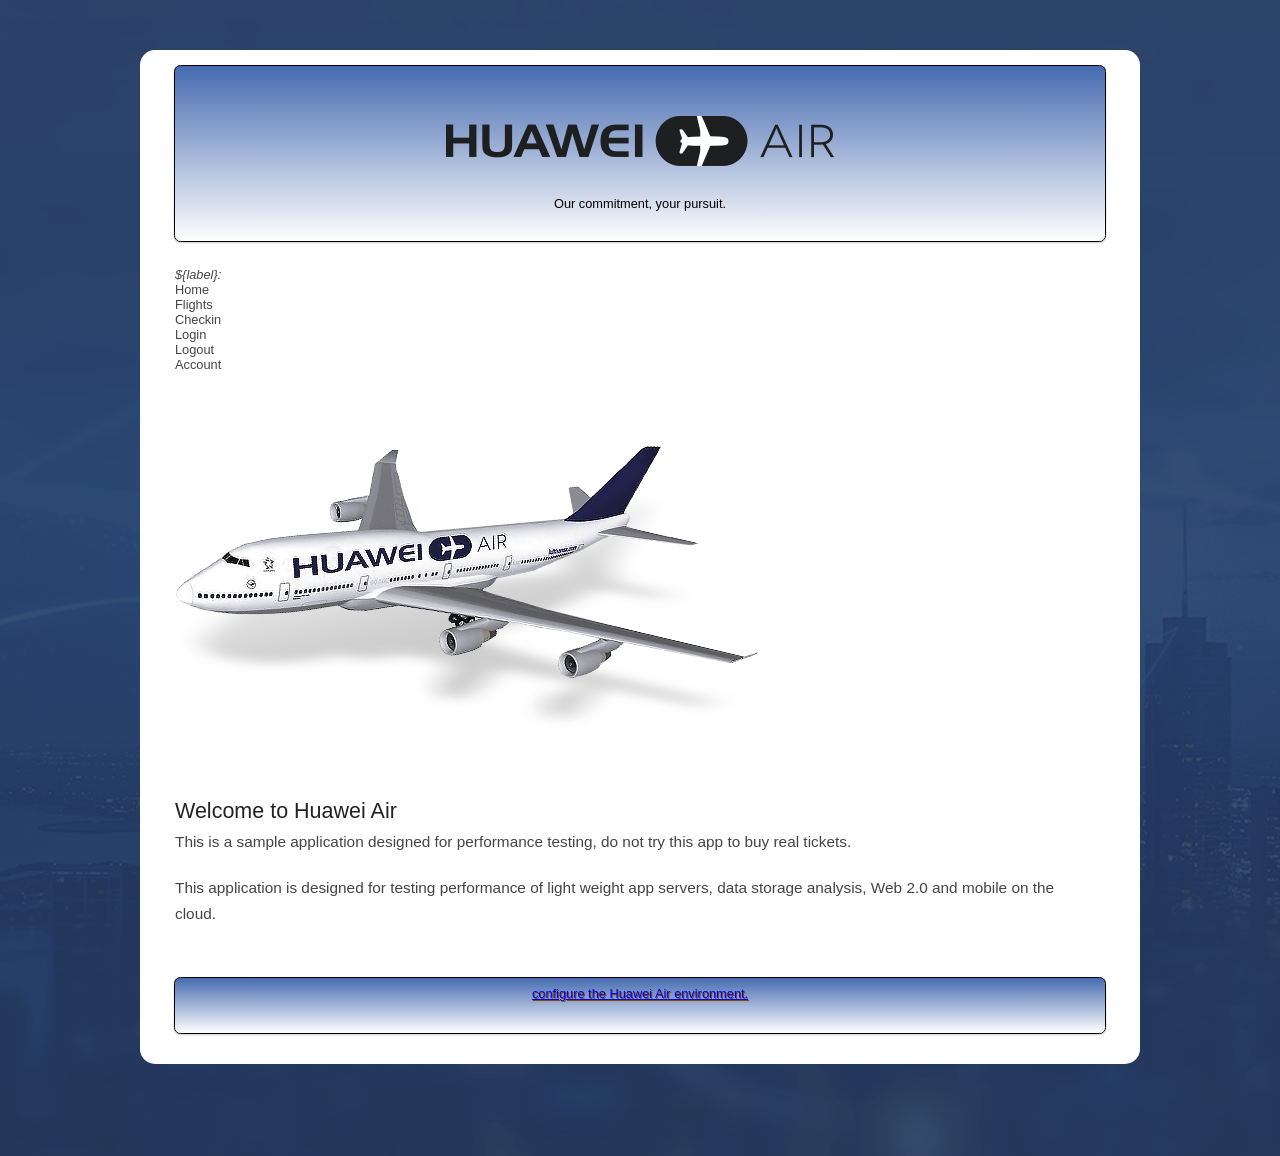
==== commit 5fbc3671: "Replace images and Translate the website into English" ====
--- a/acmeair-webapp/src/main/resources/static/index.html
+++ b/acmeair-webapp/src/main/resources/static/index.html
@@ -17,7 +17,7 @@
 <html>
 
 <head>
-  <title>Acme Air - 首页</title>
+  <title>Huawei Air - Home</title>
   <meta http-equiv="content-type" content="text/html; charset=UTF-8" />
   <link rel="stylesheet" type="text/css" href="css/style.css">
   <link rel="stylesheet" href="css/themes/claro/claro.css">
@@ -48,20 +48,20 @@
 <body class="claro">
 
 <span id="variousDialogs" style="display:none">
-<div dojoType="dijit.Dialog" id="loginWaitDialog" title="请稍等">
+<div dojoType="dijit.Dialog" id="loginWaitDialog" title="Please Wait">
 		<table width="258">
-			<tr><td>登录中 ...</td></tr>
+			<tr><td>Logging in ...</td></tr>
 		</table>
 </div>
 
-<div dojoType="dijit.Dialog" id="loginDialog" title="登录">
+<div dojoType="dijit.Dialog" id="loginDialog" title="Login">
 		<table width="258">
 			<tr>
-				<td><label>登录名</label></td>
+				<td><label>Login</label></td>
 				<td><input type="text" trim="true" dojoType="dijit.form.TextBox" value="uid0@email.com" name="login" id="userId"/></td>
 			</tr>
 			<tr>
-				<td><label>密码</label></td>
+				<td><label>Password</label></td>
 				<td><input type="password" trim="true" dojoType="dijit.form.TextBox" value="password" name="password" id="password"/></td>
 			</tr>
 			<tr>
@@ -71,9 +71,9 @@
 				<td colspan="2" align="center">
 					<table width="100%" border="0" cellspacing="0" cellpadding="0">
 						<tr>
-							<td  align="center" valign="top" width="40%"><button dojoType="dijit.form.Button" id="LoginButton" onClick="login()">确定</button></td>
+							<td  align="center" valign="top" width="40%"><button dojoType="dijit.form.Button" id="LoginButton" onClick="login()">Ok</button></td>
 							<td align="left" valign="top" width="3%">&nbsp;</td>
-							<td align="left" valign="top" width="57%"><button dojoType="dijit.form.Button" onclick="hideLoginDialog()" id="Cancel">取消</button></td>
+							<td align="left" valign="top" width="57%"><button dojoType="dijit.form.Button" onclick="hideLoginDialog()" id="Cancel">Cancel</button></td>
 						</tr>
 					</table>
 				</td>
@@ -93,8 +93,9 @@
 <div id="main">
 	<br/>
 	<header>
-		<img src="images/AcmeAir.png" alt="Acme Air"/><br/>
-		<div class="text-align: left">使用顺心航空服务，一切顺心 Flights, Baggage, and Loyalty all with a Smile</div><br/>
+		<br/><br/><br/>
+		<img src="images/Huawei Air.png" alt="Huawei Air"/><br/><br/>
+		<div class="text-align: left">Our commitment, your pursuit.</div><br/>
 	</header>
 	<div id="welcomeback"><div id="loggedinwelcome"></div>
 	</div>
@@ -104,24 +105,25 @@
 		</span>
 
 		<div id="toolbar5" data-dojo-type="dijit.Toolbar">
-			<div data-dojo-type="ToolbarSectionStart" data-dojo-props='label:"操作"'></div>
-			<div id="toolbar5.home" data-dojo-type="dijit.form.Button" data-dojo-props='showLabel:true' onClick="window.location='index.html'">首页</div>
-			<div id="toolbar5.flights" data-dojo-type="dijit.form.Button" data-dojo-props='showLabel:true' onClick="window.location='flights.html'">航班</div>
-			<div id="toolbar5.checkin" data-dojo-type="dijit.form.Button" data-dojo-props='showLabel:true' onClick="window.location='checkin.html'">乘机</div>
-			<div id="toolbar5.login" data-dojo-type="dijit.form.Button" data-dojo-props='showLabel:true' onClick="showLoginDialog()">登录</div>
-			<div id="toolbar5.logout" data-dojo-type="dijit.form.Button" data-dojo-props='showLabel:true' onClick="logout()">登出</div>
-			<div id="toolbar5.account" data-dojo-type="dijit.form.Button" data-dojo-props='showLabel:true' onClick="window.location='customerprofile.html'">账户</div>
+			<div data-dojo-type="ToolbarSectionStart" data-dojo-props='label:"Actions"'></div>
+			<div id="toolbar5.home" data-dojo-type="dijit.form.Button" data-dojo-props='showLabel:true' onClick="window.location='index.html'">Home</div>
+			<div id="toolbar5.flights" data-dojo-type="dijit.form.Button" data-dojo-props='showLabel:true' onClick="window.location='flights.html'">Flights</div>
+			<div id="toolbar5.checkin" data-dojo-type="dijit.form.Button" data-dojo-props='showLabel:true' onClick="window.location='checkin.html'">Checkin</div>
+			<div id="toolbar5.login" data-dojo-type="dijit.form.Button" data-dojo-props='showLabel:true' onClick="showLoginDialog()">Login</div>
+			<div id="toolbar5.logout" data-dojo-type="dijit.form.Button" data-dojo-props='showLabel:true' onClick="logout()">Logout</div>
+			<div id="toolbar5.account" data-dojo-type="dijit.form.Button" data-dojo-props='showLabel:true' onClick="window.location='customerprofile.html'">Account</div>
 		</div>
 		
 		<div class="content">
-			<img src="images/acmeAirplane.png" alt="home" /><br/>
-			<h1 style="margin: 15px 0 0 0;">Acme航空欢迎您</h1>
-			<p>本应用只提供性能测试，请勿尝试使用本应用购买真实机票。</p>
-			<p>This is a sample application for performance testing of light weight app servers, partionable data storage, Web 2.0 and mobile on the cloud.</p>
+			<br/><br/><br/>
+			<img src="images/Huawei Air Plane.png" alt="home" /><br/><br/><br/>
+			<h1 style="margin: 15px 0 0 0;">Welcome to Huawei Air</h1>
+			<p>This is a sample application designed for performance testing, do not try this app to buy real tickets.</p>
+			<p>This application is designed for testing performance of light weight app servers, data storage analysis, Web 2.0 and mobile on the cloud.</p>
 		</div>
 	</div>
 	<footer>
-		<p><a href="config.html">Acme航空配置</a></p>
+		<p><a href="config.html">configure the Huawei Air environment.</a></p>
 	</footer>
 </div>
 
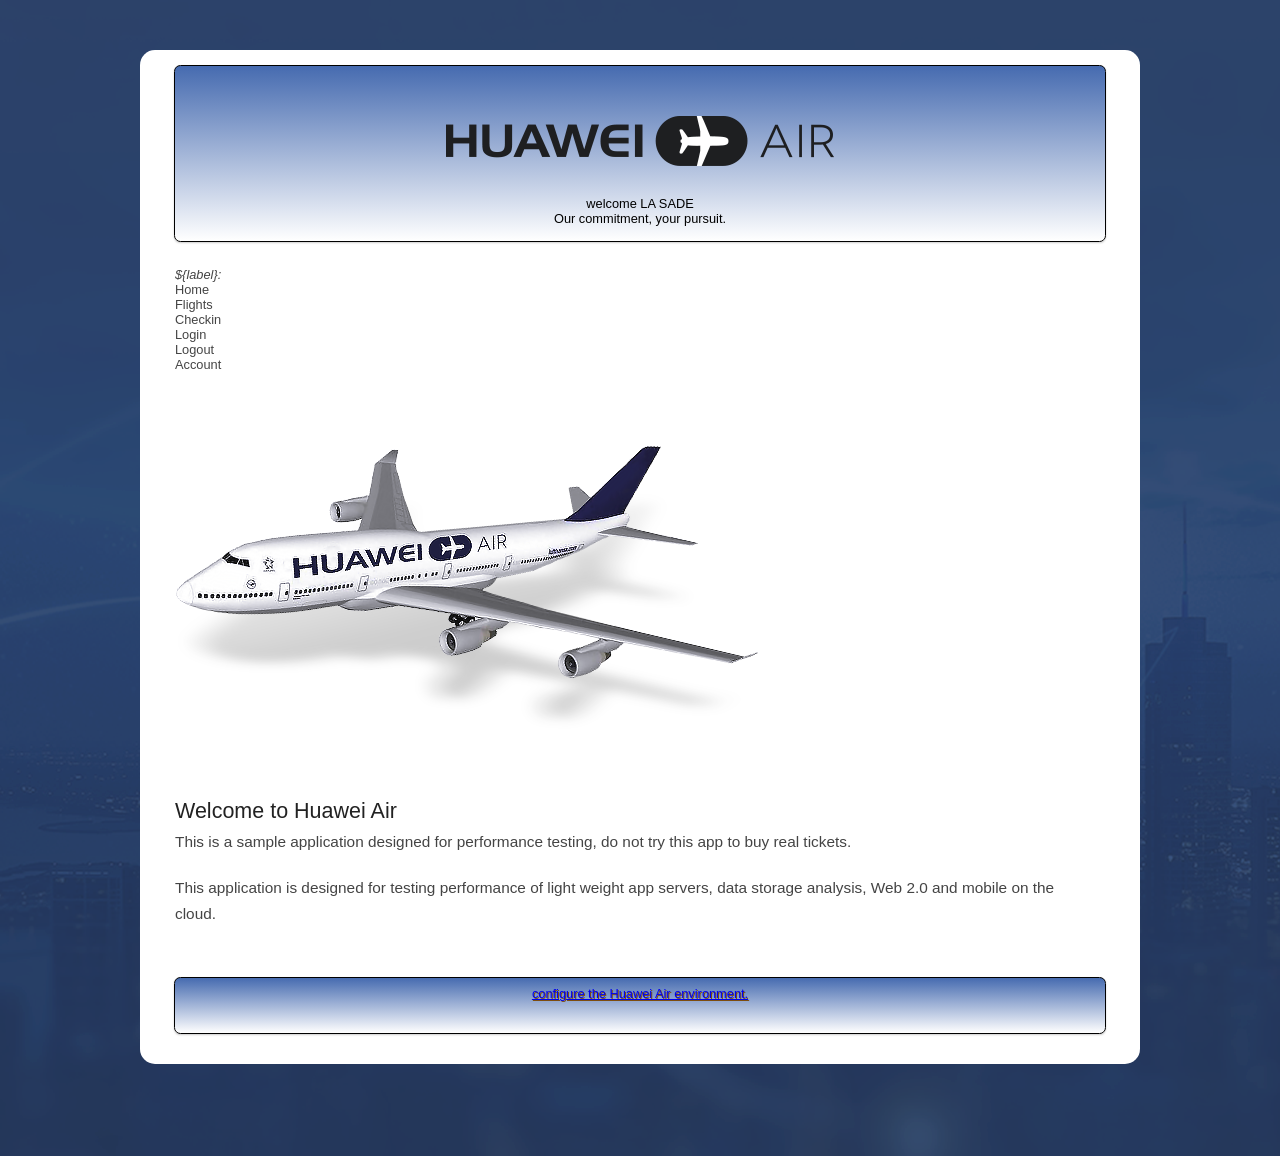
==== commit 612bf557: "Update index.html" ====
--- a/acmeair-webapp/src/main/resources/static/index.html
+++ b/acmeair-webapp/src/main/resources/static/index.html
@@ -1,5 +1,6 @@
 <!-- ***************************************************************************
 * Copyright (c) 2013-2015 IBM Corp.
+* Copyright 2017 Huawei Technologies Co., Ltd
 *
 * Licensed under the Apache License, Version 2.0 (the "License");
 * you may not use this file except in compliance with the License.
@@ -13,6 +14,7 @@
 * See the License for the specific language governing permissions and
 * limitations under the License.
 **************************************************************************** -->
+<!-- this sourcecode is modified by Huawei Technologies Co., Ltd. -->
 <!DOCTYPE HTML>
 <html>
 
@@ -95,6 +97,7 @@
 	<header>
 		<br/><br/><br/>
 		<img src="images/Huawei Air.png" alt="Huawei Air"/><br/><br/>
+		<div class="text-align: left">welcome <p2> LA SADE </p2> </div>
 		<div class="text-align: left">Our commitment, your pursuit.</div><br/>
 	</header>
 	<div id="welcomeback"><div id="loggedinwelcome"></div>
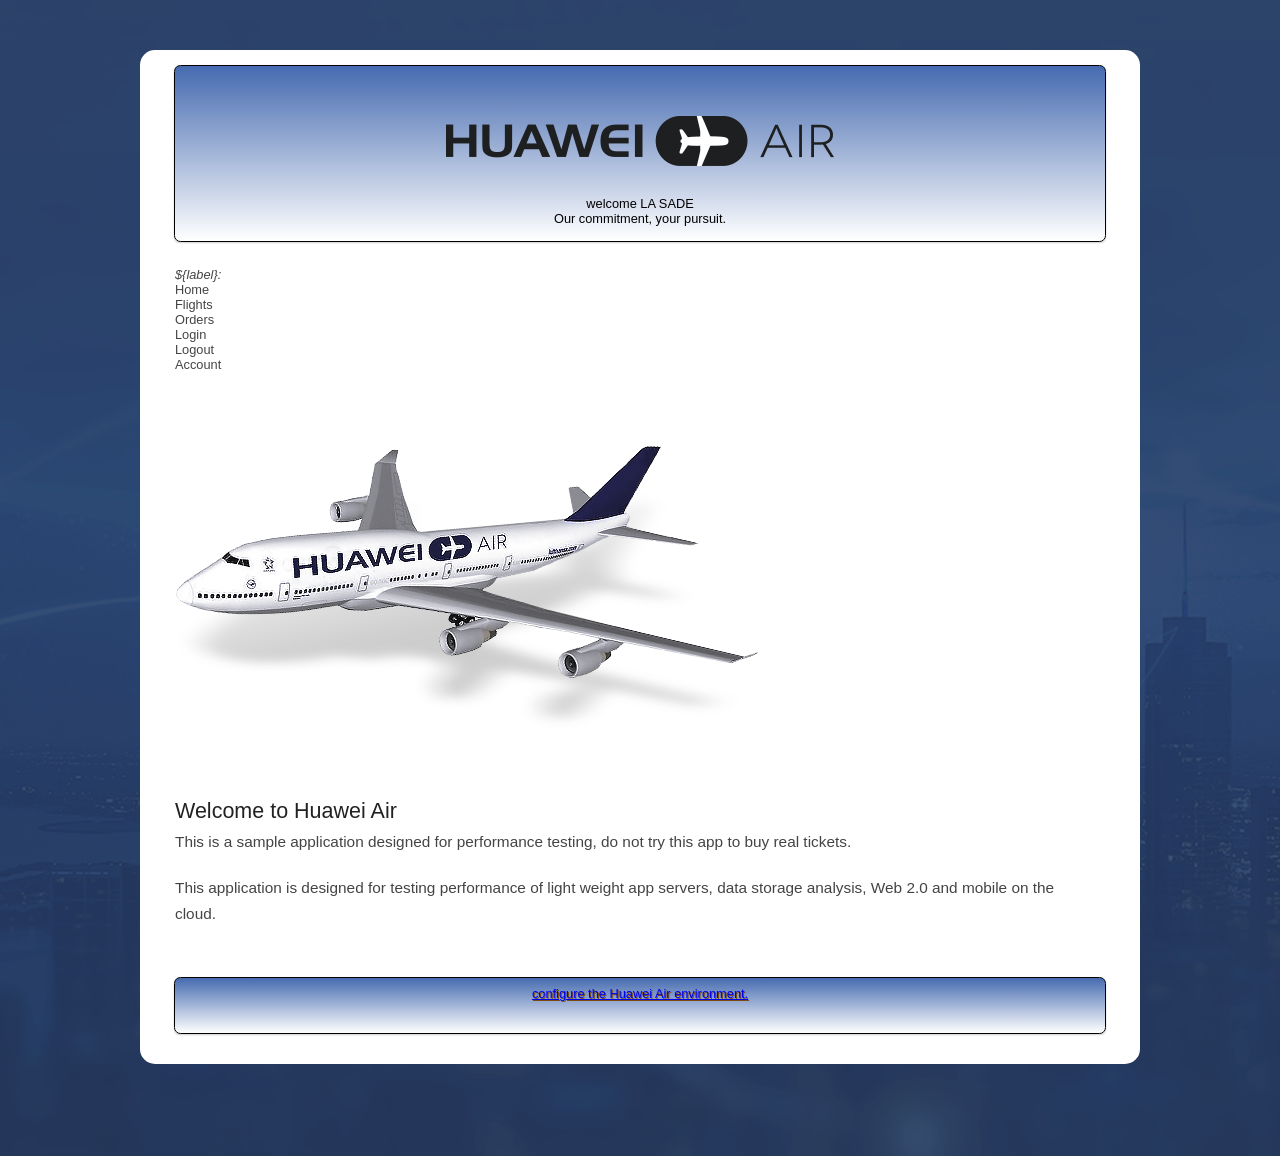
==== commit bc756be8: "Merge 612bf5573455341d448bb46d2d069727ba92562f into 5c2b59e733c3c7fe8a46aee38952349d2e5bb3e2" ====
--- a/acmeair-webapp/src/main/resources/static/index.html
+++ b/acmeair-webapp/src/main/resources/static/index.html
@@ -111,7 +111,7 @@
 			<div data-dojo-type="ToolbarSectionStart" data-dojo-props='label:"Actions"'></div>
 			<div id="toolbar5.home" data-dojo-type="dijit.form.Button" data-dojo-props='showLabel:true' onClick="window.location='index.html'">Home</div>
 			<div id="toolbar5.flights" data-dojo-type="dijit.form.Button" data-dojo-props='showLabel:true' onClick="window.location='flights.html'">Flights</div>
-			<div id="toolbar5.checkin" data-dojo-type="dijit.form.Button" data-dojo-props='showLabel:true' onClick="window.location='checkin.html'">Checkin</div>
+			<div id="toolbar5.order" data-dojo-type="dijit.form.Button" data-dojo-props='showLabel:true' onClick="window.location='orders.html'">Orders</div>
 			<div id="toolbar5.login" data-dojo-type="dijit.form.Button" data-dojo-props='showLabel:true' onClick="showLoginDialog()">Login</div>
 			<div id="toolbar5.logout" data-dojo-type="dijit.form.Button" data-dojo-props='showLabel:true' onClick="logout()">Logout</div>
 			<div id="toolbar5.account" data-dojo-type="dijit.form.Button" data-dojo-props='showLabel:true' onClick="window.location='customerprofile.html'">Account</div>
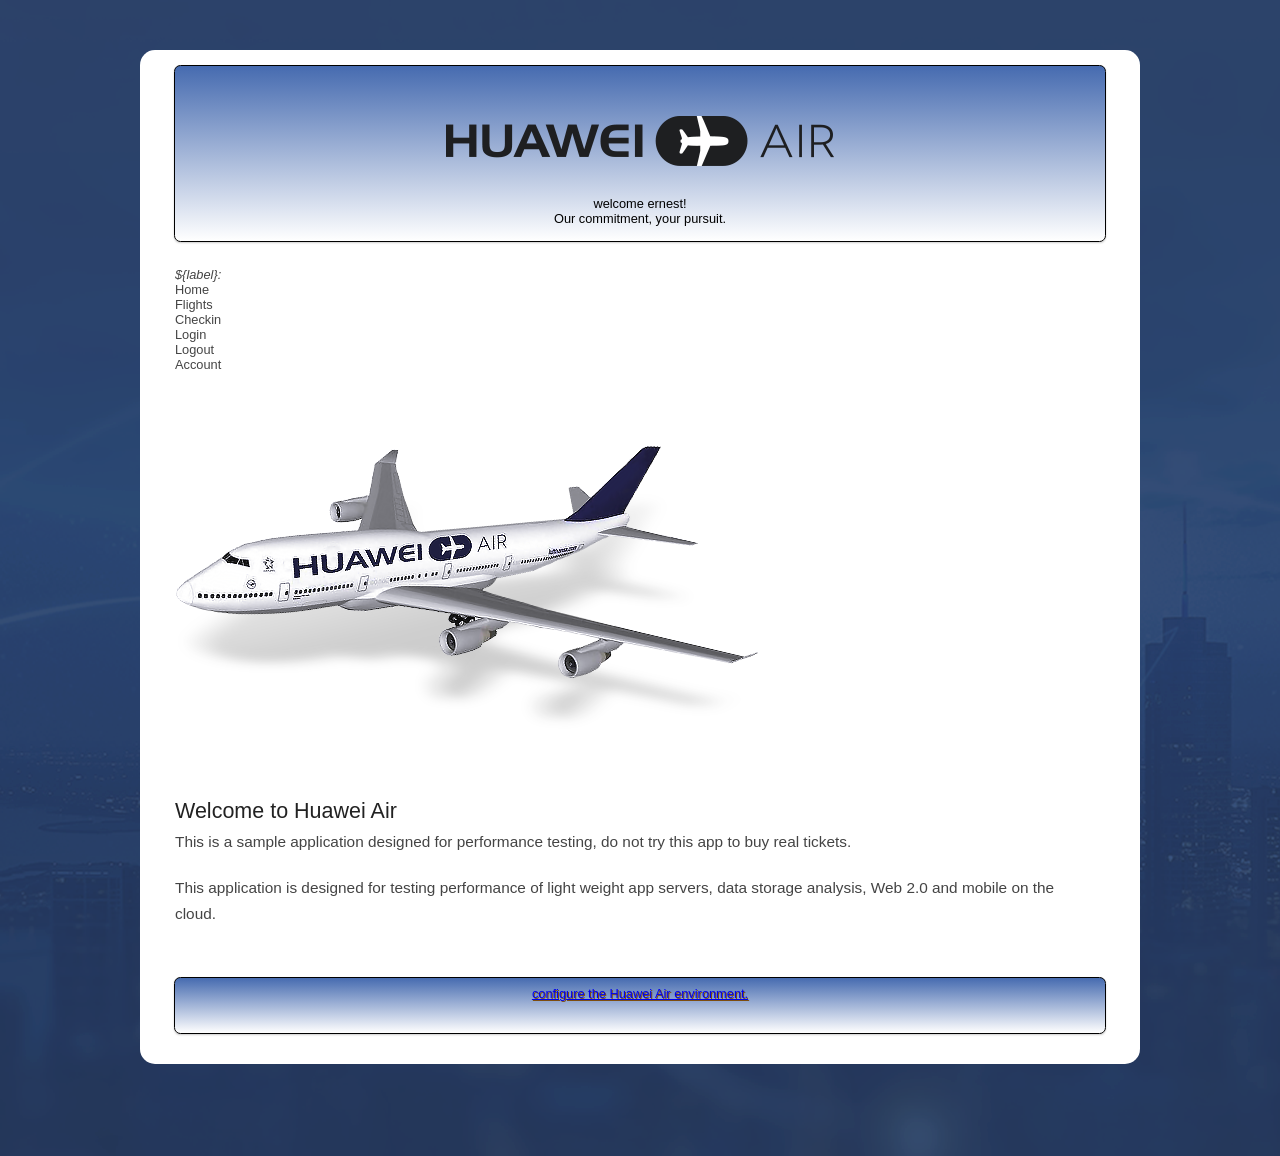
==== commit 7abc6297: "Merge pull request #1 from TankTian/huaweicloud Huaweicloud" ====
--- a/acmeair-webapp/src/main/resources/static/index.html
+++ b/acmeair-webapp/src/main/resources/static/index.html
@@ -97,7 +97,7 @@
 	<header>
 		<br/><br/><br/>
 		<img src="images/Huawei Air.png" alt="Huawei Air"/><br/><br/>
-		<div class="text-align: left">welcome <p2> LA SADE </p2> </div>
+		<div class="text-align: left">welcome ernest!</div>
 		<div class="text-align: left">Our commitment, your pursuit.</div><br/>
 	</header>
 	<div id="welcomeback"><div id="loggedinwelcome"></div>
@@ -111,7 +111,7 @@
 			<div data-dojo-type="ToolbarSectionStart" data-dojo-props='label:"Actions"'></div>
 			<div id="toolbar5.home" data-dojo-type="dijit.form.Button" data-dojo-props='showLabel:true' onClick="window.location='index.html'">Home</div>
 			<div id="toolbar5.flights" data-dojo-type="dijit.form.Button" data-dojo-props='showLabel:true' onClick="window.location='flights.html'">Flights</div>
-			<div id="toolbar5.order" data-dojo-type="dijit.form.Button" data-dojo-props='showLabel:true' onClick="window.location='orders.html'">Orders</div>
+			<div id="toolbar5.checkin" data-dojo-type="dijit.form.Button" data-dojo-props='showLabel:true' onClick="window.location='checkin.html'">Checkin</div>
 			<div id="toolbar5.login" data-dojo-type="dijit.form.Button" data-dojo-props='showLabel:true' onClick="showLoginDialog()">Login</div>
 			<div id="toolbar5.logout" data-dojo-type="dijit.form.Button" data-dojo-props='showLabel:true' onClick="logout()">Logout</div>
 			<div id="toolbar5.account" data-dojo-type="dijit.form.Button" data-dojo-props='showLabel:true' onClick="window.location='customerprofile.html'">Account</div>
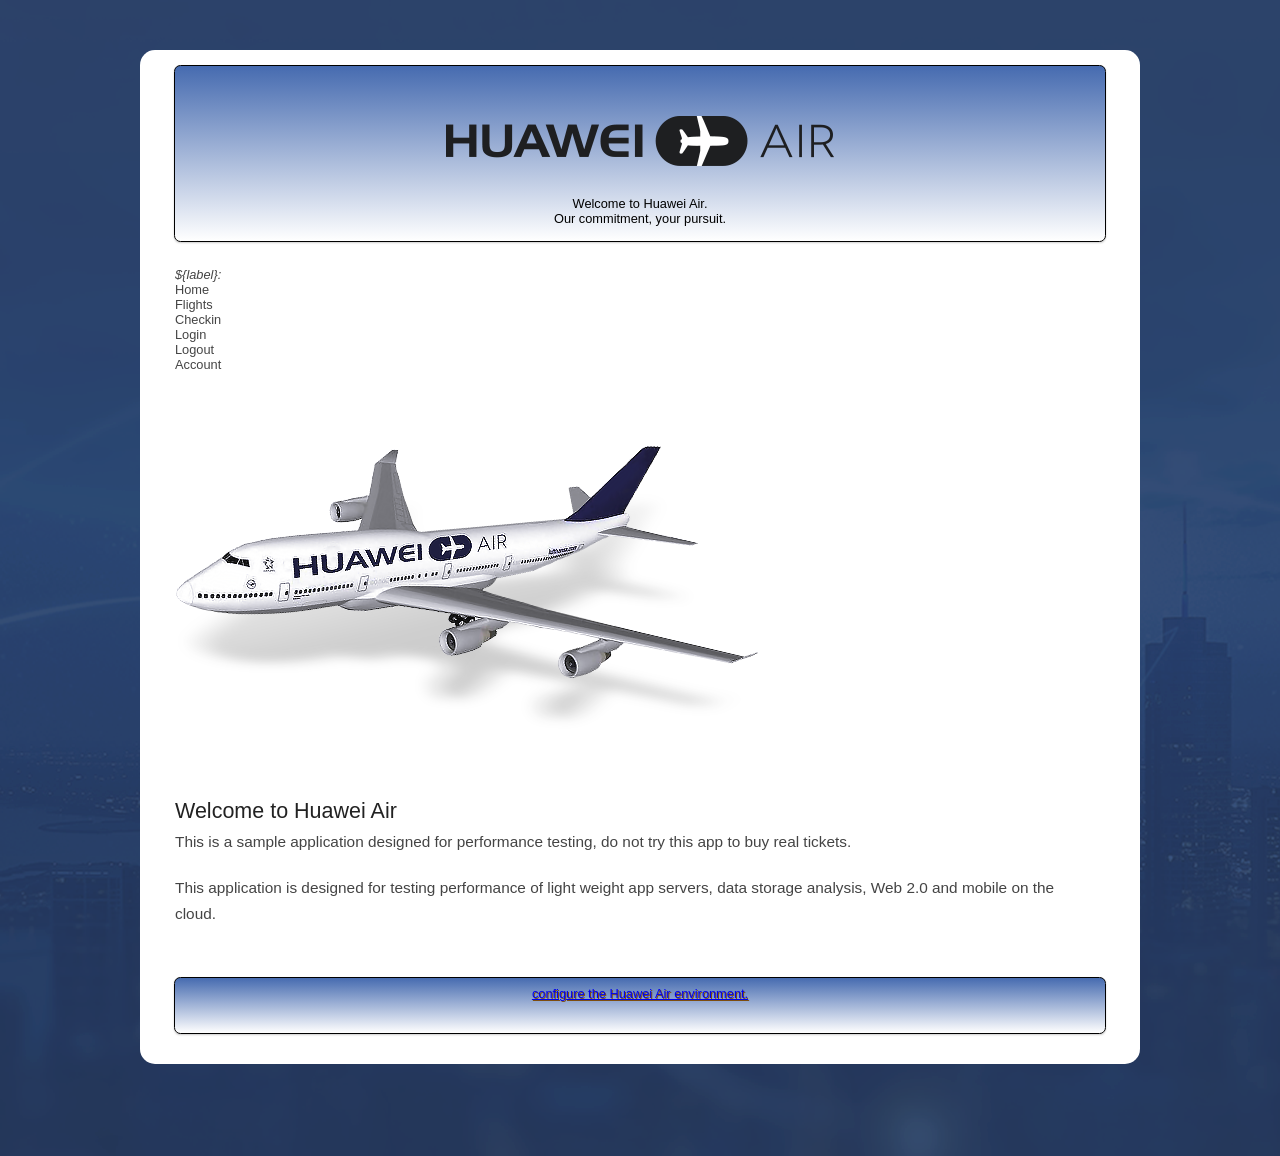
==== commit 00862998: "1、修改上云依赖； 2、删除apm配置； 3、修改jre基础镜像地址" ====
--- a/acmeair-webapp/src/main/resources/static/index.html
+++ b/acmeair-webapp/src/main/resources/static/index.html
@@ -97,7 +97,7 @@
 	<header>
 		<br/><br/><br/>
 		<img src="images/Huawei Air.png" alt="Huawei Air"/><br/><br/>
-		<div class="text-align: left">welcome ernest!</div>
+		<div class="text-align: left">Welcome to Huawei Air.</div>
 		<div class="text-align: left">Our commitment, your pursuit.</div><br/>
 	</header>
 	<div id="welcomeback"><div id="loggedinwelcome"></div>
